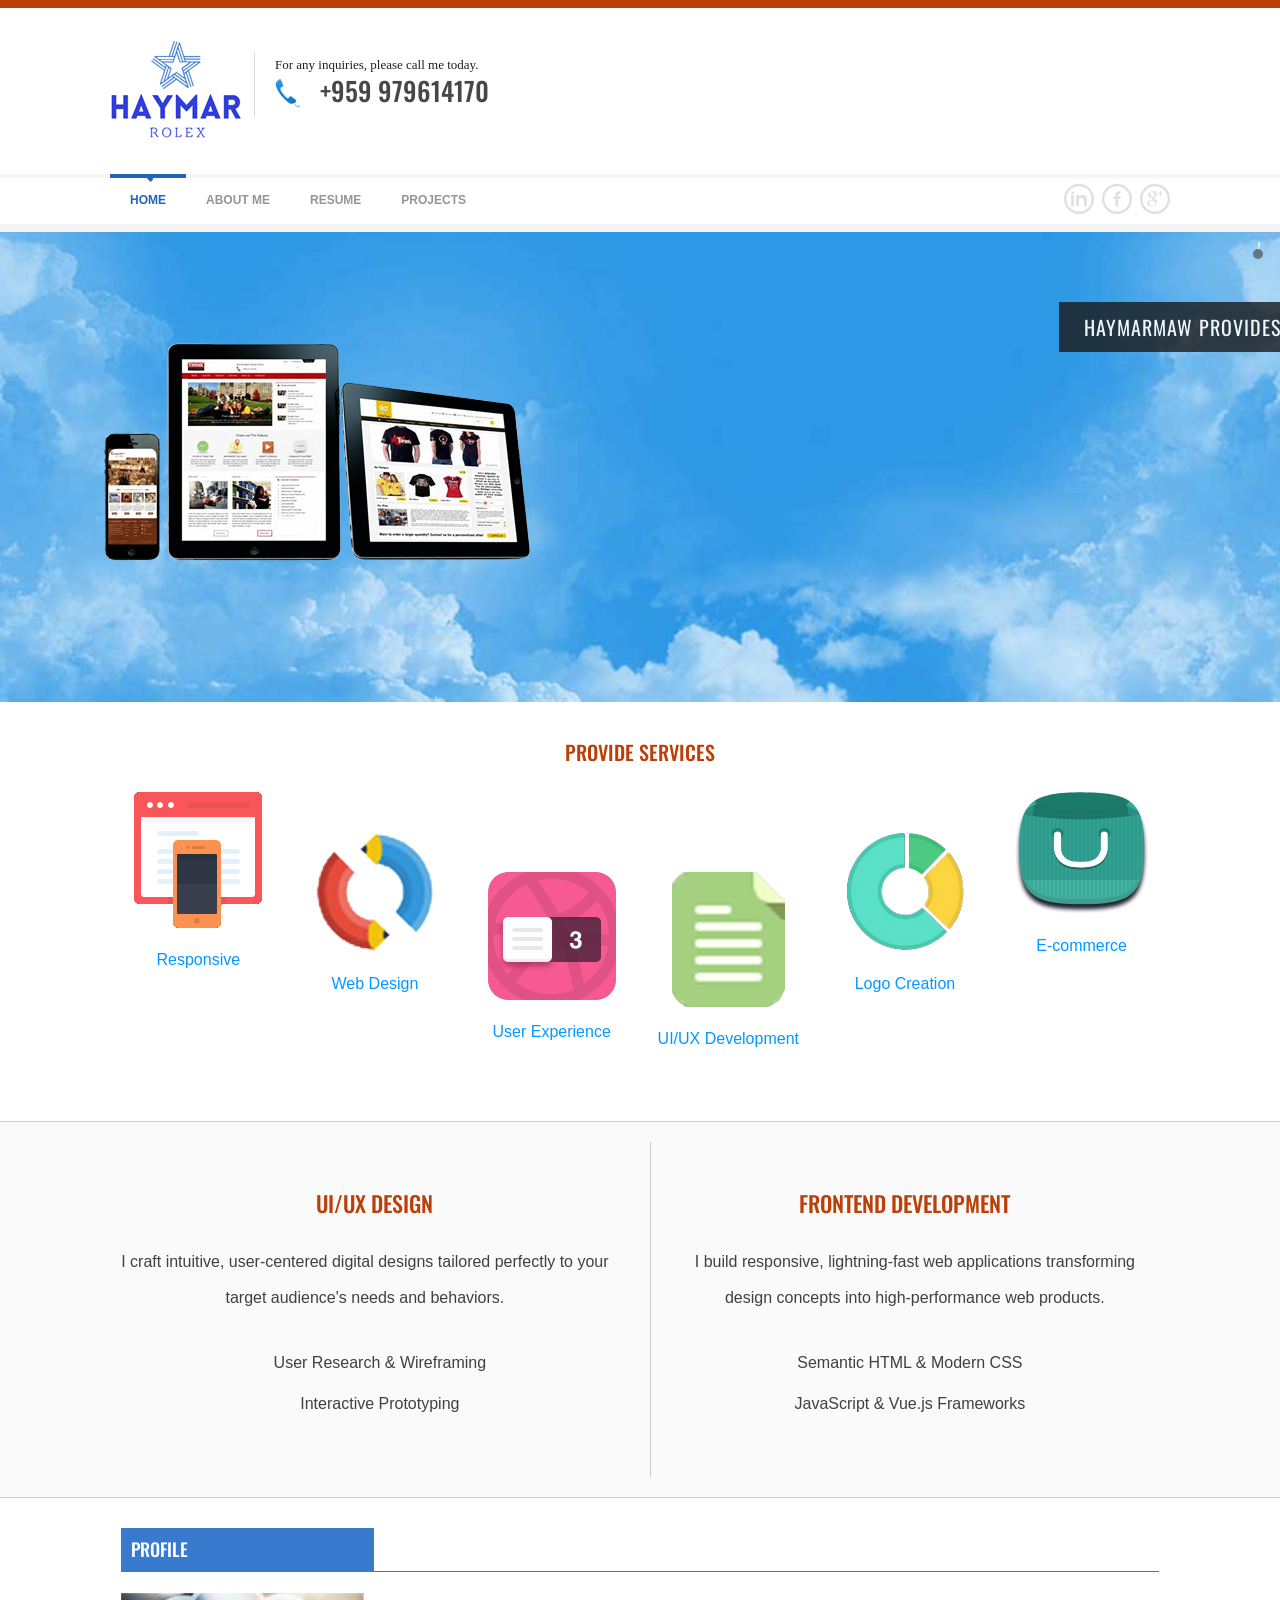
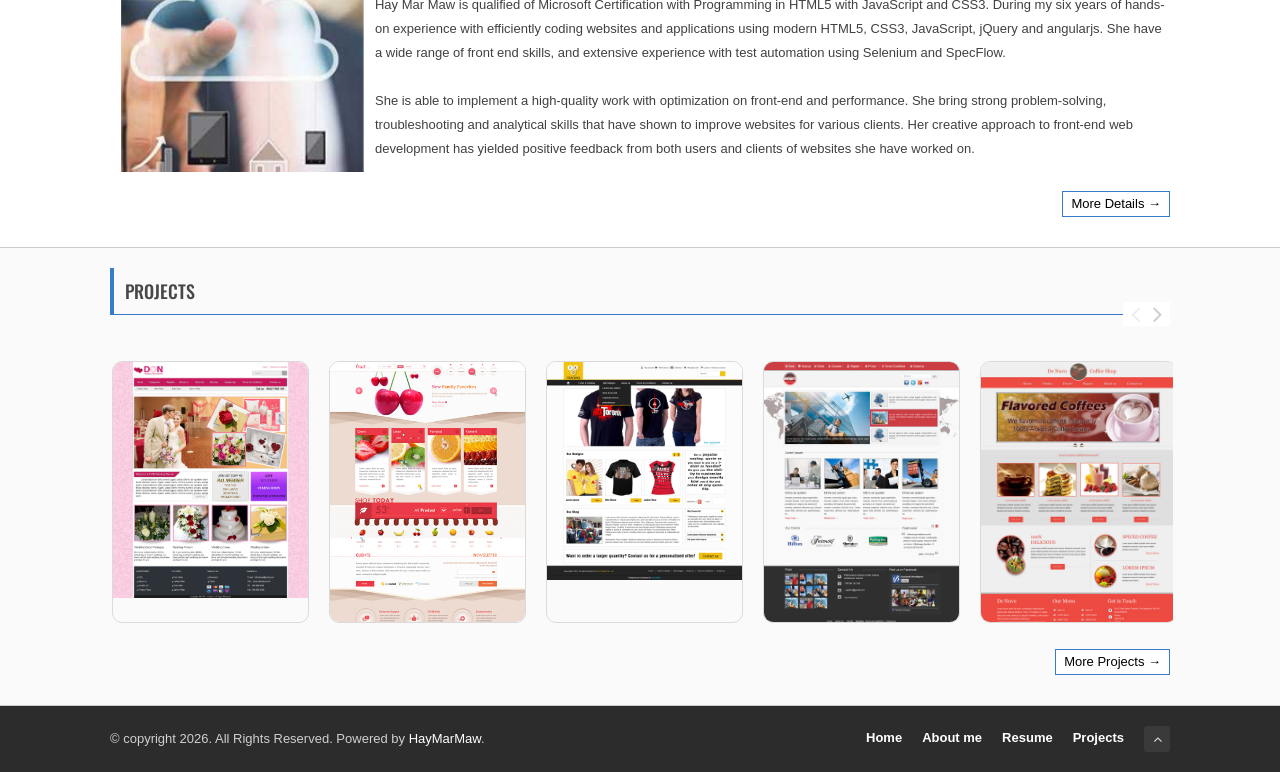
==== index.html @ 02888e71 "Initial commit" ====
<!DOCTYPE html>
<!--[if IE 7 ]><html class="ie7" lang="en"><![endif]-->
<!--[if IE 8 ]><html class="ie8" lang="en"><![endif]-->
<!--[if IE 9 ]><html class="ie9" lang="en"><![endif]-->
<!--[if (gte IE 10)|!(IE)]><!--><html xmlns="http://www.w3.org/1999/xhtml" lang="en-US"><!--<![endif]-->
<head>
	<title>Home - HayMarMaw Web & Software Development Services</title>
	<meta http-equiv="Content-Type" content="text/html; charset=utf-8"/>
	<meta name="viewport" content="width=device-width, initial-scale=1, maximum-scale=1" />
	<!-- Seo Meta -->
		<meta name="description" content="HayMarMaw - Web & Software Development Services">
		<meta name="keywords" content="HayMarMaw, responsive web design, web desing, development, web applications, logo creation, database services, e-commence, domain registration, web hosting, ip can cctv setup">

	<!-- Styles -->
		<link rel="stylesheet" type="text/css" href="style.css" media="screen" />
		<link rel="stylesheet" type="text/css" href="styles/icons.css" media="screen" />
		<link rel="stylesheet" type="text/css" href="styles/animate.css" media="screen" />
		<link rel="stylesheet" type="text/css" href="styles/responsive.css" media="screen" />
		<link rel="stylesheet" type="text/css" href="js/layerslider/css/layerslider.css">
		<link rel="stylesheet" type="text/css" href="js/layerslider/css/custom.css">
		<link href='http://fonts.googleapis.com/css?family=Oswald' rel='stylesheet' type='text/css'>

	<!-- Favicon -->
		<link rel="shortcut icon" href="images/favicon.png">

	<!--[if IE]>
		<meta http-equiv="X-UA-Compatible" content="IE=9; IE=8; IE=EmulateIE8; IE=EDGE" />
		<script src="http://html5shim.googlecode.com/svn/trunk/html5.js"></script>
	<![endif]-->
</head>
<body>
	<div id="frame_">
		<div id="layout" class="full">
			<!-- Header injected by js/menu.js -->
			<header id="site-header"></header>

		<!-- Start Layer Slider -->
			<div class="sliderr">
				<div id="layerslider-container-fw-second">
					<div id="layerslider" style="width: 100%; height: 470px; margin: 0px auto">

			<div class="ls-layer" style="slidedelay: 8000">							
				<img class="ls-bg" src="images/slides/jq_bg.jpg" alt="">
				<img class="ls-s2" src="images/slides/slide_1.png" alt="Various Devices" style="position: absolute; top: 110px; left: 30px; slidedirection : bottom; slideoutdirection : bottom; delayin : 400; scaleout : .8;">
				<h2  class="ls-s-1 text2" style="position: absolute; top:70px; left: 770px; slidedirection : right; slideoutdirection : top; durationin : 750; durationout : 400; easingin : easeOutBack; easingout : easeInBack; delayin : 1600; delayout : 0; showuntil : 0;"> HayMarMaw provides </h2>
				<span  class="ls-s-1 text2" style="position: absolute; top:124px; left: 770px; slidedirection : right; slideoutdirection : top; durationin : 750; durationout : 400; easingin : easeOutBack; easingout : easeInBack; delayin : 1900; delayout : 0; showuntil : 0; font-size:22px;font-weight:300;"> Responsive Web Design </span>
				<span  class="ls-s-1 text2" style="position: absolute; top:180px; left: 770px; slidedirection : right; slideoutdirection : right; durationin : 750; durationout : 400; easingin : easeOutBack; easingout : easeInBack; delayin : 2200; delayout : 0; showuntil : 0; font-size:22px;font-weight:300;"> Frontend Development </span>
				<span  class="ls-s-1 text2" style="position: absolute; top:236px; left: 770px; slidedirection : right; slideoutdirection : bottom; durationin : 750; durationout : 400; easingin : easeOutBack; easingout : easeInBack; delayin : 2500; delayout : 0; showuntil : 0; font-size:22px;font-weight:100;"> UI/UX Product Strategy </span>
				<span  class="ls-s-1" style="position: absolute; top:308px; left: 770px; slidedirection : right; slideoutdirection : bottom; durationin : 750; durationout : 400; easingin : easeOutBack; easingout : easeInBack; delayin : 2800; delayout : 0; showuntil : 0; font-size:22px;font-weight:100;"> <a href="projects.html" class="tbutton small"><span>Learn More</span></a> </span>
			</div>

			<div class="ls-layer" style="slidedelay: 8000">							
				<img class="ls-bg" src="images/slides/jq_bg.jpg" alt="">
				<img class="ls-s2" src="images/slides/ipad_wireframe.png" alt="iPad Wireframe" style="position: absolute; top: 36px; left: 30px; slidedirection : bottom; slideoutdirection : bottom; delayin : 400; scaleout : .8;">

				<h5 class="ls-s-1 text-f" style="top:50px; left: 620px; slidedirection : fade; slideoutdirection : fade; scalein : 0.5; scaleout : 0.5;">DESIGN COMPONENT</h5>
				<h5 class="ls-s-1 text7" style="top:150px; left: 684px; slidedirection : fade; slideoutdirection : fade; durationout : 750; easingin : easeOutQuint; delayin : 800; scalein : .8; scaleout : .8;">Wireframing & Prototyping</h5>
				<h5 class="ls-s-1 text7" style="top:215px; left: 684px; slidedirection : fade; slideoutdirection : fade; durationout : 750; easingin : easeOutQuint; delayin : 1300; scalein : .8; scaleout : .8;">User Research & Testing</h5>
				<h5 class="ls-s-1 text7" style="top:280px; left: 684px; slidedirection : fade; slideoutdirection : fade; durationout : 750; easingin : easeOutQuint; delayin : 1800; scalein : .8; scaleout : .8;">Visual Design Systems</h5>
				<h5 class="ls-s-1 plus4" style="top:140px; left: 620px; slidedirection : fade; slideoutdirection : fade; durationin : 750; durationout : 750; easingin : easeOutQuint; delayin : 500; rotatein : 90; rotateout : 90; scalein : .5; scaleout : .5;">+</h5>	
				<h5 class="ls-s-1 plus4" style="top:204px; left: 620px; slidedirection : fade; slideoutdirection : fade; durationin : 750; durationout : 750; easingin : easeOutQuint; delayin : 1000; rotatein : 90; rotateout : 90; scalein : .5; scaleout : .5;">+</h5>
				<h5 class="ls-s-1 plus4" style="top:270px; left: 620px; slidedirection : fade; slideoutdirection : fade; durationin : 750; durationout : 750; easingin : easeOutQuint; delayin : 1500; rotatein : 90; rotateout : 90; scalein : .5; scaleout : .5;">+</h5>
			</div>

			<div class="ls-layer"  style="slidedirection: top; slidedelay: 6000; durationin: 1000; durationout: 1500; easingin: easeInQuint; easingout: easeInOutQuint; delayin: 0; delayout: 0;">
				<img src="images/slides/jq_bg.jpg" class="ls-bg" alt="ls-bg">
				<img class="ls-s2"  src="images/slides/ipad_don.png" alt="iPad Don Wedding" style="position: absolute; top: 60px; left: 700px; slidedirection : bottom; slideoutdirection : bottom;  durationin : 1500; durationout : 750; easingin : easeInOutQuint; easingout : easeInBack; delayin : 500; delayout : 0; showuntil : 0; ">
				<div class="ls-s2" style="position: absolute; top: 100px; left: 673px; slidedirection : bottom; slideoutdirection : bottom;  durationin : 1500; durationout : 750; easingin : easeInOutQuint; easingout : easeInBack; delayin : 500; delayout : 0; showuntil : 0; "><iframe src="http://player.vimeo.com/video/68539687?title=0&amp;byline=0&amp;portrait=0&amp;color=ffffff" width="358" height="269"></iframe></div>
				<h2  class="ls-s-1 text2" style="position: absolute; top:70px; left: 60px; slidedirection : left; slideoutdirection : bottom; durationin : 1000; durationout : 750; easingin : easeOutBack; easingout : easeInBack; delayin : 2500; delayout : 0; showuntil : 0;"> Powerful Responsive and Clean Design </h2>
				<span  class="ls-s-1 text2" style="position: absolute; top:124px; left: 60px; slidedirection : left; slideoutdirection : bottom; durationin : 1000; durationout : 750; easingin : easeOutBack; easingout : easeInBack; delayin : 3000; delayout : 0; showuntil : 0; font-size:22px;font-weight:300;"> Seamless Design-to-Code </span>
				<span  class="ls-s-1 text2" style="position: absolute; top:180px; left: 60px; slidedirection : left; slideoutdirection : bottom; durationin : 1000; durationout : 750; easingin : easeOutBack; easingout : easeInBack; delayin : 3500; delayout : 0; showuntil : 0; font-size:22px;font-weight:300;"> Performance Optimization </span>
				<span  class="ls-s-1 text2" style="position: absolute; top:236px; left: 60px; slidedirection : left; slideoutdirection : bottom; durationin : 1000; durationout : 750; easingin : easeOutBack; easingout : easeInBack; delayin : 4000; delayout : 0; showuntil : 0; font-size:22px;font-weight:300;"> Accessible Web Standards </span>
				<span  class="ls-s-1 text2" style="position: absolute; top:292px; left: 60px; slidedirection : left; slideoutdirection : bottom; durationin : 1000; durationout : 750; easingin : easeOutBack; easingout : easeInBack; delayin : 4500; delayout : 0; showuntil : 0; font-size:22px;font-weight:300;"> Compatible with Major Browsers</span>
			</div>

					</div>		
				</div>
			</div>
		<!-- End Layer Slider -->
		<div class="row clearfix mbs">
			<div class="dev-services">
				<h3 class="animated" data-gen="slideLeft">Provide Services</h3>
				
				<div class="grid_2 service-item">
					<img src="images/home/dev-services/web-design.png" alt="Responsive"/>
					<a> Responsive</a>
				</div>
				
				<div class="grid_2 service-item mg1">
					<img src="images/home/dev-services/logo-creation.png" alt="web design"/>
					<a> Web Design</a>
				</div>
				
				<div class="grid_2 service-item mg2">
					<img src="images/home/dev-services/web-dev.png" alt="User Experience"/>
					<a> User Experience</a>
				</div>
				
				<div class="grid_2 service-item mg2">
					<img src="images/home/dev-services/application.png" alt="UI/UX Development"/>
					<a> UI/UX Development</a>
				</div>
				
				<div class="grid_2 service-item mg1">
					<img src="images/home/dev-services/seo.png" alt="Logo Creation"/>
					<a> Logo Creation</a>
				</div>
				
				<div class="grid_2 service-item">
					<img src="images/home/dev-services/e-commence.png" alt="E-commerce"/>
					<a> E-commerce</a>
				</div>
			</div>
		</div>

			<div class="page-content">	
				<div class="pd"><!-- padding start -->
					<div class="row clearfix txt-center">
						<div class="grid_6 custom_block1 animated" data-gen="bigEntrance">
							<h3>UI/UX DESIGN</h3>
							<p style="padding-right: 20px;">I craft intuitive, user-centered digital designs tailored perfectly to your target audience's needs and behaviors.</p><br />
							<p><i class="icons-check"></i>User Research & Wireframing</p>
							<p><i class="icons-check"></i>Interactive Prototyping</p>
						</div> <!-- end design -->
						
						<div class="grid_6 custom_block1 animated bd-left" data-gen="bigEntrance">
							<h3>FRONTEND DEVELOPMENT</h3>
							<p style="padding-left: 20px;">I build responsive, lightning-fast web applications transforming design concepts into high-performance web products.</p><br />
							<p><i class="icons-check"></i>Semantic HTML & Modern CSS</p>
							<p><i class="icons-check"></i>JavaScript & Vue.js Frameworks</p>
						</div> <!-- end frontend development -->
						
					</div><!-- end row -->
				</div><!-- padding end -->

				<div class="profile">
					<div class="row clearfix">
						<h4 class="grid_3">Profile</h4>
						<div class="grid_9"></div>
						<div class="grid_12 bd-bottom"></div>
						<p style="margin-top: 65px;">
							<img class="grid_3" src="images/home/profile.jpg" align="company profile" />
							Hay Mar Maw is qualified of Microsoft Certification with Programming in HTML5 with JavaScript and CSS3. During my six years of hands-on experience with efficiently coding websites and applications using modern HTML5, CSS3, JavaScript, jQuery and angularjs. She have a wide range of front end skills, and extensive experience with test automation using Selenium and SpecFlow.<br><br>

She is able to implement a high-quality work with optimization on front-end and performance. She bring strong problem-solving, troubleshooting and analytical skills that have shown to improve websites for various clients. Her creative approach to front-end web development has yielded positive feedback from both users and clients of websites she have worked on.
						</p>
						<a class="btn-color mbt righter" href="about.html">
							<span>More Details &rarr;</span>
						</a>
					</div><!-- end row -->
				</div><!-- end grey line -->

				<div class="pd">
					<div class="row clearfix animated" data-gen="expandUp">
						<h3 class="col-title">Projects</h3>
						<div class="portfolio-carousel">
							<div class="anyClass">
								<ul>
									<li>
										<img src="images/assets/portfolio_thumb_don.jpg" alt="#">
										<div class="p_details">
											<a class="p_icon" href="images/assets/portfolio_thumb_don.jpg" data-gal="lightbox[portfolio]"><i class="icons-plus"></i></a>
											<h3> <a href="http://don.democrystal.com/">DON Wedding Accessories</a> </h3>
										</div>
									</li><!-- portfolio item -->

									<li>
										<img src="images/assets/thumb_portfolio_jfruit.jpg" alt="#">
										<div class="p_details">
											<a class="p_icon" href="images/assets/thumb_portfolio_jfruit.jpg" data-gal="lightbox[portfolio]"><i class="icons-plus"></i></a>
											<h3> <a href="http://jfruits.democrystal.com/">JFruits</a> </h3>
										</div>
									</li><!-- portfolio item -->

									<li>
										<img src="images/assets/portfolio_thumb_ead.jpg" alt="#">
										<div class="p_details">
											<a class="p_icon" href="images/assets/portfolio_thumb_ead.jpg" data-gal="lightbox[portfolio]"><i class="icons-plus"></i></a>
											<h3> <a href="http://eadenterprise.democrystal.com/">EAD Trading</a> </h3>
										</div>
									</li><!-- portfolio item video -->

									<li>
										<img src="images/assets/portfolio_thumb_logistics.jpg" alt="#">
										<div class="p_details">
											<a class="p_icon" href="images/assets/portfolio_thumb_logistics.jpg" data-gal="lightbox[portfolio]"><i class="icons-plus"></i></a>
											<h3> <a href="http://logistics.democrystal.com/">Expedite logistics</a> </h3>
										</div>
									</li><!-- portfolio item -->

									<li>
										<img src="images/assets/portfolio_thumb_coffee.jpg" alt="#">
										<div class="p_details">
											<a class="p_icon" href="images/assets/portfolio_thumb_coffee.jpg" data-gal="lightbox[portfolio]"><i class="icons-plus"></i></a>
											<h3> <a href="#">De Nuvo Coffee Shop</a> </h3>
										</div>
									</li><!-- portfolio item -->

									<li>
										<img src="images/assets/portfolio_thumb_ue.jpg" alt="#">
										<div class="p_details">
											<a class="p_icon" href="images/assets/portfolio_thumb_ue.jpg" data-gal="lightbox[portfolio]"><i class="icons-plus"></i></a>
											<h3> <a href="http://mistermobile.democrystal.com/">United Express</a> </h3>
										</div>
									</li><!-- portfolio item video -->

									<li>
										<img src="images/assets/portfolio_thumb_your_wedding.jpg" alt="#">
										<div class="p_details">
											<a class="p_icon" href="images/assets/portfolio_thumb_your_wedding.jpg" data-gal="lightbox[portfolio]"><i class="icons-plus"></i></a>
											<h3> <a href="#">Your Wedding People</a> </h3>
										</div>
									</li><!-- portfolio item -->
									<!-- portfolio item -->
								</ul>
							</div>
							<div class="preve"><i class="fa fa-angle-left"></i></div><!-- portfolio left -->
							<div class="nexte"><i class="fa fa-angle-right"></i></div><!-- portfolio right -->
						</div><!-- portfolio carousel -->
						<a class="btn-color righter mbst" href="projects.html">
							<span>More Projects &rarr;</span>
						</a>
					</div><!-- end row -->
				</div>	

				
			</div><!-- end page content -->


			<!-- Footer injected by js/menu.js -->
			<footer id="site-footer"></footer>

		</div><!-- end layout -->
	</div><!-- end frame -->

	<!-- Scripts -->
		<script type="text/javascript" src="js/menu.js"></script>
		<script type="text/javascript" src="js/jquery.min.js"></script>
		<script type="text/javascript" src="js/theme20.js"></script>
		<script type="text/javascript" src="js/jquery.prettyPhoto.js"></script>
		<script type="text/javascript" src="js/jquery.flexslider-min.js"></script>
		<script type="text/javascript" src="js/custom.js"></script>
		<script src="js/layerslider/jQuery/jquery-transit-modified.js" type="text/javascript"></script>
		<script src="js/layerslider/js/layerslider.transitions.js" type="text/javascript"></script>
		<script src="js/layerslider/js/layerslider.kreaturamedia.jquery.js" type="text/javascript"></script>
		<script type="text/javascript">
		/* <![CDATA[ */
			$(document).ready(function(){
				$('#layerslider').layerSlider({
					skinsPath : 'js/layerslider/skins/',
					skin : 'fullwidth',
					thumbnailNavigation : 'hover',
					hoverPrevNext : false,
					responsive : true,
					pauseOnHover : true,
					responsiveUnder : 1140,
					sublayerContainer : 1140
				});
				$('#layerslider_2').layerSlider({
					skinsPath : 'js/layerslider/skins/',
					skin : 'fullwidth',
					thumbnailNavigation : 'disabled',
					hoverPrevNext : false,
					responsive : true,
					navPrevNext : false,
					navStartStop : false,
					navButtons : false,
					pauseOnHover : true,
					responsiveUnder : 1140,
					sublayerContainer : 1140
				});
			});
		/* ]]> */
		</script>

</body>
</html>
---- style.css ----
F/* 	Reset Styling
----------------------------------------------------------------------*/
html, body, div, span, applet, object, iframe,
h1, h2, h3, h4, h5, h6, p, blockquote, pre,
a, abbr, acronym, address, big, cite, code,
del, dfn, em, img, ins, kbd, q, s, samp,
small, strike, strong, sub, sup, tt, var,
b, u, i, center, dl, dt, dd, ol, ul, li,
fieldset, form, label, legend,
table, caption, tbody, tfoot, thead, tr, th, td,
article, aside, canvas, details, embed, 
figure, figcaption, footer, header, hgroup, 
menu, nav, output, ruby, section, summary,
time, mark, audio, video {
	margin: 0;
	padding: 0;
	border: 0;
	font-size: 100%;
	font: inherit;
	vertical-align: baseline;
}
article, aside, details, figcaption, figure, 
footer, header, hgroup, menu, nav, section, img {
	display: block;
}
body {
	line-height: 1;
}
ol, ul {
	list-style: none;
}
blockquote, q {
	quotes: none;
}
blockquote:before, blockquote:after,
q:before, q:after {
	content: '';
	content: none;
}
table {
	border-collapse: collapse;
	border-spacing: 0;
}
* {
	outline: none;
	padding: 0px;
	margin: 0px
}

/*	General Styling
----------------------------------------------------------------------*/
body {
	margin: 0 auto;
	color: #404040;
	line-height: 24px;
	font-family: "Tahoma", Helvetica, Arial;
	font-size: 13px
}
::selection{
	color:#fff;
	background:#387bce;
}
::-moz-selection{
	color:#fff;
	background:#387bce;
}
img {
	border: none;
	max-width: 100%
}
a {
	color: #000;
	text-decoration: none !important;
	-webkit-transition: color 0.1s ease-in-out;
	transition: color 0.1s ease-in-out
}
a:hover, 
.custom_block1 li.active a, 
.custom_block1 li.active a i,
.twitter_row .tweet a:hover,
.preve:hover, .nexte:hover,
.breadcrumbIn ul li a:hover,
.tags a:hover {
	color: #286fc8;
}
h1, h2, h3, h4, h5, h6 {
	color: #484747;
	padding: 0;
	margin: 0 0 10px 0;
	font-family: "Oswald", Tahoma, Arial;
	font-weight: 500;
	line-height: 1;
	text-transform: uppercase;
}
h1 { font-size: 32px }
h2 { font-size: 26px }
h3 { font-size: 20px }
h4 { font-size: 18px }
h5 { font-size: 14px }
h6 { font-size: 12px }
p {
	margin-bottom: 30px
}
p:last-child {
	margin-bottom: 0
}
strong {
	font-weight: bold
}
em {
	font-style: italic
}
ol {
	padding: 0;
	margin: 0
}
ol li {
	list-style: decimal;
	padding: 0 0 10px 0;
	margin: 0 0 0 20px;
	line-height: 24px
}
ul {
	padding: 0;
	margin: 0;
	list-style-type: none
}
cite {
	float: right;
	padding: 0 0 5px 0
}
hr {
	background: #e6e6e6;
	border: 0;
	clear: both;
	width: 100%;
	height: 1px;
	padding: 0;
	margin: 20px 0;
	position: relative
}
pre {
	color: #333;
	white-space: initial;
	border-radius: 3px;
	background: #ccc;
	border-left: 8px solid #1ABC9C;
	padding: 14px 20px;
	white-space: initial;
	margin: 5px 0 20px 0;
	overflow: auto;
	font-size: 12px;
	-webkit-box-sizing: border-box;
	-moz-box-sizing: border-box;
	-ms-box-sizing: border-box;
	-o-box-sizing: border-box;
	box-sizing: border-box;
}
code {
	color: #333;
	background: #ccc;
	border-left: 8px solid #1ABC9C;
	padding: 14px 20px;
	border-radius: 3px;
	margin: 5px 0 20px 0;
	clear: both;
	display: block;
	font-size: 12px;
	-webkit-box-sizing: border-box;
	-moz-box-sizing: border-box;
	-ms-box-sizing: border-box;
	-o-box-sizing: border-box;
	box-sizing: border-box;
}
iframe {
	max-width: 100%;
}
mark {
	padding: 3px 5px;
}
textarea { 
	white-space:pre; 
}
/*	Grid >> Global
----------------------------------------------------------------------------------------------------*/
.grid_1,
.grid_2,
.grid_3,
.grid_4,
.grid_5,
.grid_6,
.grid_7,
.grid_8,
.grid_9,
.grid_10,
.grid_11,
.grid_12 {
	display:inline;
	float: left;
	position: relative;
	margin-left: 1%;
	margin-right: 1%;
}

/*	Grid >> Children (Alpha ~ First, Omega ~ Last)
----------------------------------------------------------------------------------------------------*/
.alpha {
	margin-left: 0 !important
}
.omega {
	margin-right: 0 !important
}

/*	Grid >> 12 Columns
----------------------------------------------------------------------------------------------------*/
.grid_1 {
	width:6.333%;
}
.grid_2 {
	width:14.667%;
}

.grid_3 {
	width:23.0%;
}

.grid_4 {
	width:31.333%;
}

.grid_5 {
	width:39.667%;
}

.grid_6 {
	width:47.9%;
}

.grid_7 {
	width:56.333%;
}

.grid_8 {
	width:64.667%;
}

.grid_9 {
	width:73.0%;
}

.grid_10 {
	width:81.333%;
}

.grid_11 {
	width:89.667%;
}
.grid_12 {
	width:98.0%;
}
.grid_12:after {
	content: "";
	clear: both;
}
.grid_full {
	width:100%;
}
.grid_1_5 {
	width:18.0%;
}
.grid_2_5 {
	width:38.0%;
}
.grid_3_5 {
	width:58.0%;
}
.grid_4_5 {
	width:78.0%;
}
.grid_1.alpha,.grid_1.omega {
	width:7.333%;
}
.grid_2.alpha,.grid_2.omega {
	width:15.667%;
}
.grid_3.alpha,.grid_3.omega {
	width:24.0%;
}
.grid_4.alpha,.grid_4.omega {
	width:32.333%;
}
.grid_5.alpha,.grid_5.omega {
	width:40.667%;
}
.grid_6.alpha,.grid_6.omega {
	width:49.0%;
}
.grid_7.alpha,.grid_7.omega {
	width:57.333%;
}
.grid_8.alpha,.grid_8.omega {
	width:65.667%;
}
.grid_9.alpha,.grid_9.omega {
	width:74.0%;
}
.grid_10.alpha,.grid_10.omega {
	width:82.333%;
}
.grid_11.alpha,.grid_11.omega {
	width:90.667%;
}
.grid_12.alpha,.grid_12.omega {
	width:99.0%;
}
.grid_1_5.alpha,.grid_1_5.omega {
	width:19.0%;
}
.grid_2_5.alpha,.grid_2_5.omega {
	width:39.0%;
}
.grid_3_5.alpha,.grid_3_5.omega {
	width:59.0%;
}
.grid_4_5.alpha,.grid_4_5.omega {
	width:79.0%;
}
.row {
	width: 1060px;
	margin: 0 auto;
	position: relative;
}
.boxed {
	margin: 0 auto;
	width: 1140px;
	background: #fff;
	position: relative;
	box-shadow: 0 0 20px rgba(0, 0, 0, 0.3);
}
.boxed-margin {
	margin: 30px auto;
	width: 1140px;
	background: #fff;
	position: relative;
	overflow: hidden;
	box-shadow: 0 0 20px rgba(0, 0, 0, 0.3);
}
#layout {
	position: relative;
	-webkit-transition: all 0.3s;
	transition: all 0.3s;
}
.full {
	width: 100%;
	margin: 0 auto;
	background: #fff;
}
.left-sidebar .posts, 
.left-sidebar .shop {
	float: right
}

body div[class^="frame_"] .full, 
body div[class^="frame_"] .boxed, 
body div[class^="frame_"] .boxed-margin {
	margin: 0 auto;
	width: 1140px;
	box-shadow: none;
}
body div.frame_1 { background: url(images/frames/1.png) repeat-y center top;}
body div.frame_2 { background: url(images/frames/2.png) repeat-y center top }
body div.frame_3 { background: url(images/frames/3.png) repeat-y center top }
body div.frame_4 { background: url(images/frames/4.png) repeat-y center top }
body div.frame_5 { background: url(images/frames/5.png) repeat-y center top }
body div.frame_6 { background: url(images/frames/6.png) repeat-y center top }
body div.frame_7 { background: url(images/frames/7.png) repeat-y center top }
body div.frame_8 { background: url(images/frames/8.png) repeat-y center top }
body div.frame_9 { background: url(images/frames/9.png) repeat-y center top }
body div.frame_10 { background: url(images/frames/10.png) repeat-y center top }

/*	Clear Floated Elements
----------------------------------------------------------------------------------------------------*/
.clear {
	  clear: both;
	  display: block;
	  overflow: hidden;
	  visibility: hidden;
	  width: 0;
	  height: 0;
}
.clearfix:before,
.clearfix:after {
	  content: '\0020';
	  display: block;
	  overflow: hidden;
	  visibility: hidden;
	  width: 0;
	  height: 0;
}
.clearfix:after {
	clear: both;
}
.clearfix {
	zoom: 1;
}

/*	services
----------------------------------------------------------------------------------------------------*/
.services {
	border-bottom: 1px solid #C2C2C2;
	margin-bottom: -1px;
}
.services:hover [class^="grid_"] {
	opacity: 0.4;
	-webkit-transition: all 0.3s;
	transition: all 0.3s;
}
.services [class^="grid_"] {
	border-bottom: 1px solid transparent;
	margin-bottom: -1px;
	-webkit-transition: all 0.3s;
	transition: all 0.3s;
}
.services [class^="grid_"]:hover {
	opacity: 1;
	border-bottom: 1px solid #f60;
	padding-bottom: 19px;
	margin-top: -20px
}
.services .s_icon {
	width:23.0%;
	display:inline;
	float: left;
	position: relative;
	margin-left: 1%;
	margin-right: 1%;
	font-size: 76px;
	background: #FFF;
	border-radius: 45%;
	color: #c2c2c2;
	z-index: 1;
	-webkit-transition: all 0.3s;
	transition: all 0.3s;
}
.services [class^="grid_"]:hover .s_icon {
	-webkit-animation: expandOpen 1s;
	animation: expandOpen 1s;
	margin-top: -30px;
	color: #f60
}
.services [class^="grid_"]:after {
	height: 100%;
	width: 2px;
	content: close-quote;
	background: #c2c2c2;
	position: absolute;
	left: 41px;
	-webkit-transition: all 0.3s;
	transition: all 0.3s;
}
.services [class^="grid_"]:hover:after {
	background: #f60;
}
.services .s_info {
	width:70.0%;
	display:inline;
	float: left;
	position: relative;
	margin-left: 4%;
	margin-right: 1%;
	padding: 0 0 70px;
}
.services .s_info h3 {
	font-size: 18px;
	font-weight: 500;
}
.services .s_info .tbutton {
	position: absolute;
	bottom: 0;
	right: 10px;
	opacity: 0;
	-webkit-transition: all 0.3s;
	transition: all 0.3s;
}
.services [class^="grid_"]:hover .tbutton {
	bottom: 20px;
	opacity: 1
}
.services .tbutton {
	color: #f60;
	background: none;
	border-radius: 6px;
	border: 2px solid #f60;
	text-shadow: none;
}
.services .tbutton:hover, .services .tbutton:active {
	background: #f60;
	color: #fff;
}
.services .tbutton span, .services .tbutton:active span {
	background: none;
}
.services .tbutton i {
	font-size: 17px;
	vertical-align: sub;
	margin-right: 2px;
}

.custom_block1 {
	padding: 50px 0;
}
.section1 {
	background: #F2F2F2 url(images/backgrounds/2.png) repeat !important;
}
.section2 {
	background: url(images/backgrounds/s2.png) repeat 112% !important
}
.custom_block1 ul li {
	line-height: 38px;
	-webkit-transition: all 0.3s;
	transition: all 0.3s;
}
.custom_block1 ul li a:hover i {-webkit-animation: fadeInUp 1s;animation: fadeInUp 1s;}
.custom_block1 ul li i {
	font-size: 26px;
	color: #999;
	vertical-align: middle;
	margin-right: 8px;
	-webkit-transition: all 0.3s;
	transition: all 0.3s;
}
.custom_block1 h3 {
	font-size: 22px;
	font-weight: 500;
	margin: 0 0 30px 0;
}
.custom_block1_img .h_slider {
	display: none
}
.custom_block1_img .showme {
	-webkit-animation: bounceIn 1s;
	animation: bounceIn 1s;
	display: block;
}

/*	Blog
----------------------------------------------------------------------*/
.post_b {
	position: relative;
	margin: 0 0 60px 0;
}
.iframe_featured iframe, .img_featured {
	width: 100%
}
.post_format {
	color: #E1E1E1;
	font-size: 60px;
	position: absolute;
	top: 0;
	left: 0;
}
.post_social {
	position: absolute;
	left: 14px;
	top: 65px;
}
.post_social a {
	float: none !important;
	margin: 10px 0px !important;
	display: block;
}
.post_content {
	margin: 0 0 0 80px;
	border: 3px solid #F2F2F2;
	border-radius: 4px;
	position: relative;
}
.post_content:before {
	content: close-quote;
	position: absolute;
	left: -13px;
	top: 18px;
	width: 0;
	height: 0;
	border-top: 10px solid rgba(0, 0, 0, 0);
	border-bottom: 10px solid rgba(0, 0, 0, 0);
	border-right: 10px solid #F2F2F2;
}
.post_inner_content {
	padding: 30px 20px
}
.blockquote-post {
	position: relative;
	background: #323232;
	color: #FFF;
	padding: 32px 32px 40px;
	font-size: 18px;
	font-family: "Oswald", Tahoma, Arial;
	font-weight: 500;
	line-height: 26px;
	text-transform: uppercase;
}
.blockquote-post span {
	position: absolute;
	bottom: 10px;
	right: 20px;
	font-size: 11px;
	color: #ddd;
}
.f_blog .f_post {
	border: 3px solid #F2F2F2;
	border-radius: 6px;
}
.f_blog .f_post img:first-child {
	border-top-left-radius: 3px;
	border-top-right-radius: 3px;
}
.f_blog .f_content {
	padding: 30px 20px
}
.f_meta {
	background: #f2f2f2;
	padding: 10px 20px;
	color: #cdcdcd
}
.f_meta a {
	-webkit-transition: all 0.2s ease;
	transition: all 0.2s ease;
	color: #cdcdcd
}
.f_meta a:hover {
	color: #F60
}
.f_meta div {
	float: left;
	line-height: 30px;
	margin-right: 20px
}
.f_blog h3 {
	font-size: 18px;
}
.f_meta .f_btn {
	float: right;
	display: inline-block;
	position: relative;
	word-spacing: 0.2em;
	background: #F2F2F2;
	border-radius: 4px;
	color: #a4a4a4;
	font-size:14px;
	white-space: nowrap;
	border: 2px solid #fff;
	-webkit-transition: all 0.2s ease;
	transition: all 0.2s ease;
}
.f_meta .f_btn span {
	padding: 0 14px;
	line-height: 2em;
}
.f_meta .f_btn:hover {
	background: #fff
}
.pagination-tt ul {
	float: left;
}
.pagination-tt ul li {
	display: inline-block;
	margin: 0;
}
.pagination-tt ul li span {
	display: block;
	padding: 8px 14px;
	color: #696969;
}
.pagination-tt ul li a {
	display: block;
	padding: 8px 14px;
	color: #fff;
	background: #161616;
	border-radius: 3px;
	-webkit-transition: all 0.2s ease;
	transition: all 0.2s ease;
}
.pagination-tt ul li a:hover {
	background: #f60
}
.pagination-tt .pages {
	float: right;
	padding: 10px 12px;
}

/*	Portfolio
----------------------------------------------------------------------*/
.portfolio {
	width: 100% !important;
}
.portfolio-carousel, .client-carousel {
	width: 100% !important;
	overflow: visible !important;
}
.portfolio-carousel iframe {
	width: 100%
}
.anyClass {
	float: left;
	overflow: hidden !important;
	width: 101% !important;
	margin-left: -8px;
}
.anyClass ul {
	margin: 0;
	padding: 0;
	list-style-type: none;
}
.portfolio-carousel li {
	float: left;
	width: 195px;
	height: 260px;
	margin: 6px 10px;
	padding: 0;
	border-radius: 10px;
	border: 1px solid #dadada;
	position: relative;
}
.client-carousel li {
	float: left;
	width: 160px;
	height: 70px;
	margin: 6px 10px;
	padding: 0;
	position: relative;
}
.p_details {
	position: absolute;
	width: 100%;
	height: 100%;
	background: #000;
	background: rgba(0, 0, 0, 0.7);
	border-radius: 10px;
	z-index: 99;
	top: 0;
	text-align: center;
	opacity: 0;
	-webkit-transition: all 0.3s;
	transition: all 0.3s;
}
.anyClass li:hover .p_details {
	opacity: 1;
}
.p_details h3 {
	position: absolute;
	bottom: 20px;
	text-align: center;
	width: 100%;
	padding: 0 10px;
	font-size: 14px;
	line-height: 18px;
	-webkit-transition: all 0.3s;
	transition: all 0.3s;
}
.anyClass li:hover .p_details h3 {
	bottom: 4px;
}
.p_details a {
	color: #fff;
	-webkit-transition: all 0.3s;
	transition: all 0.3s;
}
.p_details a:hover {
	color: #ce4a0f;
}
.p_icon {
	position: absolute;
	top: 35%;
	font-size: 40px;
	left: 42%;
	transform: rotate(-90deg);
	-ms-transform: rotate(-90deg);
	-webkit-transform: rotate(-90deg);
	-webkit-transition: all 1.2s;
	transition: all 1.2s;
}
.anyClass li:hover .p_icon {
	top: 25%;
	transform: rotate(0deg);
	-ms-transform: rotate(0deg);
	-webkit-transform: rotate(0deg);
}
.preve, .nexte {
	position: absolute;
	top: -53px;
	color: #cecece;
	font-size: 26px;
	cursor: pointer;
	background: #FFF;
	-webkit-transition: all 0.3s;
	transition: all 0.3s;
}
.preve { right: 22px;padding: 0 8px 0 }
.nexte { right: 0;padding: 0 8px 0 }
.disabled {
	color: #EEE !important;
	cursor: default !important;
}
.portfolio li {
	float: left;
	padding: 0;
	margin: 0 1% 20px;
	overflow: hidden;
	position: relative;
	height: 285px;
	width: 188px;
}
.portfolio img, .portfolio iframe {
	border-radius: 10px;
	width: 100%;
	border: 1px solid #e1e1e1;
}
.live_preview {
	float: right
}
.project_links {
	float: left
}
.project_links a {
	font-size: 14px;
	margin-left: 10px
}
.project_links a:first-child {
	margin-left: 0
}

/* 	Filters
----------------------------------------------------------------------------------------------------*/
.filterable { position : relative }
.filterable:before {
	background: #E4E4E4;
	position: absolute;
	height: 1px;
	width: 100%;
	display: block;
	content: close-quote;
	top: 12px;
	z-index: 0;
}
.filterable ul.filter {
	padding: 0;
	margin: 0 auto;
	text-align: center;
}
.filterable ul.filter li {
	display: inline-block;
	position: relative;
	z-index: 2;
}
.filterable li a, .load_more_portfolio a {
	padding: 6px 16px;
	font-size: 13px;
	color: #CCC;
	border-radius: 6px;
	border: 2px solid #EBEBEB;
	background: #fff;
	z-index: 10;
	-webkit-transition: all 0.2s;
	transition: all 0.2s;
	cursor: pointer
}
.filterable li.current a, .filterable li a:hover, .load_more_portfolio a:hover {
	border-color: #2164c0;
	color: #2164c0;
}

.head {
	position: relative;
	border-top: 8px solid #bc3f07;
}
.headBG {
	width: 100%;
	height: 100%;
	position: absolute;
	top: 0;
	left: 0;
}
.logo {
	float: left;
	margin: 30px 0;
}
.logo a, #footer a{
	outline: 0;
}
#footer a:hover {
	color: #f60 !important
}
.site_description {
	text-transform: none;
	font-size: 13px;
	font-family: Tahoma;
	font-weight: normal;
	color: #202020;
	margin: 44px 0 0px 10px;
	border-left: 1px solid #DCDCDC;
	float: left;
	padding: 0 0 0 20px;
	line-height: 26px;
}
.inquiry{
	margin: 0px 0;
	float: left;
}
.call-us{
	font-size: 13px;
	font-weight: normal;
	line-height: 22px;
	margin-left: 35px;
	
}
.header_ads {
	margin: 20px 0;
	float: right;
}
.social-head {
	float: right;
	margin: 6px 0;
}
.social a {
	float: left;
	text-align: center;
	margin: 0 0 0 8px;
	border: 0;
	color: #e0e0e0;
	-webkit-transition: all 0.1s ease;
	transition: all 0.1s ease;
}
.social a i {
	padding: 0;
	display: block;
	font-size: 30px;
	-webkit-transition: all 0.4s ease;
	transition: all 0.4s ease;
}
.social a:hover .icon-twitter, .social a:hover .icons-social-twitter, .with_color a .icon-twitter, .with_color a .icons-social-twitter { color: #00abdc; }
.social a:hover .icon-facebook, .social a:hover .icons-social-facebook, .with_color a .icon-facebook, .with_color a .icons-social-facebook { color: #325c94; }
.social a:hover .icon-dribbble, .social a:hover .icons-social-dribbble, .with_color a .icon-dribbble, .with_color a .icons-social-dribbble { color: #fa4086; }
.social a:hover .icon-rss, .social a:hover .icons-rss, .with_color a .icon-rss, .with_color a .icons-rss { color: #f1862f; }
.social a:hover .icon-github, .social a:hover .icons-social-github, .with_color a .icon-github, .with_color a .icons-social-github { color: #333; }
.social a:hover .icon-instagram, .with_color a .icon-instagram { background-color: #964b00; }
.social a:hover .icon-linkedin, .social a:hover .icons-social-linkedin, .with_color a .icon-linkedin, .with_color a .icons-social-linkedin { color: #0073b2; }
.social a:hover .icon-pinterest, .social a:hover .icons-social-pinterest, .with_color a .icon-pinterest, .with_color a .icons-social-pinterest { color: #d9031f; }
.social a:hover .icon-google-plus, .social a:hover .icons-social-google-plus, .with_color a .icon-google-plus, .with_color a .icons-social-google-plus { color: #d9031f; }
.social a:hover .icon-foursquare, .with_color a .icon-foursquare { background-color: #0cbadf }
.social a:hover .icon-skype, .social a:hover .icons-social-skype, .with_color a .icon-skype, .with_color a .icons-social-skype { color: #00b9e5 }
.social a:hover .icon-cloud, .social a:hover .icons-social-soundcloud, .with_color a .icon-cloud, .with_color a .icons-social-soundcloud { color: #ff7700 }
.social a:hover .icon-youtube, .social a:hover .icons-social-youtube, .with_color a .icon-youtube, .with_color a .icons-social-youtube { color: #d9031f }
.social a:hover .icon-tumblr, .social a:hover .icons-social-tumblr, .with_color a .icon-tumblr, .with_color a .icons-social-tumblr { color: #325c94 }
.social a:hover .icon-stackexchange, .with_color a .icon-stackexchange { color: #4e4e4e; }
.social a:hover .icon-flickr, .social a:hover .icons-social-flickr, .with_color a .icon-flickr, .with_color a .icons-social-flickr { color: #fa4086 }

.info {
	float: right;
	margin: 56px 20px 56px
}
.info span {
	margin: 0 10px 0 0
}
.headdown {
	border-top: 4px solid #f5f5f5;
	border-bottom: 8px solid #f5f5f5;
	color: #000
}

/*	Superfish
----------------------------------------------------------------------*/
.sf-menu, .sf-menu * {
	margin: 0;
	padding: 0;
	list-style: none;
	z-index: 999;
}
.sf-menu {
	line-height: 1.0;
	float: left;
	padding: 0;
	position: relative;
	margin: 0
}
.sf-menu ul {
	position: absolute;
	top: -999em;
	width: 172px;
}
.sf-menu ul li { 
	width: 100%;
	margin: 0;
	padding: 10px 0;
	background: #3a3a3a
}
.sf-menu ul li:hover, .sf-menu li li.current { 
	background: #303030
}
.sf-menu li:hover { visibility: inherit }
.sf-menu li {
	float: left;
	position: relative;
	padding: 0
}
.sf-menu li li {
	border-top: 1px solid #474747;
	border-bottom: 1px solid #303030;
	margin:0;
	padding: 0;
	-webkit-transition: all 0.2s ease;
	transition: all 0.2s ease
}
.sf-menu li li:first-child {border-top: 0}
.sf-menu li li:last-child {border-bottom: 1px solid transparent}
.sf-menu li li li:first-child {border-top: 1px solid transparent}
.sf-menu li li a {
	padding: 8px 15px;
	line-height: 20px;
	color: #fff;
	text-transform: none;
	letter-spacing: 0;
	-webkit-transition: all 0.2s ease-in-out;
	transition: all 0.2s ease-in-out;
}
.sf-menu ul ul:before {
	position: absolute;
	width: 0 !important; 
	padding: 0 !important; 
	margin: 0 !important; 
	height: 0 !important;
	border-top: 6px solid transparent;
	border-bottom: 6px solid transparent;
	border-left: 6px solid #fff;
	left: 0;
	top: 0
}
.sf-menu i {
	margin-right: 8px
}
.sf-menu a {
	display: block;
	position: relative;
	color: #969595;
	text-transform: uppercase;
	font-size: 12px;
	font-weight: bold;
	padding: 16px 20px;
	margin-bottom: -8px;
	border-bottom: 6px solid transparent;
	-webkit-transition: all 0.2s ease-in-out;
	transition: all 0.2s ease-in-out;
}
.sf-menu li li a {
	border:0
}
.sf-menu li:hover > a, .sf-menu li > a:hover, .sf-menu li.current > a {
	color: #2164c0;
	border-top: 4px solid #2164c0;
	top: -4px;
}
.sf-menu li.current > a:before {
	border-top: 4px solid #2164C0;
    content: "";
    display: block;
    height: 5px;
    left: 50%;
    margin: 0 0 0 -2.5px;
    position: absolute;
    top: -2.5px;
    transform: rotate(45deg);
    width: 5px;
}
.sf-menu li li:hover > a:before, .sf-menu li li > a:before:hover, .sf-menu li li.current > a:before {
	content: '';
	border: 0
}
.sf-menu li li:hover > a, .sf-menu li li > a:hover, .sf-menu li li.current > a {
	border-bottom: 0;
	color: #fff;
}
.sf-menu li li a {
	font-size: 12px;
	font-weight: normal;
	margin-bottom: 0;
}
.sf-menu li:hover ul,
.sf-menu li.sfHover ul {
	left: 0px;
	z-index:	 999;
	top: 52px;
	padding: 0;
	-webkit-animation: floating .5s;
	animation: floating .5s;
}
.sf-menu li:hover ul li ul,
.sf-menu li.sfHover ul li ul, 
.sf-menu li:hover ul li ul li ul,
.sf-menu li.sfHover ul li ul li ul  {
	left: 172px;
	z-index: 999;
	top: -1px !important
}
ul.sf-menu li:hover li ul,
ul.sf-menu li.sfHover li ul {
	top: -999em;
}
ul.sf-menu li li:hover ul,
ul.sf-menu li li.sfHover ul {
	left: 172px;
	top: -1px !important;
	padding: 0;
}
ul.sf-menu li li:hover li ul,
ul.sf-menu li li.sfHover li ul {
	top: -999em;
}
ul.sf-menu li li li:hover ul,
ul.sf-menu li li li.sfHover ul {
	left: 172px;
	top: 0;
}
.sf-menu li:hover, .sf-menu li.sfHover,
.sf-menu a:focus, .sf-menu a:hover, .sf-menu a:active {
	outline: 0;
}

/*** arrows **/
.sf-menu a.sf-with-ul {padding-right: 30px;min-width: 1px}
.sf-sub-indicator {
	position: absolute;
	display: block;
	overflow: hidden;
}
a > .sf-sub-indicator { 
	position: absolute;
	right: 8%;
	top: 18px;
	font-size: 9px;
}
li li a .sf-sub-indicator { 
	top: 10px;
	right: 1%;
}
.first-head li:hover > a { color: red }


.sticky {
	position: fixed !important;
	z-index: 1000;
	top: 0;
	left:0;
	width: 100%;
	box-shadow: 0 0 10px rgba(0, 0, 0, 0.2);
	background: #FFF;
	background: rgba(255, 255, 255, 0.94);
}
/*  Dev services
------------------------------- */

.dev-services h3{
	color: #bc3f07;
	text-align: center;
	margin: 40px 0 30px;
}
.dev-services a{
	text-align: center;
	font-size: 16px;
	color:#09f;
}
.mg1{
	margin-top: 40px;
}
.mg2{
	margin-top: 80px;
}
/*	Page Content
----------------------------------------------------------------------*/
.page-content {
	/*background: #fafafa;*/
}
.pd{
	padding: 20px 0;
	border-bottom: 1px solid #ccc;
	border-top: 1px solid #ccc;
	background: #FAFAFA;
}
.sg{

}
.bd-bottom{
	border-bottom: 1px solid #387bce;
}
.txt-center{
	text-align: center; 
}
.txt-center h3{
	color: #bc3f07;
}
.txt-center p{
	font-size: 16px;
	color: #404040;
	line-height: 36px;
	margin-bottom: 5px;
}
.txt-center i{
	margin-right: 10px;
}
.bd-left{
	border-left: 1px ridge #ccc;
}
.profile{
	margin-top: 30px;
}
.profile h4{
	background: #387bce;
	color: #fff;
	line-height: 43px;
	padding-left: 10px;
	margin-bottom: 0px !important;
}
.h-address{
	color: #BC3F07;
	text-transform: capitalize;
}
.ttem {
	/*width: 80px;*/
	display: inline-block;
	margin: 0 0 14px;
}
.btn-color{
	background: #fff;
	border: 1px solid #387bce;
}
.btn-color:hover{
	background: #387bce;
	border: 1px solid #286fc8;
	color: #fff;
}
.btn-color span{
	padding: 8px;
}
.grey-line {
	width: 100%;
	padding: 40px 0;
	background: #F2F2F2 url(images/backgrounds/48.png) repeat;
	border-top: 2px solid #e9e9e9;
	border-bottom: 2px solid #e9e9e9;
}
.col-title {
	padding: 11px 0 11px 11px;
	margin: 0 0 40px;
	font-size: 18px;
	line-height: 24px;
	border-bottom: 1px solid #387bce;
	border-left: 4px solid #387bce;
	display: block;
}
.col-title i {
	font-size: 32px;
	vertical-align: sub;
}
.col-title small {
	color: #A9A9A9;
	font-size: 12px;
	text-transform: none;
	font-family: Tahoma;
	display: block;
	margin-top: 10px;
}
.col-ten {
	border-bottom: 1px solid #ddd; 
	font-weight: 300; 
	font-size: 1.846em; 
	line-height: 1em;
}
.col-ten span {
	margin-bottom: -30px; 
	padding: 0 10px 5px 0; 
	border: none; 
	background: #fff; 
	line-height: 1em;
}
.col-eleven {
	background: url("images/backgrounds/48.png"); 
	color: #3f3f3f; 
	font-size: 1.538em; 
	line-height: 0.8em; 
	text-transform: uppercase;
}
.col-eleven span {
	margin-top: -5px; 
	padding-right: 10px; 
	padding-bottom: 0; 
	border-bottom: none; 
	background: #fff; 
	line-height: 1em;
}
.tac .col-eleven span {
	padding: 0 10px;
}
.tar .col-eleven span {
	padding: 0 0 0 10px;
}
.liner {
	display: block;
	width: 100%;
	border-bottom: 1px solid #E6E6E6;
	margin: -1px 0 20px;
}
.liner.double {
	border-bottom: 4px double #E6E6E6;
}
.liner.doublepress {
	border-bottom: 1px solid #E0E0E0;
	border-top: 2px solid #E0E0E0;
	height: 1px;
}
.portfolio_single .col-title {
	padding: 0 0 20px 20px;
	margin: 0 0 20px;
}
.list, .tower {
	line-height: 24px;
}
.list i {
	margin-right: 2px;
}

.breadcrumb-place {
	height: 110px;
	background: #0B0B0B url(images/breadcrumb0.jpg) repeat center left;
}
.page-title {
	display: block;
	margin: 0;
	font-weight: normal;
	color: #fff;
	padding: 32px 0 0 20px
}
.breadcrumbIn {
	display: block;
	padding: 5px 0 40px 20px
}
.breadcrumbIn ul {
	display: inline-block;
}
.breadcrumbIn ul li {
	color : #8b8b8b;
	font-size: 12px;
	padding: 0 10px;
	font-weight: normal;
	display: inline-block;
	white-space: nowrap;
	position: relative;
}
.breadcrumbIn ul li:first-child {
	padding: 0 10px 0 0;
}
.breadcrumbIn ul li a {
	color : #8b8b8b
}
.breadcrumbIn li:before {
	font-family: FontAwesome;
	content: "\f0da";
	position: absolute;
	display: block;
	font-size: 12px;
	left: -4px;
	top: 2px;
}
.breadcrumbIn li:first-child:before {
	content: "";
	height: 0;
	width: 0;
	border: 0;
}

.blockquote {
	font-family:'Philosopher', serif;
	font-size:16px;
	font-style:italic;
	text-shadow:1px 1px 3px transparent;
	color:#888;
	line-height: 24px;
	margin: 40px 20px;
	padding: 20px;
	overflow:hidden;
	border-left:5px solid #E6E6E6
}
.blockquote.left {
	width:33%;
	float:left;
}
div.blockquote.right {
	width:33%;
	float:right;
}

.text_block {
	background: #F7F7FA;
	padding: 20px 30px;
}

/*	Sidebar
----------------------------------------------------------------------*/
.widget {
	margin: 0 0 40px 0
}
.widget .col-title {
	padding: 0 0 0 20px !important;
	margin: 0 0 20px !important;
	border: 0 !important;
}
.widget iframe {
	width: 100%
}
.widget .list li a {
	display: block;
	border-bottom: 1px solid #E6E6E6;
	line-height: 32px;
	position: relative;
	-webkit-transition: all 0.2s ease;
	transition: all 0.2s ease;
}
.widget .list li a span {
	float: right
}
.widget .list li.current a, .widget .list li:hover a {
	color: #f60;
	border-bottom: 1px solid #f60
}
.widget .right-arrow a i {
	position: absolute;
	top: 12px;
	right: 0;
	display: none
}
.widget .right-arrow li.current a i {
	display: block
}
.widget .right-arrow a:hover i, .widget .right-arrow a:hover i {
	-webkit-animation: fadeInRight .5s;
	animation: fadeInRight .5s;
	display: block
}
.widget #searchwidget, #newsletters {
	position: relative;
}
.widget #searchwidget input, #newsletters input, .coupon_input {
	margin: 0;
	padding: 0 10px;
	line-height: 24px;
	height: 34px;
	border: 1px solid #EBEBEB;
	background: #F7F7F7;
	border-radius: 3px;
	font-size: 11px;
	color: #A7A7A7;
	cursor: text;
	width: 100%;
	-webkit-box-sizing: border-box;
	-moz-box-sizing: border-box;
	box-sizing: border-box;
	-webkit-transition: all 0.2s ease;
	transition: all 0.2s ease;
}
.widget #searchwidget input:focus, #newsletters input:focus, .coupon_input:focus {
	background: #fff;
	border: 1px solid #f60;
	box-shadow: 0 0 5px rgba(255, 102, 0, 0.1);
}
.coupon_input {
	margin: 0 0 10px 0;
	padding: 10px 12px;
}
.coupon_button {float: right}
.widget #searchwidget button, #newsletters button {
	position: absolute;
	top: 4px;
	right: 14px;
	background: none;
	border: 0;
	color: #DDD;
	font-size: 11px;
	cursor: pointer;
	-webkit-transition: all 0.2s ease;
	transition: all 0.2s ease;
}
.widget #searchwidget button:hover, #newsletters button:hover {
	color: #f60;
}
.widget.ads img {
	margin: 0 auto
}
.newsletter_row #newsletters input {
	padding: 0 20px;
	line-height: 24px;
	height: 42px;
	font-size: 12px;
	width: 400px;
}
.newsletter_row #newsletters button {
	top: 10px;
	right: 14px;
	font-size: 14px;
}
.tags i {
	margin-right: 4px
}
.tags a {
	background: #2C2C2C;
	color: #ddd;
	padding: 6px 10px;
	margin: 0 0px 4px 0;
	display: inline-block;
	border-radius: 2px;
	-webkit-transition: all 0.2s ease;
	transition: all 0.2s ease;
	text-decoration: none !important;
}
.tags a:hover {
	background: #fff
}
.tab-content-items li {
	width: 100%;
	display: block;
	padding: 20px 0 0 0;
	margin: 20px 0 0 0;
	border-top: 1px solid #CCC;
}
.tab-content-items li:first-child {
	padding: 0;
	margin: 0;
	border-top: 0
}
.tab-content-items .post-thumbnail {
	float: left;
	width: 60px;
	height: 60px;
	margin: 0 10px 0 0;
}
.tab-content-items h3 {
	font-size: 12px;
	line-height: 18px;
	margin: 0 0 2px 0;
	font-weight: 400;
}
.tab-content-items .post-meta {
	font-size: 11px;
	text-align: left;
	font-style: italic;
}

.side-navigation {
	margin: 0 0 30px 0;
	padding: 0;
	box-shadow: 0 2px 3px rgba(0,0,0,0.02);
	list-style: none;
	background: #fff;
	background: -webkit-gradient(linear, left top, left bottom, color-stop(2%,#ffffff), color-stop(100%,#fbfbfb));
	background: -webkit-linear-gradient(top,  #ffffff 2%,#fbfbfb 100%);
	background: linear-gradient(to bottom,  #ffffff 2%,#fbfbfb 100%);
	border-top: 1px solid #e2e2e2;
}
.side-navigation a {
	display: block;
	position: relative;
	padding: 7.5px 16px;
	border: 1px solid #e2e2e2;
	border-top: none;
	-webkit-transition: color 0.2s ease-in-out, background-color 0.2s ease-in-out;
	transition: color 0.2s ease-in-out, background-color 0.2s ease-in-out;
}
.side-navigation a.active {
	margin-top: -1px;
	border-color: #191919;
	background: #191919;
	color: #fff;
}

/*	Testimonials
----------------------------------------------------------------------*/
.testimonial-wrapper {
	margin-bottom: 32px;
}
.testimonial {
	color:#373737;
	background-color:#f3f3f3;
	margin-bottom:14px;
	padding: 24px 28px;
	position:relative;
	border-radius: 2px;
	-webkit-border-radius:2px;
	float:left;
}
.testimonial p {
	font-size:14px;
	font-style:italic;
	font-family: serif;
	text-shadow:1px 1px 3px #e4e4e4;
	margin: 0;
}
.testimonial-arrow {
	border-color:#f3f3f3 transparent transparent transparent;
	border-style:solid;
	border-width: 20px 0 0 20px;
	height:0;
	width:0;
	position:absolute;
	bottom:-20px;
	left: 20px;
}
.testimonial-arrow2 {
	border-color:#f3f3f3 transparent transparent transparent;
	border-style:solid;
	border-width:20px 20px 0 0;
	height:0;
	width:0;
	position:absolute;
	bottom:-20px;
	left: 20px;
}
.testimonial-s strong {
	color:#232323;
	font-style: normal;
	font-size: 12px;
	display: block;
}
.testimonial-s .testimonial-details {
	margin: 0px 0px 8px 50px;
	display:block;
	float:left;
	font-style: italic;
	color: #B4B4B4;
	font-size: 11px;
}
.testimonial-details2 {
	padding: 10px 0 0 10px;
	display: inline-block;
}
.testimonial-details2 strong {
	display: inline-block;
}
.client-avat {
	position: absolute;
	bottom: 12px;
	left: 2px;
}
.dark  .testimonial {
	color:#fff;
	background-color:#272727;
}
.dark  .testimonial p {
	text-shadow: none;
}
.dark  .testimonial-arrow {
	border-color:#272727 transparent transparent transparent;
}
.dark  .testimonial-arrow2 {
	border-color:#272727 transparent transparent transparent;
}

/* 	Testimonials Slides
----------------------------------------------------------------------*/
#testimonials .slides img { width: auto !important; border-radius: 50%; }
#testimonials li {
	margin: 0;
}
.m_zero li {
	margin: 0 1% 40px !important;
}
#testimonials .flex-direction-nav a {
	display: block;
	background: none;
	position: absolute;
	padding: 0;
	top: -28px;
	cursor: pointer;
	opacity: 1;
	-webkit-transition: all .3s ease;
	transition: all .3s ease;
}
#testimonials .flex-direction-nav a i {
	font-size: 18px;
	color: #dedede;
	display: block;
	font-weight: bold;
	-webkit-transition: all .3s ease;
	transition: all .3s ease;
}
#testimonials .flex-direction-nav a i:hover {
	color: #949494;
}
#testimonials .flex-direction-nav .flex-prev {
	right: 18px;
	left: auto;
}
#testimonials .flex-direction-nav .flex-next {
	right: 0px;
}

/*	Accordion, Toggle
----------------------------------------------------------------------*/
.accordion-head,
.toggle-head {
	padding: 10px 40px;
	margin: 8px 0 0 0;
	font-size: 14px;
	cursor: pointer;
	border-bottom: 0;
	color: #6F6F6F;
	background: #FAFAFA;
	border-radius: 6px;
	transition: all 0.3s;
	-webkit-transition: all 0.3s;
}
.accordion-head i,
.toggle-head i {
	padding-right: 8px;
}
.sub-accordion:first-child .accordion-head,
.sub-toggle:first-child .toggle-head {
	margin: 0;
}
.active .accordion-head,
.active .toggle-head, 
.accordion-head:hover,
.toggle-head:hover {
	background: #f1f1f1
}
.active .accordion-content,
.active .toggle-content {
	border: 0;
	-webkit-animation: fadeInDown 1s;
	animation: fadeInDown 1s
}
.active .icon-minus-sign {
	-webkit-animation: fadeInDown 1s;
	animation: fadeInDown 1s
}
.active .icon-plus-sign {
	-webkit-animation: fadeInDown 1s;
	animation: fadeInDown 1s
}
.accordion-content,
.toggle-content {
	padding:16px;
	overflow:hidden;
}
.accordion-head-sign,
.toggle-head-sign {
	float:left;
	margin: 0 10px 0 -20px;
	cursor:pointer;
}
.accordion-head-sign i,
.toggle-head-sign i {
	padding: 0;
	margin: 0;
}

/*	Tabs
----------------------------------------------------------------------*/
.tabs {
	display:block;
	padding:0;
	list-style:none;
}
.tabs li {
	display:block;
	width:auto;
	padding:0;
	float:left;
	margin: 0 3px 0 0;
}
.tabs li a {
	display: block;
	padding: 10px 20px;
	margin: 0 0 -1px -3px;
	font-size: 12px;
	cursor: pointer;
	color: #B1B1B1;
	border: 1px solid #eee;
	border-left: 0;
	border-bottom: 0;
}
.grid_3 .tabs li a {
	padding: 10px 16px;
}
.tabs li:first-child a {
	margin: 0 0 -1px 0;
	border-left: 1px solid #eee;
}
.tabs li a.active {
	border: 1px solid #eee;
	border-top: 2px solid #f60;
	border-bottom: 1px solid #eee;
	color: #000;
}
.tabs-content {
	padding: 16px;
	display:block;
	list-style:none;
	border: 1px solid #eee;
}
.tabs-content > li {
	display:none;
}
.tabs-content > li.active {
	display:block;
	overflow:hidden;
	-webkit-animation: bigEntrance 0.4s;
	animation: bigEntrance 0.4s;
}
.tabs:before,
.tabs:after {
	content:'\0020';
	display:block;
	overflow:hidden;
	visibility:hidden;
	width:0;
	height:0;
}
.tabs:after {
	clear:both;
}
.vert-tab {
	border-bottom: 0px;
	text-align: right;
}
.vert-tab li {
	float: none;
}
.vert-tab a {
	padding: 8px 10px !important;
	border: 0 !important;
	border-right: 1px solid #DFDFDF !important;
	background: none !important;
	transition:all 0.2s;
	-webkit-transition:all 0.2s;
}
.vert-tab a:hover {
	color: #47C0FF;
}
.vert-tab a.active {
	border: 1px solid #DFDFDF !important;
	border-bottom: 1px solid #DFDFDF !important;
	border-right: 0 !important;
	box-shadow: -3px 0 5px rgba(39, 39, 39, 0.1) !important;
	color: #47C0FF;
}
.vert-content {
	padding: 0 0 0 16px !important;
	border: 0;
}
@keyframes prot {
	20%, 40%, 60%, 80%, 100% { transform-origin: top center; }
	20% { transform: rotate(15deg); }	
	40% { transform: rotate(-10deg); }
	60% { transform: rotate(5deg); }	
	80% { transform: rotate(-5deg); }	
	100% { transform: rotate(0deg); }
}
@-webkit-keyframes prot {
	20%, 40%, 60%, 80%, 100% { -webkit-transform-origin: top center; }
	20% { -webkit-transform: rotate(15deg); }	
	40% { -webkit-transform: rotate(-10deg); }
	60% { -webkit-transform: rotate(5deg); }	
	80% { -webkit-transform: rotate(-5deg); }	
	100% { -webkit-transform: rotate(0deg); }
}
.tabs li a:hover i {
	opacity: 1;
	-webkit-animation: prot 1s;
	animation: prot 1s;
	z-index: 11;
}

/*	Action Box
----------------------------------------------------------------------*/
.action-simple {
	text-align: center
}
.action-simple h5 {
	color: #919191
}
.action-one .action-t {
	float: left;
	width: 80%;
}
.action-one .action-t i {
	float: left;
	font-size: 76px;
	color: #DDD;
	margin-right: 16px;
	-webkit-transition: all 0.5s ease;
	transition: all 0.5s ease;
}
.grey-line:hover .action-t i {
	color: #696969;
	-webkit-animation: bounceIn 0.8s;
	animation: bounceIn 0.8s
}
.action-one .action-t h3 {
	margin: 4px 0 10px 0;
}
.action-one .action-t p {
	margin: 0;
	padding: 0;
}
.action-one .action-button {
	float: right;
	width: 20%;
	text-align: center
}
.action-one .action-button span {line-height: 30px;}
.action {
	border-left: 2px solid;
	border-radius: 2px;
	-moz-border-radius: 2px;
	-webkit-border-radius: 2px;
}
.inner {
	border: 1px solid #eee;
	border-left: none;
	padding: 28px;
	border-radius: 2px;
	-moz-border-radius: 2px;
	-webkit-border-radius: 2px;
}
.action .matn {
	display: inline;	
}
.action .tbutton {
	margin-top:8px;
}
.rev .matn {
	text-align: right;
}
.dark_action {
	border-left: 2px solid #00ADFF;
	background: #191A1D;
}
.dark_action .inner {
	border: 2px solid #191A1D;
}
.dark_action h4 {
	color: #FFF;
}
.dropcap { 
	font-size: 32px;
	margin: 0px 16px 8px 0px;
	text-transform: uppercase;
	float: left;
	position: relative;
	top: 5px;
	color: white;
	line-height: 54px;
	padding: 0px 16px;
	background: #2B2B2B
}
.dropcap-txt { 
	font-size: 50px;
	margin: 0px 16px 8px 0px;
	text-transform: uppercase;
	float: left;
	position: relative;
	top: 5px;
	color: #2B2B2B;
	line-height: 54px;
	padding: 0px 16px;
}
.dropcap-border { 
	font-size: 32px;
	margin: 0px 16px 8px 0px;
	border: 1px solid #2B2B2B;
	color: #2B2B2B;
	text-transform: uppercase;
	float: left;
	position: relative;
	top: 5px;
	line-height: 54px;
	padding: 0px 16px;
}
.highlighter {
	padding: 2px 6px;
	margin: 0 6px;
}
hr.line {
	margin-bottom: 32px;
}
hr.dotted {
	border-bottom: 1px dotted #777;
	margin-bottom: 32px;
	background: transparent
}
hr.double {
	border-bottom: 1px solid #ddd;
	border-top: 1px solid #ddd;
	margin-bottom: 32px;
	background: transparent
}	
hr.theme20-1 {
	border: 0;
	height: 1px;
	background-image: -webkit-linear-gradient(left, rgba(0,0,0,0), rgba(0,0,0,1), rgba(0,0,0,0)); 
	background-image:    -moz-linear-gradient(left, rgba(0,0,0,0), rgba(0,0,0,1), rgba(0,0,0,0)); 
	background-image:     -ms-linear-gradient(left, rgba(0,0,0,0), rgba(0,0,0,1), rgba(0,0,0,0)); 
	background-image:      -o-linear-gradient(left, rgba(0,0,0,0), rgba(0,0,0,1), rgba(0,0,0,0)); 
	margin-bottom: 32px;
}

/* 	Revolution Slider
----------------------------------------------------------------------*/
.sliderr {
	overflow: hidden;
}

/* 	Flex Slider
----------------------------------------------------------------------*/
.flex-container a:active,
.flexslider a:active,
.flex-container a:focus,
.flexslider a:focus  {outline: none;}
.slides,
.flex-control-nav,
.flex-direction-nav {margin: 0; padding: 0; list-style: none;} 

/* FlexSlider Necessary Styles */ 
.flexslider {margin: 0; padding: 0;}
.flexslider .slides > li {display: none; -webkit-backface-visibility: hidden;} /* Hide the slides before the JS is loaded. Avoids image jumping */
.flexslider .slides img {display: block; width: 100%}
.flex-pauseplay span {text-transform: capitalize;}

/* Clearfix for the .slides element */
.slides:after {content: "."; display: block; clear: both; visibility: hidden; line-height: 0; height: 0;} 
html[xmlns] .slides {display: block;} 
* html .slides {height: 1%;}

/* If you are not using another script, such as Modernizr, make sure you
 * include js that eliminates this class on page load */
.no-js .slides > li:first-child {display: block;}

/* FlexSlider Default Theme
*********************************/
.flexslider {margin: 0 0 60px 0; background: #fff; border: 4px solid #fff; position: relative; -webkit-border-radius: 4px; -moz-border-radius: 4px; -o-border-radius: 4px; border-radius: 4px; box-shadow: 0 1px 4px rgba(0,0,0,.2); -webkit-box-shadow: 0 1px 4px rgba(0,0,0,.2); -moz-box-shadow: 0 1px 4px rgba(0,0,0,.2); -o-box-shadow: 0 1px 4px rgba(0,0,0,.2);}
.flex-viewport {max-height: 2000px; -webkit-transition: all 1s ease; -moz-transition: all 1s ease; transition: all 1s ease;}
.loading .flex-viewport {max-height: 300px;}
.carousel li {margin-right: 5px}

/* Direction Nav */
.flex-direction-nav a {margin: -20px 0 0; display: block;background-color: #272727; padding: 8px; position: absolute; top: 50%; cursor: pointer; opacity: 0; -webkit-transition: all .3s ease;
	border-radius: 3px;
	-webkit-border-radius: 3px;
}
.flex-direction-nav a:hover {background-color: #696969;}
.flex-direction-nav a i {color: #fff;}
.flex-direction-nav a:hover i {color: #FFF;}
.flex-direction-nav .flex-next {background-position: 100% 0; right: -36px; }
.flex-direction-nav .flex-prev {left: -36px;}
.flexslider:hover .flex-next {opacity: 0.8; right: 8px;}
.flexslider:hover .flex-prev {opacity: 0.8; left: 8px;}
.flexslider:hover .flex-next:hover, .flexslider:hover .flex-prev:hover {opacity: 0.8;}
.flex-direction-nav .flex-disabled {opacity: 0.3 !important; cursor: default;}

/* Control Nav */
.flex-control-nav {position: absolute; text-align: center;right: 20px;bottom: 10px;}
.flex-control-nav li {margin: 0 6px; display: inline-block;}
.flex-control-paging li a {background-color: #BDBEC4;width: 8px; height: 8px; display: block; cursor: pointer; text-indent: -9999px; -webkit-border-radius: 20px; -moz-border-radius: 20px; -o-border-radius: 20px; border-radius: 20px; box-shadow: inset 0 0 3px rgba(0,0,0,0.3);}
.m-thumb .flex-control-paging li a:hover { background: #333; background: rgba(0,0,0,0.7); }
.flex-control-paging li a.flex-active { background-color: #696969; cursor: default; }

.flex-control-thumbs {margin: 5px 0 0; position: static; overflow: hidden;}
.flex-control-thumbs li {width: 25%; float: left; margin: 0;}
.flex-control-thumbs img {width: 100%; display: block; opacity: .7; cursor: pointer;}
.flex-control-thumbs img:hover {opacity: 1;}
.flex-control-thumbs .flex-active {opacity: 1; cursor: default;}

@media screen and (max-width: 860px) {
	.flex-direction-nav .flex-prev {opacity: 1; left: 0;}
	.flex-direction-nav .flex-next {opacity: 1; right: 0;}
}

/**	Overwrite original style     **/
.flexslider {
	margin: 0 ;
	background-color : transparent;
	border: none;
	position: relative;
	-webkit-border-radius: 0px;
	border-radius: 0px;
	box-shadow: none;
	-webkit-box-shadow: none;
	-moz-box-shadow: none;
	-o-box-shadow: none;
}
/**	Control nav	**/
.flex-control-nav li {
	padding: 4px;
	margin: 0;
}
.flexslider.position-nav-under .flex-control-nav {
	position : absolute;
	top: 4px;
	right: 4px;
}
.testimonial-wrapper .flex-control-nav {
	position : absolute;
	bottom: 4px;
	right: 4px;
}
.flexslider.flexslider.position-nav-under {
	margin-bottom: 0px;
}
.flexslider.position-nav-bottom .flex-control-nav {
	position : absolute;
	bottom:9px;
}
.flexslider.position-nav-top .flex-control-nav {
	position : absolute;
	top:9px;
}
.color-nav-dark .flex-control-paging li a {
	background-color : #A7A7A7;
	background-color: rgba(236, 236, 236, 0.3);
	box-shadow: inset -1px 1px 1px rgba(0,0,0,0.5);
}
.color-nav-dark .flex-control-paging li a:hover, .color-nav-dark .flex-control-paging li a.flex-active {
	background-color: #618BD3
}
.color-nav-light .flex-control-paging li a {
	background-color : #999;
	background-color: rgba(255,255,255,0.55);
	box-shadow: inset -1px 1px 1px rgba(0,0,0,0.5);
}
.color-nav-light .flex-control-paging li a:hover {
	background-color: #bbb;
	background-color: rgba(255,255,255,0.70);
}
.color-nav-active-black .flex-control-paging li a.flex-active {
	background-color: #111;
}
.color-nav-active-green .flex-control-paging li a.flex-active {
	background-color: #359BED;
}
.color-nav-active-orange .flex-control-paging li a.flex-active {
	background-color: #ec6104;
}
.flex-active {
	background-color: #fff;
}
.color-nav-active-red .flex-control-paging li a.flex-active {
	background-color: #c61013;
}
.color-nav-active-white .flex-control-paging li a.flex-active {
	background-color: #fff;
}

/**	Slide theme 	**/
.flex-slide-theme-horizontal {
	margin-top:25px;
	margin-bottom:30px;
	border-left:1px solid #555;
	border-right:1px solid #555;
	border-color:rgba(0,0,0,0.6);
}
.flex-slide-theme-horizontal .slide-theme {
	display: block;
	height: 100%;
	top:0;
	left: 0;
	position: absolute;
	width:100%;
	z-index:-1;
}
.flex-slide-theme-horizontal .slide-theme-side {
	display: block;
	height: 26px;
	position: absolute;
	width: 45px;
}
.flex-slide-theme-horizontal .slide-theme-side.slide-bottom-left {
	background-position: -2px -28px;
	bottom: -26px;
	left: -1px;
}
.flex-slide-theme-horizontal .slide-theme-side.slide-top-left {
	background-position: -2px 0px;
	top: -26px;
	left: -1px;
}
.flex-slide-theme-horizontal .slide-theme-side.slide-bottom-right {
	background-position: -64px -28px;
	bottom: -26px;
	right: -2px;
}
.flex-slide-theme-horizontal .slide-theme-side.slide-top-right {
	background-position: -64px 0px;
	top: -26px;
	right: -2px;
}
.flex-slide-theme-vertical {
	margin-left:25px;
	margin-right:25px;
	border-top:1px solid #555;
	border-bottom:1px solid #555;
	border-color:rgba(0,0,0,0.6);
}
.flex-slide-theme-vertical .slide-theme {
	display: block;
	height: 100%;
	top:0;
	left: 0;
	position: absolute;
	width:100%;
	z-index:-1;
}
.flex-slide-theme-vertical .slide-theme-side {
	display: block;
	height: 40px;
	position: absolute;
	width: 25px;
}
.flex-slide-theme-vertical .slide-theme-side.slide-bottom-left {
	background-position: -111px -13px;
	bottom: -1px;
	left: -25px;
}
.flex-slide-theme-vertical .slide-theme-side.slide-top-left {
	background-position: -167px -16px;
	top: -1px;
	left: -25px;
}
.flex-slide-theme-vertical .slide-theme-side.slide-bottom-right {
	background-position: -139px -13px;
	bottom: -1px;
	right: -25px;
}
.flex-slide-theme-vertical .slide-theme-side.slide-top-right {
	background-position: -195px -16px;
	top: -1px;
	right: -25px;
}

/**	Custom theme	**/
.theme-border-radius-01, .theme-border-radius-01 ul.slides li img {
	-webkit-border-radius: 4px;
	border-radius: 4px;
}
.theme-border-radius-01.position-caption-bottom-left .flex-caption, .theme-border-radius-01.position-caption-bottom-right .flex-caption, .theme-border-radius-01.position-caption-bottom-centered .flex-caption {
	-webkit-border-radius: 0 0 4px 4px;
	border-radius: 0 0 4px 4px;
}
.theme-border-radius-01.position-caption-top-left .flex-caption, .theme-border-radius-01.position-caption-top-right .flex-caption, .theme-border-radius-01.position-caption-top-centered .flex-caption {
	-webkit-border-radius: 4px 4px 0 0;
	border-radius: 4px 4px 0 0;
}

.theme-border-radius-02, .theme-border-radius-02 ul.slides li img {
	-webkit-border-radius: 8px;
	border-radius: 8px;
}
.theme-border-radius-02.position-caption-bottom-left .flex-caption, .theme-border-radius-02.position-caption-bottom-right .flex-caption, .theme-border-radius-02.position-caption-bottom-centered .flex-caption {
	-webkit-border-radius: 0 0 8px 8px;
	border-radius: 0 0 8px 8px;
}
.theme-border-radius-02.position-caption-top-left .flex-caption, .theme-border-radius-02.position-caption-top-right .flex-caption, .theme-border-radius-02.position-caption-top-centered .flex-caption {
	-webkit-border-radius: 8px 8px 0 0;
	border-radius: 8px 8px 0 0;
}

.theme-border-radius-03, .theme-border-radius-03 ul.slides li img {
	-webkit-border-radius: 12px;
	border-radius: 12px;
}
.theme-border-radius-03.position-caption-bottom-left .flex-caption, .theme-border-radius-03.position-caption-bottom-right .flex-caption, .theme-border-radius-03.position-caption-bottom-centered .flex-caption {
	-webkit-border-radius: 0 0 12px 12px;
	border-radius: 0 0 12px 12px;
}
.theme-border-radius-03.position-caption-top-left .flex-caption, .theme-border-radius-03.position-caption-top-right .flex-caption, .theme-border-radius-03.position-caption-top-centered .flex-caption {
	-webkit-border-radius: 12px 12px 0 0;
	border-radius: 12px 12px 0 0;
}

.theme-border-radius-04, .theme-border-radius-04 ul.slides li img {
	-webkit-border-radius: 24px;
	border-radius: 24px;
}
.theme-border-radius-04.position-caption-bottom-left .flex-caption, .theme-border-radius-04.position-caption-bottom-right .flex-caption, .theme-border-radius-04.position-caption-bottom-centered .flex-caption {
	-webkit-border-radius: 0 0 24px 24px;
	border-radius: 0 0 24px 24px;
}
.theme-border-radius-04.position-caption-top-left .flex-caption, .theme-border-radius-04.position-caption-top-right .flex-caption, .theme-border-radius-04.position-caption-top-centered .flex-caption {
	-webkit-border-radius: 24px 24px 0 0;
	border-radius: 24px 24px 0 0;
}
.theme-border-01 ul.slides {
	padding: 2px;
}
.theme-border-02 {
	padding: 4px;
}
.theme-border-03 ul.slides {
	padding: 7px;
}
.theme-border-04 ul.slides {
	padding: 10px;
}
.theme-shadow-normal {
	-webkit-box-shadow: 0 1px 4px rgba(0,0,0,0.6);
	box-shadow: 0 1px 4px rgba(0,0,0,0.6);
}
.theme-shadow-large {
	-webkit-box-shadow: 0 1px 15px rgba(0,0,0,0.4);
	box-shadow: 0 1px 15px rgba(0,0,0,0.4);
	margin:10px;
}
/** Custom CSS by JoomSpirit **/
.flexslider {
	overflow:visible !important;
}
.flexslider ul.slides {
	background-color: transparent;
}
.flexslider .slides > li {
	position:relative;
}
.flexslider ul.slides li a {
	display:block;
}
.flexslider .flex-caption {
	position : absolute ;
	left:0;
	margin: 20px;
	padding:10px 10px;
	z-index:10;
}
.flexslider ul.slides li a, .flexslider ul.slides li a:hover {
	color : inherit;
}
.flexslider ul.slides li .flex-caption a {
	display:inline;
	color: #359BED;
}
.flexslider ul.slides li .flex-caption a:hover {
	color : inherit;
	text-decoration: underline;
}
.flexslider ul.slides li a .flex-caption:hover {
	text-decoration: none;
	color : inherit;
	cursor:pointer;
}
.flexslider.position-caption-bottom-left .flex-caption{
	bottom:0;
	text-align:left;
}
.flexslider.position-caption-bottom-right .flex-caption {
	bottom:0;
	text-align:right;
}
.flexslider.position-caption-bottom-centered .flex-caption {
	bottom:0;
	text-align:center;
}
.flexslider.position-caption-top-left .flex-caption {
	top:0;
	text-align:left;
}
.flexslider.position-caption-top-right .flex-caption {
	top:0;
	text-align:right;
}
.flexslider.position-caption-top-centered .flex-caption {
	top:0;
	text-align:center;
}
.flexslider.bg-caption-black-00 .flex-caption {
	background-color : #000;
	background-image : none;
}
.flexslider.bg-caption-white-00 .flex-caption {
	background-color : #fff;
	background-image : none;
}
.flexslider.bg-caption-white-09 .flex-caption, .flexslider.bg-caption-black-09 .flex-caption {
	background-color : transparent;
	background-image : none;
}
.flexslider.bg-caption-black-02 .flex-caption {
	background: black;
	opacity: 0.8;
}
.projectslider .flex-direction-nav .flex-next {
	background-position: 100% 0;
	right: 20px !important;
	bottom: 20px !important;
	top: auto;
	opacity: 1 !important;
}
.projectslider .flex-direction-nav .flex-prev {
	left: auto !important;
	right: 57px !important;
	bottom: 20px !important;
	top: auto;
	opacity: 1 !important;
}
.projectslider .flex-direction-nav a {
	padding: 8px 14px !important;
	font-size: 20px !important;
	background-color: #FFF;
	color: #191919;
}
.projectslider .flex-direction-nav a:hover {background-color: #f60;}
.projectslider .flex-direction-nav a i {color: #f60;}
.projectslider .flex-direction-nav a:hover i {color: #FFF;}

/*	Comments
----------------------------------------------------------------------*/
ul.showcomments {
	margin: 0;
}
ul.showcomments li {
	margin: 0 0 40px 0;
	min-height: 110px;
}
ul.showcomments li.child {
	margin: 0 0px 40px 112px;
}
ul.showcomments li.admin-comment h4.entry-title i {
	color: #FFF;
	background: #1ABC9C;
	padding: 1px 6px;
	margin: 0 0 0 8px;
	-webkit-border-radius: 3px;
	-moz-border-radius: 3px;
	-ms-border-radius: 3px;
	-o-border-radius: 3px;
	border-radius: 3px;
}
ul.showcomments .reply {
	position: relative;
	bottom: -10px;
	left: 0;
	font-size: 10px;
	text-align: center;
	font-style: italic;
}
ul.showcomments .reply a {
	background: #1C1C1C;
	padding: 4px 8px;
	opacity: .7;
	color: #FFF;
	-webkit-border-radius: 3px;
	-moz-border-radius: 3px;
	border-radius: 3px;
	-webkit-transition: all 0.3s;
	transition: all 0.3s;
}
ul.showcomments .reply a:hover {
	background: #191919;
	opacity: 1;
}
ul.showcomments .thumb {
	float: left;
	margin: 0 30px 0 0;
}
ul.showcomments .thumb img {
	width: 80px;
	height: 80px;
	-webkit-border-radius: 50%;
	-moz-border-radius: 50%;
	border-radius: 50%;
}
ul.showcomments .entry-title {
	margin: 0 0 12px 0;
	font-size: 14px;
	font-weight: bold;
	padding-top: 6px;
}
ul.showcomments .entry-title i {
	padding-left: 8px;
	font-style: italic;
	font-weight: normal;
	font-size: 11px;
	color: #888;
}
ul.showcomments span.date {
	float: right;
	padding: 0;
	font-size: 11px;
	color: #888;
	background: none;
	font-family: Tahoma, Arial;
	font-weight: normal;
	text-transform: none;
}
ul.showcomments .entry-meta {
	font-style: italic;
	font-size: 11px;
	margin: 0 0 6px 0;
}
ul.showcomments .social {
	margin-top: -8px;
	float: right;
}

#commentform input {
	display: block;
	width: 100%;
	border: 1px solid #EAEAEA;
	-webkit-border-radius: 2px;
	-moz-border-radius: 2px;
	border-radius: 2px;
	padding: 0 10px;
	line-height: 24px;
	height: 34px;
	background: #F7F7F7;
	-webkit-box-sizing: border-box;
	-moz-box-sizing: border-box;
	box-sizing: border-box;
	-webkit-transition: all 0.3s;
	transition: all 0.3s;
}
#commentform input:focus {
	background: #fff;
	border: 1px solid #C5C5C5;
	-webkit-box-shadow: 0 0 5px rgba(0, 0, 0, 0.1);
	box-shadow: 0 0 5px rgba(0, 0, 0, 0.1);
}
#commentform textarea {
	width: 100%;
	padding: 10px;
	background: #F7F7F7;
	margin: 0 0 20px 0 !important;
	-webkit-box-sizing: border-box;
	-moz-box-sizing: border-box;
	box-sizing: border-box;
	-webkit-transition: all 0.3s;
	transition: all 0.3s;
}
#commentform textarea:focus {
	background: #fff;
	border: 1px solid #C5C5C5;
	-webkit-box-shadow: 0 0 5px rgba(0, 0, 0, 0.1);
	box-shadow: 0 0 5px rgba(0, 0, 0, 0.1);
}
#commentform .send-message {
	float: right;
	max-width: 140px;
	position: relative;
	padding: 5px 10px;
	background: #191919;
	-webkit-border-radius: 2px;
	border-radius: 2px;
	color: #fff;
	white-space: nowrap;
	text-transform: uppercase;
	text-shadow:0 -1px 0 rgba(0,0,0,0.2);
	border:1px solid rgba(0,0,0,0.1);
	background-image: linear-gradient(bottom, rgba(0,0,0,0.08) 0%, rgba(128,128,128,0.08) 50%, rgba(255,255,255,0.08) 100%);
	background-image: -o-linear-gradient(bottom, rgba(0,0,0,0.08) 0%, rgba(128,128,128,0.08) 50%, rgba(255,255,255,0.08) 100%);
	background-image: -moz-linear-gradient(bottom, rgba(0,0,0,0.08) 0%, rgba(128,128,128,0.08) 50%, rgba(255,255,255,0.08) 100%);
	background-image: -webkit-linear-gradient(bottom, rgba(0,0,0,0.08) 0%, rgba(128,128,128,0.08) 50%, rgba(255,255,255,0.08) 100%);
	background-image: -ms-linear-gradient(bottom, rgba(0,0,0,0.08) 0%, rgba(128,128,128,0.08) 50%, rgba(255,255,255,0.08) 100%);
	background-image: -webkit-gradient(linear,left bottom,left top,color-stop(0, rgba(0,0,0,0.08)),color-stop(0.5, rgba(128,128,128,0.08)),color-stop(1, rgba(255,255,255,0.08)));
	-moz-box-shadow:inset 0 0 1px rgba(0,0,0,0.1);
	-webkit-box-shadow:inset 0 0 1px rgba(0,0,0,0.1);
	box-shadow:inset 0 0 1px rgba(0,0,0,0.1);
	-webkit-transition: all 0.2s ease;
	transition: all 0.2s ease;
}
#commentform .send-message:hover {
	background:#333
}
#commentform .send-message:active {
	background:#888
}

.dropcap { 
	font-size: 32px;
	margin: 0px 16px 8px 0px;
	text-transform: uppercase;
	float: left;
	position: relative;
	top: 5px;
	color: white;
	line-height: 54px;
	padding: 0px 16px;
	background: #2B2B2B
}
.dropcap-txt { 
	font-size: 50px;
	margin: 0px 16px 8px 0px;
	text-transform: uppercase;
	float: left;
	position: relative;
	top: 5px;
	color: #2B2B2B;
	line-height: 54px;
	padding: 0px 16px;
}
.dropcap-border { 
	font-size: 32px;
	margin: 0px 16px 8px 0px;
	border: 1px solid #2B2B2B;
	color: #2B2B2B;
	text-transform: uppercase;
	float: left;
	position: relative;
	top: 5px;
	line-height: 54px;
	padding: 0px 16px;
}
.highlighter {
	padding: 2px 6px;
	margin: 0 6px;
}
hr.line {
	margin-bottom: 32px;
}
hr.dotted {
	border-bottom: 1px dotted #777;
	margin-bottom: 32px;
	background: transparent
}
hr.double {
	border-bottom: 1px solid #ddd;
	border-top: 1px solid #ddd;
	margin-bottom: 32px;
	background: transparent
}	
hr.theme20-1 {
	border: 0;
	height: 1px;
	background-image: -webkit-linear-gradient(left, rgba(0,0,0,0), rgba(0,0,0,1), rgba(0,0,0,0)); 
	background-image:    -moz-linear-gradient(left, rgba(0,0,0,0), rgba(0,0,0,1), rgba(0,0,0,0)); 
	background-image:     -ms-linear-gradient(left, rgba(0,0,0,0), rgba(0,0,0,1), rgba(0,0,0,0)); 
	background-image:      -o-linear-gradient(left, rgba(0,0,0,0), rgba(0,0,0,1), rgba(0,0,0,0)); 
	margin-bottom: 32px;
}

/*	Progress
----------------------------------------------------------------------*/
.progress-bar {
	float: none;
	width: 100%;
	height: 32px;
	text-align: left;
	position: relative;
	margin-bottom: 16px;
	overflow: hidden;
	background-image: -moz-linear-gradient(top,#f5f5f5,#f9f9f9);
	background-image: -webkit-gradient(linear,0 0,0 100%,from(#f5f5f5),to(#f9f9f9));
	background-image: -webkit-linear-gradient(top,#f5f5f5,#f9f9f9);
	background-image: -o-linear-gradient(top,#f5f5f5,#f9f9f9);
	background-image: linear-gradient(to bottom,#f5f5f5,#f9f9f9);
	background-repeat: repeat-x;
	filter: progid:DXImageTransform.Microsoft.gradient(startColorstr='#fff5f5f5',endColorstr='#fff9f9f9',GradientType=0);
	-webkit-box-shadow: inset 0 1px 2px rgba(0,0,0,0.1);
	box-shadow: inset 0 1px 2px rgba(0,0,0,0.1);    
	-webkit-border-radius: 3px;
	border-radius: 3px;
}
.progress-bar span {
	display: inline-block;
	height: 100%;	
	background-color: #2164c0;
	-webkit-transition: width .4s ease-in-out;
	transition: width .4s ease-in-out;    
}
.progress-bar span.red {background-color: red}
.progress-bar span.blue {background-color: blue}
.progress-bar span.black {background-color: black}
.progress-bar span.yellow {background-color: yellow}
.stripes span {
	-webkit-background-size: 30px 30px;
	-moz-background-size: 30px 30px;
	background-size: 30px 30px;			
	background-image: -webkit-gradient(linear, left top, right bottom,
						color-stop(.25, rgba(255, 255, 255, .15)), color-stop(.25, transparent),
						color-stop(.5, transparent), color-stop(.5, rgba(255, 255, 255, .15)),
						color-stop(.75, rgba(255, 255, 255, .15)), color-stop(.75, transparent),
						to(transparent));
	background-image: -webkit-linear-gradient(135deg, rgba(255, 255, 255, .15) 25%, transparent 25%,
						transparent 50%, rgba(255, 255, 255, .15) 50%, rgba(255, 255, 255, .15) 75%,
						transparent 75%, transparent);
	background-image: -moz-linear-gradient(135deg, rgba(255, 255, 255, .15) 25%, transparent 25%,
						transparent 50%, rgba(255, 255, 255, .15) 50%, rgba(255, 255, 255, .15) 75%,
						transparent 75%, transparent);
	background-image: -ms-linear-gradient(135deg, rgba(255, 255, 255, .15) 25%, transparent 25%,
						transparent 50%, rgba(255, 255, 255, .15) 50%, rgba(255, 255, 255, .15) 75%,
						transparent 75%, transparent);
	background-image: -o-linear-gradient(135deg, rgba(255, 255, 255, .15) 25%, transparent 25%,
						transparent 50%, rgba(255, 255, 255, .15) 50%, rgba(255, 255, 255, .15) 75%,
						transparent 75%, transparent);
	background-image: linear-gradient(135deg, rgba(255, 255, 255, .15) 25%, transparent 25%,
						transparent 50%, rgba(255, 255, 255, .15) 50%, rgba(255, 255, 255, .15) 75%,
						transparent 75%, transparent);            
	-webkit-animation: animate-stripes 3s linear infinite;
	-moz-animation: animate-stripes 3s linear infinite;
}
@-webkit-keyframes animate-stripes { 
	0% {background-position: 0 0;} 100% {background-position: 60px 0;}
}
@-moz-keyframes animate-stripes {
	0% {background-position: 0 0;} 100% {background-position: 60px 0;}
}
.progress-bar  .progress-bar-text {
	position: absolute;
	bottom: 5px;
	left: 10px;
	font-size: 12px;
	color: white;
	text-shadow: 1px 1px 1px rgba(73, 73, 73, 0.66);
}
.progress-bar  .progress-bar-text > span {
	background: none;
}

.team2 img {
	margin: 0 0 20px;
	width: 100%
}
.team2 h6 {
	margin: 0 0 6px 0;
}
.team2 small {
	margin-bottom: 10px;
	padding-bottom: 10px;
	border-bottom: 1px solid #E2E2E2;
	display: block;
}
.team2 .teaminfo {
	padding: 0 0 10px;
	border-bottom: 1px solid #E2E2E2;
	margin: 0 0 10px;
}
.team2 .teaminfo span {
	display: block;
	padding: 0 0 4px;
}
.team2.tac .social a {
	float: none;
	display: inline-table;
}

/*	Notification Boxes
----------------------------------------------------------------------*/
.notification-box {
	position: relative;
	margin-bottom: 10px;
	-webkit-border-radius: 3px;
	-moz-border-radius: 3px;
	border-radius: 3px;
	padding: 20px 32px 20px 20px;
	color:#fff;
	font-size: 14px;
	font-weight: normal;
	font-family: "Oswald", Tahoma, Arial;
	-webkit-animation: fadeInUp 1.3s;
	animation: fadeInUp 1.3s;
}
a.notification-close {
	position: absolute;
	right: 20px;
	top: 20px;
	font-size: 12px;
}
.notification-box p {
	margin: 0;	
}
.notification-box p i {
	padding-right: 10px;
	border-right: 1px solid;
	margin-right: 10px;
}
.notification-box-info {
	color: #65cad3;
	border: 1px solid #65cad3;
}
.notification-box-success {
	color: #1abc9c;
	border: 1px solid #1abc9c;
}
.notification-box-warning {
	color: #eed880;
	border: 1px solid #eed880;
}
.notification-box-error {
	color: #e06f6f;
	border: 1px solid #e06f6f;
}
.notification-box-info a {
	color: #65cad3;
}
.notification-box-success a {
	color: #1abc9c;
}
.notification-box-warning a {
	color: #eed880;
}
.notification-box-error a {
	color: #e06f6f;
}

/*	Countdown
----------------------------------------------------------------------*/
.countdown {
	margin: 0 auto;
	text-align: center;
	font-family: "Oswald", Tahoma, Arial;
	font-weight: bold;
	text-transform: uppercase;
}
.countdown li {
	display: inline-block;
	width: 210px;
	padding: 40px 10px;
}
.countdown li:first-child {
	border-left: 0
}
.countdown li span {
	font-size: 100px;
	color: #191919;
	position: relative;
}
.countdown li p.timeRefDays,
.countdown li p.timeRefHours,
.countdown li p.timeRefMinutes,
.countdown li p.timeRefSeconds {
	margin-top: 24px;
	color: #f60;
	font-size: 24px;
}

.the-list li {
	line-height: 24px
}
.the-list li i {
	font-size: 14px;
	margin-right: 8px;
}

/*	Buttons
----------------------------------------------------------------------*/
.tbutton {
	display:inline-block;
	cursor:pointer;
	position:relative;
	word-spacing:0.2em;
	background:#f60;
	-webkit-border-radius: 2px;
	border-radius: 2px;
	color:#fff;
	white-space: nowrap;
	text-shadow:0 -1px 0 rgba(0,0,0,0.2);
	border:1px solid rgba(0,0,0,0.1);
	background-image: linear-gradient(bottom, rgba(0,0,0,0.08) 0%, rgba(128,128,128,0.08) 50%, rgba(255,255,255,0.08) 100%);
	background-image: -o-linear-gradient(bottom, rgba(0,0,0,0.08) 0%, rgba(128,128,128,0.08) 50%, rgba(255,255,255,0.08) 100%);
	background-image: -moz-linear-gradient(bottom, rgba(0,0,0,0.08) 0%, rgba(128,128,128,0.08) 50%, rgba(255,255,255,0.08) 100%);
	background-image: -webkit-linear-gradient(bottom, rgba(0,0,0,0.08) 0%, rgba(128,128,128,0.08) 50%, rgba(255,255,255,0.08) 100%);
	background-image: -ms-linear-gradient(bottom, rgba(0,0,0,0.08) 0%, rgba(128,128,128,0.08) 50%, rgba(255,255,255,0.08) 100%);
	background-image: -webkit-gradient(linear,left bottom,left top,color-stop(0, rgba(0,0,0,0.08)),color-stop(0.5, rgba(128,128,128,0.08)),color-stop(1, rgba(255,255,255,0.08)));
	-moz-box-shadow:inset 0 0 1px rgba(0,0,0,0.1);
	-webkit-box-shadow:inset 0 0 1px rgba(0,0,0,0.1);
	box-shadow:inset 0 0 1px rgba(0,0,0,0.1);
	-webkit-transition: all 0.2s ease;
	transition: all 0.2s ease;
}
.tbutton:hover {
	color: #fff;
	background:#bc3f07
}
.tbutton.color2 {
	background:#9AD147
}
.tbutton.color2:hover {
	color: #fff;
	background:#6F9733
}
.tbutton.color3 {
	background: #5200FF
}
.tbutton.color3:hover {
	color: #fff;
	background: #4203C7;
}
.tbutton.color4 {
	background: #09F;
}
.tbutton.color4:hover {
	color: #fff;
	background: #0C6BAA;
}
.tbutton.color5 {
	background: #F00;
}
.tbutton.color5:hover {
	color: #fff;
	background: #971919;
}
.tbutton.color6 {
	background: #2FEFF7;
}
.tbutton.color6:hover {
	color: #fff;
	background: #28C7CE;
}
.tbutton.color7 {
	background: #A58080;
}
.tbutton.color7:hover {
	color: #fff;
	background: #6F5656;
}
.tbutton.color8 {
	background: #809FA5;
}
.tbutton.color8:hover {
	color: #fff;
	background: #5E767A;
}
.tbutton.color9 {
	background: #3DE4B5;
}
.tbutton.color9:hover {
	color: #fff;
	background: #33C49B;
}
.tbutton span {
	display: block;
	background: url(images/button_bg.png) 0 0 repeat-x;
	overflow: hidden;
}
.tbutton:active span {
	background: url(images/button_bg.png) bottom repeat-x;
}
.tbutton span {
	padding: 0 10px;
	line-height: 2.4em;
}
.tbutton.small {
	font-size: 12px;
}
.tbutton.medium {
	font-size: 14px;
}
.tbutton.large {
	font-size: 16px;
}
.tbutton.small span {
	padding: 0 14px;
	line-height: 2.3em;
}
.tbutton.medium span {
	padding: 0 16px;
	line-height: 2.5em;
}
.tbutton.large span {
	padding: 0 18px;
	line-height: 2.7em;
}

/*	Top Scroll
----------------------------------------------------------------------*/
#toTop {
	position: relative;
	width: 26px;
	height: 26px;
	float: right;
	background: #3A3A3A;
	color: #E2E2E2;
	margin: 20px 0;
	border-radius: 3px;
	cursor: pointer;
	-webkit-transition: all 0.4s ease;
	transition: all 0.4s ease;
}
#toTop i {
	padding: 1px 0 0 9px;
	display: block;
	font-size: 14px;
}
#toTop:hover {
	background: #F60;
	color: #fff;
}

/* 	Tables
----------------------------------------------------------------------*/
.pricing {
	overflow:hidden;
	display: block; 
	position: static; 
	visibility: visible;	
}
.pricing-table {
	color:#222;
	margin-bottom:30px;
}
.pricing-table .price-content {
	border:solid #ecedf3;
	border-width:0 1px 1px;
	padding: 30px;
	text-align:center;
	background-color:#fff;
	-webkit-border-bottom-left-radius: 4px;
	border-bottom-left-radius: 4px;
	-moz-border-radius-bottomleft: 4px;
	-webkit-border-bottom-right-radius: 4px;
	border-bottom-right-radius: 4px;
	-moz-border-radius-bottomright: 4px;
}
.pricing-table .head {
	color:#fff;
	padding:15px 30px 15px;
	border-top: 0;
}
.pricing-table .head h4 {
	color:#fff;
	font: bold 14px/20px 'Oswald', Arial, Sans-serif;
	text-transform: uppercase;
	text-align:center;
	padding-bottom:13px;
}
.pricing-table .head h1 {
	color:#fff;
	margin: 0 0 8px 0;
	text-transform: uppercase;
	font: bold 50px/40px 'Oswald', Arial, Sans-serif;
	position:relative;
	text-align:center;
}
.pricing-table .head h1 span {
	color:#fff;
	margin-bottom:5px;
	text-transform: uppercase;
	font: normal 20px/40px 'Oswald', Arial, Sans-serif;
	position:absolute;
	top:-10px;
	left:48px;
	padding:0;
}
.pricing-table .head span{
	text-align:center;
	font: normal 14px/18px 'Oswald', Arial, Sans-serif;
	display:block;
}
.package-content {
	margin-bottom:24px;
}
.package-content li {
	padding:9px 0 9px;
	border-bottom:1px solid #ecedf3;
	text-align:center;
}
.package-content li:first-child {
	
	padding-top:0;
}
.package-content li:last-child {
	border-bottom:none;
}
.reds{background-color:#ef4e39; color:#fff;}
.black{background-color:#3A3A3A; color:#fff;}
.yellow{background-color:#fecd3c; color:#6b5002;}
.blue{background-color:#00abfa; color:#fff;}
.charcoal{background-color:#313131;}
.red{background-color:#ef4e39;}
.grey{background-color:#ddd;}
.blacks{background-color:#000;}
.blues{background-color:#00abfa;}
.themecolor{background-color:#FD7F67;}
.whites{background-color:#eaeaea;}

.table {
	background:transparent !important;
	font-size:13px;
	text-align:center;
	border-collapse:collapse;
	margin:0;
	padding:0;
	width:100%;
	overflow:hidden;
	-webkit-border-radius: 5px;
	-moz-border-radius: 5px;
	border-radius: 5px;
}
.table th {
	font-size:14px;
	font-weight:normal;
	font-family:"Lucida Sans Unicode", "Lucida Grande", sans-serif;
	text-align:center;
	padding:16px 12px;
	color:#ffffff;
	background-color:#191919;
	text-shadow:none;
}
.table td { 
	padding:14px 7px 14px 7px;
	text-align: center;
}
.table tr {
	border-bottom:1px solid #fff;
	background-color:#f8f8f8;
	-moz-transition:all .2s;
	-webkit-transition:all .2s;
	-o-transition:all .2s;
}
.table tr:hover, tr.topic-sticky {
	background: #F0F0F0;
	-webkit-transition:all .2s;
	transition:all .2s;
}
.table tfoot td {
	padding:10px 16px;
	text-align: left;
	background:#191919;
	color:#ffffff;
	font-size:11px;
	text-shadow:none;
}
.table tfoot tr:hover {
	background:#63b1be;
}

.tt-table {
	margin: 0 auto;
	text-align: center;
}
.head-t {
	padding: 16px 26px 0;
	border-bottom: 1px solid #5C6575;
}
.head-t img {
	display: inline-block;
}
.head-t h3 {
	color: #FFF;
	text-align: left;
	line-height: 46px;
	text-transform: uppercase;
	font-family: Oswald;
	padding: 0 17px;
	font-size: 22px;
	font-weight: normal;
	display: inline-block;
}

/* 	Tipsy
----------------------------------------------------------------------*/
.tipsy { padding: 5px; font-size: 10px; position: absolute; z-index: 100000}
.tipsy-inner { padding: 5px 8px 4px 8px; background-color: #F60; color: white; max-width: 200px; text-align: center; }
.tipsy-inner { border-radius: 3px; -moz-border-radius:3px; -webkit-border-radius:3px; }
.tipsy-arrow { position: absolute; width: 9px; height: 5px; }
.tipsy-n .tipsy-arrow { top: 0; left: 50%; margin-left: -4px}
.tipsy .tipsy-arrow:before {content: close-quote;position: absolute;width: 0px;height: 0px}
.tipsy-n .tipsy-arrow:before {bottom: -1px;left: -15px;border-left: 6px solid rgba(0, 0, 0, 0);border-bottom: 6px solid #F60}
.tipsy-nw .tipsy-arrow { top: 0; left: 10px}
.tipsy-ne .tipsy-arrow { top: 0; right: 10px}
.tipsy-s .tipsy-arrow { bottom: 0; left: 50%; margin-left: -4px}
.tipsy-s .tipsy-arrow:before {bottom: -1px;left: -10px;border-left: 6px solid rgba(0, 0, 0, 0);border-top: 6px solid #F60}
.tipsy-sw .tipsy-arrow { bottom: 0; left: 10px}
.tipsy-se .tipsy-arrow { bottom: 0; right: 10px}
.tipsy-e .tipsy-arrow { top: 50%; margin-top: -4px; right: 0; width: 5px; height: 9px }
.tipsy-e .tipsy-arrow:before {bottom: -6px;right: 0px;border-right: 6px solid rgba(0, 0, 0, 0);border-top: 6px solid #F60}
.tipsy-w .tipsy-arrow { top: 50%; margin-top: -4px; left: 0; width: 5px; height: 9px}
.tipsy-w .tipsy-arrow:before {bottom: 6px;left: -1px;border-bottom: 6px solid rgba(0, 0, 0, 0);border-right: 6px solid #F60}
.tipsy-n div {-webkit-animation: fadeInRight 0.2s;animation: fadeInRight 0.2s;}
.tipsy-s div {-webkit-animation: fadeInRight 0.3s;animation: fadeInRight 0.3s;}
.tipsy-w div {-webkit-animation: fadeInRight 0.2s;animation: fadeInRight 0.2s;}
.tipsy-e div {-webkit-animation: fadeInLeft 0.2s;animation: fadeInLeft 0.2s;}

/* --	Pretty Photo	-- */
div.pp_default .pp_top,div.pp_default .pp_top .pp_middle,div.pp_default .pp_top .pp_left,div.pp_default .pp_top .pp_right,div.pp_default .pp_bottom,div.pp_default .pp_bottom .pp_left,div.pp_default .pp_bottom .pp_middle,div.pp_default .pp_bottom .pp_right{height:13px}
div.pp_default .pp_top .pp_left{background:url(images/prettyPhoto/default/sprite.png) -78px -93px no-repeat}
div.pp_default .pp_top .pp_middle{background:url(images/prettyPhoto/default/sprite_x.png) top left repeat-x}
div.pp_default .pp_top .pp_right{background:url(images/prettyPhoto/default/sprite.png) -112px -93px no-repeat}
div.pp_default .pp_content .ppt{color:#f8f8f8}
div.pp_default .pp_content_container .pp_left{background:url(images/prettyPhoto/default/sprite_y.png) -7px 0 repeat-y;padding-left:13px}
div.pp_default .pp_content_container .pp_right{background:url(images/prettyPhoto/default/sprite_y.png) top right repeat-y;padding-right:13px}
div.pp_default .pp_next:hover{background:url(images/prettyPhoto/default/sprite_next.png) center right no-repeat;cursor:pointer}
div.pp_default .pp_previous:hover{background:url(images/prettyPhoto/default/sprite_prev.png) center left no-repeat;cursor:pointer}
div.pp_default .pp_expand{background:url(images/prettyPhoto/default/sprite.png) 0 -29px no-repeat;cursor:pointer;width:28px;height:28px}
div.pp_default .pp_expand:hover{background:url(images/prettyPhoto/default/sprite.png) 0 -56px no-repeat;cursor:pointer}
div.pp_default .pp_contract{background:url(images/prettyPhoto/default/sprite.png) 0 -84px no-repeat;cursor:pointer;width:28px;height:28px}
div.pp_default .pp_contract:hover{background:url(images/prettyPhoto/default/sprite.png) 0 -113px no-repeat;cursor:pointer}
div.pp_default .pp_close{width:30px;height:30px;background:url(images/prettyPhoto/default/sprite.png) 2px 1px no-repeat;cursor:pointer}
div.pp_default .pp_gallery ul li a{background:url(images/prettyPhoto/default/default_thumb.png) center center #f8f8f8;border:1px solid #aaa}
div.pp_default .pp_social{margin-top:7px}
div.pp_default .pp_gallery a.pp_arrow_previous,div.pp_default .pp_gallery a.pp_arrow_next{position:static;left:auto}
div.pp_default .pp_nav .pp_play,div.pp_default .pp_nav .pp_pause{background:url(images/prettyPhoto/default/sprite.png) -51px 1px no-repeat;height:30px;width:30px}
div.pp_default .pp_nav .pp_pause{background-position:-51px -29px}
div.pp_default a.pp_arrow_previous,div.pp_default a.pp_arrow_next{background:url(images/prettyPhoto/default/sprite.png) -31px -3px no-repeat;height:20px;width:20px;margin:4px 0 0}
div.pp_default a.pp_arrow_next{left:52px;background-position:-82px -3px}
div.pp_default .pp_content_container .pp_details{margin-top:5px}
div.pp_default .pp_nav{clear:none;height:30px;width:110px;position:relative}
div.pp_default .pp_nav .currentTextHolder{font-family:Georgia;font-style:italic;color:#999;font-size:11px;left:75px;line-height:25px;position:absolute;top:2px;margin:0;padding:0 0 0 10px}
div.pp_default .pp_close:hover,div.pp_default .pp_nav .pp_play:hover,div.pp_default .pp_nav .pp_pause:hover,div.pp_default .pp_arrow_next:hover,div.pp_default .pp_arrow_previous:hover{opacity:0.7}
div.pp_default .pp_description{font-size:11px;font-weight:700;line-height:14px;margin:5px 50px 5px 0}
div.pp_default .pp_bottom .pp_left{background:url(images/prettyPhoto/default/sprite.png) -78px -127px no-repeat}
div.pp_default .pp_bottom .pp_middle{background:url(images/prettyPhoto/default/sprite_x.png) bottom left repeat-x}
div.pp_default .pp_bottom .pp_right{background:url(images/prettyPhoto/default/sprite.png) -112px -127px no-repeat}
div.pp_default .pp_loaderIcon{background:url(images/prettyPhoto/default/loader.gif) center center no-repeat}
div.light_rounded .pp_top .pp_left{background:url(images/prettyPhoto/light_rounded/sprite.png) -88px -53px no-repeat}
div.light_rounded .pp_top .pp_right{background:url(images/prettyPhoto/light_rounded/sprite.png) -110px -53px no-repeat}
div.light_rounded .pp_next:hover{background:url(images/prettyPhoto/light_rounded/btnNext.png) center right no-repeat;cursor:pointer}
div.light_rounded .pp_previous:hover{background:url(images/prettyPhoto/light_rounded/btnPrevious.png) center left no-repeat;cursor:pointer}
div.light_rounded .pp_expand{background:url(images/prettyPhoto/light_rounded/sprite.png) -31px -26px no-repeat;cursor:pointer}
div.light_rounded .pp_expand:hover{background:url(images/prettyPhoto/light_rounded/sprite.png) -31px -47px no-repeat;cursor:pointer}
div.light_rounded .pp_contract{background:url(images/prettyPhoto/light_rounded/sprite.png) 0 -26px no-repeat;cursor:pointer}
div.light_rounded .pp_contract:hover{background:url(images/prettyPhoto/light_rounded/sprite.png) 0 -47px no-repeat;cursor:pointer}
div.light_rounded .pp_close{width:75px;height:22px;background:url(images/prettyPhoto/light_rounded/sprite.png) -1px -1px no-repeat;cursor:pointer}
div.light_rounded .pp_nav .pp_play{background:url(images/prettyPhoto/light_rounded/sprite.png) -1px -100px no-repeat;height:15px;width:14px}
div.light_rounded .pp_nav .pp_pause{background:url(images/prettyPhoto/light_rounded/sprite.png) -24px -100px no-repeat;height:15px;width:14px}
div.light_rounded .pp_arrow_previous{background:url(images/prettyPhoto/light_rounded/sprite.png) 0 -71px no-repeat}
div.light_rounded .pp_arrow_next{background:url(images/prettyPhoto/light_rounded/sprite.png) -22px -71px no-repeat}
div.light_rounded .pp_bottom .pp_left{background:url(images/prettyPhoto/light_rounded/sprite.png) -88px -80px no-repeat}
div.light_rounded .pp_bottom .pp_right{background:url(images/prettyPhoto/light_rounded/sprite.png) -110px -80px no-repeat}
div.dark_rounded .pp_top .pp_left{background:url(images/prettyPhoto/dark_rounded/sprite.png) -88px -53px no-repeat}
div.dark_rounded .pp_top .pp_right{background:url(images/prettyPhoto/dark_rounded/sprite.png) -110px -53px no-repeat}
div.dark_rounded .pp_content_container .pp_left{background:url(images/prettyPhoto/dark_rounded/contentPattern.png) top left repeat-y}
div.dark_rounded .pp_content_container .pp_right{background:url(images/prettyPhoto/dark_rounded/contentPattern.png) top right repeat-y}
div.dark_rounded .pp_next:hover{background:url(images/prettyPhoto/dark_rounded/btnNext.png) center right no-repeat;cursor:pointer}
div.dark_rounded .pp_previous:hover{background:url(images/prettyPhoto/dark_rounded/btnPrevious.png) center left no-repeat;cursor:pointer}
div.dark_rounded .pp_expand{background:url(images/prettyPhoto/dark_rounded/sprite.png) -31px -26px no-repeat;cursor:pointer}
div.dark_rounded .pp_expand:hover{background:url(images/prettyPhoto/dark_rounded/sprite.png) -31px -47px no-repeat;cursor:pointer}
div.dark_rounded .pp_contract{background:url(images/prettyPhoto/dark_rounded/sprite.png) 0 -26px no-repeat;cursor:pointer}
div.dark_rounded .pp_contract:hover{background:url(images/prettyPhoto/dark_rounded/sprite.png) 0 -47px no-repeat;cursor:pointer}
div.dark_rounded .pp_close{width:75px;height:22px;background:url(images/prettyPhoto/dark_rounded/sprite.png) -1px -1px no-repeat;cursor:pointer}
div.dark_rounded .pp_description{margin-right:85px;color:#fff}
div.dark_rounded .pp_nav .pp_play{background:url(images/prettyPhoto/dark_rounded/sprite.png) -1px -100px no-repeat;height:15px;width:14px}
div.dark_rounded .pp_nav .pp_pause{background:url(images/prettyPhoto/dark_rounded/sprite.png) -24px -100px no-repeat;height:15px;width:14px}
div.dark_rounded .pp_arrow_previous{background:url(images/prettyPhoto/dark_rounded/sprite.png) 0 -71px no-repeat}
div.dark_rounded .pp_arrow_next{background:url(images/prettyPhoto/dark_rounded/sprite.png) -22px -71px no-repeat}
div.dark_rounded .pp_bottom .pp_left{background:url(images/prettyPhoto/dark_rounded/sprite.png) -88px -80px no-repeat}
div.dark_rounded .pp_bottom .pp_right{background:url(images/prettyPhoto/dark_rounded/sprite.png) -110px -80px no-repeat}
div.dark_rounded .pp_loaderIcon{background:url(images/prettyPhoto/dark_rounded/loader.gif) center center no-repeat}
div.dark_square .pp_left,div.dark_square .pp_middle,div.dark_square .pp_right,div.dark_square .pp_content{background:#000}
div.dark_square .pp_description{color:#fff;margin:0 85px 0 0}
div.dark_square .pp_loaderIcon{background:url(images/prettyPhoto/dark_square/loader.gif) center center no-repeat}
div.dark_square .pp_expand{background:url(images/prettyPhoto/dark_square/sprite.png) -31px -26px no-repeat;cursor:pointer}
div.dark_square .pp_expand:hover{background:url(images/prettyPhoto/dark_square/sprite.png) -31px -47px no-repeat;cursor:pointer}
div.dark_square .pp_contract{background:url(images/prettyPhoto/dark_square/sprite.png) 0 -26px no-repeat;cursor:pointer}
div.dark_square .pp_contract:hover{background:url(images/prettyPhoto/dark_square/sprite.png) 0 -47px no-repeat;cursor:pointer}
div.dark_square .pp_close{width:75px;height:22px;background:url(images/prettyPhoto/dark_square/sprite.png) -1px -1px no-repeat;cursor:pointer}
div.dark_square .pp_nav{clear:none}
div.dark_square .pp_nav .pp_play{background:url(images/prettyPhoto/dark_square/sprite.png) -1px -100px no-repeat;height:15px;width:14px}
div.dark_square .pp_nav .pp_pause{background:url(images/prettyPhoto/dark_square/sprite.png) -24px -100px no-repeat;height:15px;width:14px}
div.dark_square .pp_arrow_previous{background:url(images/prettyPhoto/dark_square/sprite.png) 0 -71px no-repeat}
div.dark_square .pp_arrow_next{background:url(images/prettyPhoto/dark_square/sprite.png) -22px -71px no-repeat}
div.dark_square .pp_next:hover{background:url(images/prettyPhoto/dark_square/btnNext.png) center right no-repeat;cursor:pointer}
div.dark_square .pp_previous:hover{background:url(images/prettyPhoto/dark_square/btnPrevious.png) center left no-repeat;cursor:pointer}
div.light_square .pp_expand{background:url(images/prettyPhoto/light_square/sprite.png) -31px -26px no-repeat;cursor:pointer}
div.light_square .pp_expand:hover{background:url(images/prettyPhoto/light_square/sprite.png) -31px -47px no-repeat;cursor:pointer}
div.light_square .pp_contract{background:url(images/prettyPhoto/light_square/sprite.png) 0 -26px no-repeat;cursor:pointer}
div.light_square .pp_contract:hover{background:url(images/prettyPhoto/light_square/sprite.png) 0 -47px no-repeat;cursor:pointer}
div.light_square .pp_close{width:75px;height:22px;background:url(images/prettyPhoto/light_square/sprite.png) -1px -1px no-repeat;cursor:pointer}
div.light_square .pp_nav .pp_play{background:url(images/prettyPhoto/light_square/sprite.png) -1px -100px no-repeat;height:15px;width:14px}
div.light_square .pp_nav .pp_pause{background:url(images/prettyPhoto/light_square/sprite.png) -24px -100px no-repeat;height:15px;width:14px}
div.light_square .pp_arrow_previous{background:url(images/prettyPhoto/light_square/sprite.png) 0 -71px no-repeat}
div.light_square .pp_arrow_next{background:url(images/prettyPhoto/light_square/sprite.png) -22px -71px no-repeat}
div.light_square .pp_next:hover{background:url(images/prettyPhoto/light_square/btnNext.png) center right no-repeat;cursor:pointer}
div.light_square .pp_previous:hover{background:url(images/prettyPhoto/light_square/btnPrevious.png) center left no-repeat;cursor:pointer}
div.facebook .pp_top .pp_left{background:url(images/prettyPhoto/facebook/sprite.png) -88px -53px no-repeat}
div.facebook .pp_top .pp_middle{background:url(images/prettyPhoto/facebook/contentPatternTop.png) top left repeat-x}
div.facebook .pp_top .pp_right{background:url(images/prettyPhoto/facebook/sprite.png) -110px -53px no-repeat}
div.facebook .pp_content_container .pp_left{background:url(images/prettyPhoto/facebook/contentPatternLeft.png) top left repeat-y}
div.facebook .pp_content_container .pp_right{background:url(images/prettyPhoto/facebook/contentPatternRight.png) top right repeat-y}
div.facebook .pp_expand{background:url(images/prettyPhoto/facebook/sprite.png) -31px -26px no-repeat;cursor:pointer}
div.facebook .pp_expand:hover{background:url(images/prettyPhoto/facebook/sprite.png) -31px -47px no-repeat;cursor:pointer}
div.facebook .pp_contract{background:url(images/prettyPhoto/facebook/sprite.png) 0 -26px no-repeat;cursor:pointer}
div.facebook .pp_contract:hover{background:url(images/prettyPhoto/facebook/sprite.png) 0 -47px no-repeat;cursor:pointer}
div.facebook .pp_close{width:22px;height:22px;background:url(images/prettyPhoto/facebook/sprite.png) -1px -1px no-repeat;cursor:pointer}
div.facebook .pp_description{margin:0 37px 0 0}
div.facebook .pp_loaderIcon{background:url(images/prettyPhoto/facebook/loader.gif) center center no-repeat}
div.facebook .pp_arrow_previous{background:url(images/prettyPhoto/facebook/sprite.png) 0 -71px no-repeat;height:22px;margin-top:0;width:22px}
div.facebook .pp_arrow_previous.disabled{background-position:0 -96px;cursor:default}
div.facebook .pp_arrow_next{background:url(images/prettyPhoto/facebook/sprite.png) -32px -71px no-repeat;height:22px;margin-top:0;width:22px}
div.facebook .pp_arrow_next.disabled{background-position:-32px -96px;cursor:default}
div.facebook .pp_nav{margin-top:0}
div.facebook .pp_nav p{font-size:15px;padding:0 3px 0 4px}
div.facebook .pp_nav .pp_play{background:url(images/prettyPhoto/facebook/sprite.png) -1px -123px no-repeat;height:22px;width:22px}
div.facebook .pp_nav .pp_pause{background:url(images/prettyPhoto/facebook/sprite.png) -32px -123px no-repeat;height:22px;width:22px}
div.facebook .pp_next:hover{background:url(images/prettyPhoto/facebook/btnNext.png) center right no-repeat;cursor:pointer}
div.facebook .pp_previous:hover{background:url(images/prettyPhoto/facebook/btnPrevious.png) center left no-repeat;cursor:pointer}
div.facebook .pp_bottom .pp_left{background:url(images/prettyPhoto/facebook/sprite.png) -88px -80px no-repeat}
div.facebook .pp_bottom .pp_middle{background:url(images/prettyPhoto/facebook/contentPatternBottom.png) top left repeat-x}
div.facebook .pp_bottom .pp_right{background:url(images/prettyPhoto/facebook/sprite.png) -110px -80px no-repeat}
div.pp_pic_holder a:focus{outline:none}
div.pp_overlay{background:#000;display:none;left:0;position:absolute;top:0;width:100%;z-index:9500}
div.pp_pic_holder{display:none;position:absolute;width:100px;z-index:10000}
.pp_content{height:40px;min-width:40px}
* html .pp_content{width:40px}
.pp_content_container{position:relative;text-align:left;width:100%}
.pp_content_container .pp_left{padding-left:20px}
.pp_content_container .pp_right{padding-right:20px}
.pp_content_container .pp_details{float:left;margin:10px 0 2px}
.pp_description{display:none;margin:0}
.pp_social{float:left;margin:0}
.pp_social .facebook{float:left;margin-left:5px;width:55px;overflow:hidden}
.pp_social .twitter{float:left}
.pp_nav{clear:right;float:left;margin:3px 10px 0 0}
.pp_nav p{float:left;white-space:nowrap;margin:2px 4px}
.pp_nav .pp_play,.pp_nav .pp_pause{float:left;margin-right:4px;text-indent:-10000px}
a.pp_arrow_previous,a.pp_arrow_next{display:block;float:left;height:15px;margin-top:3px;overflow:hidden;text-indent:-10000px;width:14px}
.pp_hoverContainer{position:absolute;top:0;width:100%;z-index:2000}
.pp_gallery{display:none;left:50%;margin-top:-50px;position:absolute;z-index:10000}
.pp_gallery div{float:left;overflow:hidden;position:relative}
.pp_gallery ul{float:left;height:35px;position:relative;white-space:nowrap;margin:0 0 0 5px;padding:0}
.pp_gallery ul a{border:1px rgba(0,0,0,0.5) solid;display:block;float:left;height:33px;overflow:hidden}
.pp_gallery ul a img{border:0}
.pp_gallery li{display:block;float:left;margin:0 5px 0 0;padding:0}
.pp_gallery li.default a{background:url(images/prettyPhoto/facebook/default_thumbnail.gif) 0 0 no-repeat;display:block;height:33px;width:50px}
.pp_gallery .pp_arrow_previous,.pp_gallery .pp_arrow_next{margin-top:7px!important}
a.pp_next{background:url(images/prettyPhoto/light_rounded/btnNext.png) 10000px 10000px no-repeat;display:block;float:right;height:100%;text-indent:-10000px;width:49%}
a.pp_previous{background:url(images/prettyPhoto/light_rounded/btnNext.png) 10000px 10000px no-repeat;display:block;float:left;height:100%;text-indent:-10000px;width:49%}
a.pp_expand,a.pp_contract{cursor:pointer;display:none;height:20px;position:absolute;right:30px;text-indent:-10000px;top:10px;width:20px;z-index:20000}
a.pp_close{position:absolute;right:0;top:0;display:block;line-height:22px;text-indent:-10000px}
.pp_loaderIcon{display:block;height:24px;left:50%;position:absolute;top:50%;width:24px;margin:-12px 0 0 -12px}
#pp_full_res{line-height:1!important}
#pp_full_res .pp_inline{text-align:left}
#pp_full_res .pp_inline p{margin:0 0 15px}
.pp_content h1, .pp_content h2, .pp_content h3, .pp_content h4, .pp_content h5, .pp_content h6 {color: #fff}
div.ppt{color:#fff;display:none;font-size:0;z-index:9999;margin:0 0 5px 15px}
div.pp_default .pp_content,div.light_rounded .pp_content{background-color:#fff}
div.pp_default #pp_full_res .pp_inline,div.light_rounded .pp_content .ppt,div.light_rounded #pp_full_res .pp_inline,div.light_square .pp_content .ppt,div.light_square #pp_full_res .pp_inline,div.facebook .pp_content .ppt,div.facebook #pp_full_res .pp_inline{color:#000}
div.pp_default .pp_gallery ul li a:hover,div.pp_default .pp_gallery ul li.selected a,.pp_gallery ul a:hover,.pp_gallery li.selected a{border-color:#fff}
div.pp_default .pp_details,div.light_rounded .pp_details,div.dark_rounded .pp_details,div.dark_square .pp_details,div.light_square .pp_details,div.facebook .pp_details{position:relative}
div.light_rounded .pp_top .pp_middle,div.light_rounded .pp_content_container .pp_left,div.light_rounded .pp_content_container .pp_right,div.light_rounded .pp_bottom .pp_middle,div.light_square .pp_left,div.light_square .pp_middle,div.light_square .pp_right,div.light_square .pp_content,div.facebook .pp_content{background:#fff}
div.light_rounded .pp_description,div.light_square .pp_description{margin-right:85px}
div.light_rounded .pp_gallery a.pp_arrow_previous,div.light_rounded .pp_gallery a.pp_arrow_next,div.dark_rounded .pp_gallery a.pp_arrow_previous,div.dark_rounded .pp_gallery a.pp_arrow_next,div.dark_square .pp_gallery a.pp_arrow_previous,div.dark_square .pp_gallery a.pp_arrow_next,div.light_square .pp_gallery a.pp_arrow_previous,div.light_square .pp_gallery a.pp_arrow_next{margin-top:12px!important}
div.light_rounded .pp_arrow_previous.disabled,div.dark_rounded .pp_arrow_previous.disabled,div.dark_square .pp_arrow_previous.disabled,div.light_square .pp_arrow_previous.disabled{background-position:0 -87px;cursor:default}
div.light_rounded .pp_arrow_next.disabled,div.dark_rounded .pp_arrow_next.disabled,div.dark_square .pp_arrow_next.disabled,div.light_square .pp_arrow_next.disabled{background-position:-22px -87px;cursor:default}
div.light_rounded .pp_loaderIcon,div.light_square .pp_loaderIcon{background:url(images/prettyPhoto/light_rounded/loader.gif) center center no-repeat}
div.dark_rounded .pp_top .pp_middle,div.dark_rounded .pp_content,div.dark_rounded .pp_bottom .pp_middle{background:url(images/prettyPhoto/dark_rounded/contentPattern.png) top left repeat}
div.dark_rounded .currentTextHolder,div.dark_square .currentTextHolder{color:#c4c4c4}
div.dark_rounded #pp_full_res .pp_inline,div.dark_square #pp_full_res .pp_inline{color:#fff}
.pp_top,.pp_bottom{height:20px;position:relative}
* html .pp_top,* html .pp_bottom{padding:0 20px}
.pp_top .pp_left,.pp_bottom .pp_left{height:20px;left:0;position:absolute;width:20px}
.pp_top .pp_middle,.pp_bottom .pp_middle{height:20px;left:20px;position:absolute;right:20px}
* html .pp_top .pp_middle,* html .pp_bottom .pp_middle{left:0;position:static}
.pp_top .pp_right,.pp_bottom .pp_right{height:20px;left:auto;position:absolute;right:0;top:0;width:20px}
.pp_fade,.pp_gallery li.default a img{display:none}
.pp_gallery ul a img { width: 50px !important; }

/* 	Icons
----------------------------------------------------------------------*/
.the-icons .span3, #glyphs .box1 {margin: 0 1% !important; width: 23% !important}
.the-icons{margin-top:22px;}
.the-icons .span3 a{display:block;cursor:pointer;line-height:32px;height:32px;padding-left:10px;-webkit-border-radius:6px;-moz-border-radius:6px;border-radius:6px;-webkit-transition: all 0.2s ease;transition: all 0.2s ease;}
.the-icons .span3 a,.the-icons .span3 a:hover{color:#979797;}
.the-icons .span3 a [class^="icon-"],.the-icons .span3 a [class*=" icon-"]{width:32px;font-size:14px;display:inline-block;text-align:right;margin-right:10px;}
.the-icons .span3 a:hover{background-color:#414141;color:#fff;text-decoration:none;}.the-icons .span3 a:hover [class^="icon-"],.the-icons .span3 a:hover [class*=" icon-"]{*font-size:28px;*vertical-align:middle;}
.the-icons .span3 a:hover [class^="icon-"]:before,.the-icons .span3 a:hover [class*=" icon-"]:before{font-size:28px;vertical-align:-5px;}
#glyphs .box1 {width:46% !important; font-size: 30px;display: inline-block;-webkit-transition: all 0.2s ease;transition: all 0.2s ease;}
#glyphs .box1:hover { -webkit-transform: scale(1.4);}

/* 	Contact Ft Map
----------------------------------------------------------------------*/
#map {
	width: 100%;
	height:310px;
}
#map img {
	width: auto !important;
	max-width: none !important;
}
.contact_page {
	position: relative;
}
.contact_section {
	width: 430px;
	position: absolute;
	top: -440px;
	right: 0;
	background: #FFF;
	background: rgba(255, 255, 255, 0.94);
	padding: 20px;
	border-radius: 3px;
	box-shadow: 0 0 20px rgba(0, 0, 0, 0.22);
}
.contact_page .col-title {
	padding: 0 0 0 20px;
	margin: 0 0 20px;
	border: 0
}


.errori {
	font-size: 15em;
	color: #ccc;
}
.error-page h2 small {
	font-size: 14px;
	display: block;
	line-height: 24px;
	margin: 14px 0 30px 0;
	font-family: tahoma;
	text-transform: none;
}

/*	Footer
----------------------------------------------------------------------*/
.twitter_row {
	background: #45BCFF url(images/twitter_img.png) repeat left
}
.twitter_row i.tww {
	color: #FFF;
	font-size: 40px;
	margin: 26px 20px 26px 0;
	padding: 4px 0;
	display: block;
	float: left;
}
.twitter_row .tweet {
	float: left;
	width: 92%;
	color: #DDD;
	text-align: left;
	margin: 30px 0 0;
	font-size: 14px;
}
.twitter_row .tweet a {
	color: #fff;
	-webkit-transition: all 0.2s ease;
	transition: all 0.2s ease;
}
.twitter_row .tweet .flex-direction-nav a {
	margin: 0;
	display: block;
	background: none;
	padding: 0;
	opacity: 1;
	-webkit-transform: rotate(-90deg);
	-moz-transform: rotate(-90deg);
	-ms-transform: rotate(-90deg);
	-o-transform: rotate(-90deg);
	filter: progid:DXImageTransform.Microsoft.BasicImage(rotation=3);
}
.twitter_row .tweet .flex-direction-nav a i {
	font-size: 18px;
	padding: 0;
}
.twitter_row .tweet .flex-direction-nav .flex-next {
	right: 0;
	top: 20px;
}
.twitter_row .tweet .flex-direction-nav .flex-prev {
	right: 0;
	left: auto;
	top: 40px;
}

#footer {
	background: #3A3A3A;
	color: #d0d0d0;
	
}
.pad_foot {
	padding: 60px 0
}
#footer .col-title {
	border: 0;
	margin: 0 0 5px;
	color: #fff
}
#footer a {
	color: #fff;
	-webkit-transition: all 0.2s ease;
	transition: all 0.2s ease;
}
#footer a:hover {
	color: #2164c0;
}
.tten {
	width: 80px;
	display: inline-block;
	margin: 0 0 14px;
}
.xx {
	font-size: 32px;
	vertical-align: middle;
}
.footer-last {
	background: #2C2C2C;
}
.copyright {
	line-height: 5;
	float: left;
}
.foot-menu {
	float: right;
	padding: 20px 10px
}
.foot-menu li {
	float: left;
	position: relative;
	padding: 0 10px;
}
.foot-menu li a {
	font-weight: 600;
}
.foot_logo {
	
}



/*	More Styles
----------------------------------------------------------------------*/
.mi { margin-right: 4px !important }
.mid { margin-right: 8px !important }
.mii { margin-left: 4px !important }
.miid { margin-left: 8px !important }

.mt { margin-top: 20px !important }
.mtt { margin-top: 30px !important }
.mtf { margin-top: 40px !important }
.mtff { margin-top: 50px !important }
.mts { margin-top: 70px !important }

.mb { margin-bottom: 20px !important }
.mbt { margin-bottom: 30px !important }
.mbf { margin-bottom: 40px !important }
.mbff { margin-bottom: 50px !important }
.mbs { margin-bottom: 70px !important  }

.mbst { margin: 20px 0 10px; }
.pt { padding-top: 120px }


.fll { float: left; margin: 0 20px 10px 0 !important }
.flr { float: right; margin: 0 0 10px 20px !important }
.tac { text-align: center !important }
.tar { text-align: right !important }
.tal { text-align: left !important }
.tacIMG, .tacIMG img {margin: 0 auto !important; text-align: center;}

.two-radius { border-radius: 2px !important; -webkit-border-radius: 2px !important }
.three-radius { border-radius: 3px !important; -webkit-border-radius: 3px !important }
.four-radius { border-radius: 4px !important; -webkit-border-radius: 4px !important }
.five-radiu { border-radius: 5px !important; -webkit-border-radius: 5px !important }
.six-radius { border-radius:6px !important; -webkit-border-radius: 6px !important }
.ten-radius { border-radius: 10px !important; -webkit-border-radius: 10px !important }
.circle-radius { border-radius: 100% !important; -webkit-border-radius: 100% !important }

.relative {position: relative !important}
.righter {float: right !important}
.lefter {float: left !important}
.hidden { display: none }
.tt {
	display: block;
	padding: 10px 0;
	border-bottom: 3px solid #DDD;
	text-align: center;
}
.without_border a {border:0 !important}

/*	IE Hacks
----------------------------------------------------------------------*/
.ie8 .services:hover [class^="grid_"], .ie8 .services .s_info .tbutton, .ie8 .p_details {-ms-filter: "progid:DXImageTransform.Microsoft.Alpha(Opacity=0)";}
.ie8 .services [class^="grid_"]:hover, .ie8 .services [class^="grid_"]:hover .tbutton, .ie8 .anyClass li:hover .p_details {-ms-filter: "progid:DXImageTransform.Microsoft.Alpha(Opacity=100)";}
.ie8 .accordion-head p {margin: 0}

/*	Display
----------------------------------------------------------------------*/
#mobilepro {
	font-size: 20px;
	font-weight: bold;
	display: none;
	-webkit-border-radius: 2px;
	-moz-border-radius: 2px;
	-ms-border-radius: 2px;
	-o-border-radius: 2px;
	border-radius: 2px;
	padding: 4px 8px;
	cursor: pointer;
	float: left;
	background-color: #2164c0;
	color: #FFF;
	margin: 4px 0
}
.subarrow {
	display: none
}
.personal_particular{
	display: block;
}
.p_label, .p_value{
	display: inline-block;
}
.p_label{
	width: 40%;
}
.p_value{
	width: 58%;
}
.p_value a{
	outline: 0;
}
.education{
	font-weight: bold;
}
.projects{

}
.project_title{

}
.project_list{
	list-style-type: circle;
}
.project_list a{
	color: #007cff;
}
.responsibility_list{
	list-style-type: square;
}
.grid_2 img{
	margin: 0 auto;
}
.dev-services a{
	display: block;
}
.service-item {
	transition: transform 0.3s ease, box-shadow 0.3s ease;
	cursor: pointer;
}
.service-item a {
	padding-top: 20px;
}
.service-item:hover {
	transform: scale(1.15);
	/* box-shadow: 0 8px 25px rgba(0, 0, 0, 0.2); */
	z-index: 10;
}
.service-item img {
	transition: transform 0.3s ease;
}
.service-item:hover img {
	transform: scale(1.1);
}
@media only screen and (max-width: 768px) and (min-width: 480px){
	.bd-left {
   		 border-left: 0;
	}
}
---- styles/icons.css ----
@font-face{font-family:'FontAwesome';src:url('font/fontawesome-webfont.eot?v=4.0.1');src:url('font/fontawesome-webfont.eot?#iefix&v=4.0.1') format('embedded-opentype'),url('font/fontawesome-webfont.woff?v=4.0.1') format('woff'),url('font/fontawesome-webfont.ttf?v=4.0.1') format('truetype'),url('font/fontawesome-webfont.svg?v=4.0.1#fontawesomeregular') format('svg');font-weight:normal;font-style:normal}.fa, {display:inline-block;font-family:FontAwesome;font-style:normal;font-weight:normal;line-height:1;-webkit-font-smoothing:antialiased;-moz-osx-font-smoothing:grayscale}
.fa-lg{font-size:1.3333333333333333em;line-height:.75em;vertical-align:-15%}
[class^="fa-"],[class*=" fa-"]{font-family:FontAwesome;font-weight:normal;font-style:normal;text-decoration:inherit;-webkit-font-smoothing:antialiased;*margin-right:.3em}
[class^="fa-"]:before,[class*=" fa-"]:before{text-decoration:inherit;display:inline-block;speak:none}
.fa-2x{font-size:2em}
.fa-3x{font-size:3em}
.fa-4x{font-size:4em}
.fa-5x{font-size:5em}
.fa-fw{width:1.2857142857142858em;text-align:center}
.fa-ul{padding-left:0;margin-left:2.142857142857143em;list-style-type:none}.fa-ul>li{position:relative}
.fa-li{position:absolute;left:-2.142857142857143em;width:2.142857142857143em;top:.14285714285714285em;text-align:center}.fa-li.fa-lg{left:-1.8571428571428572em}
.fa-border{padding:.2em .25em .15em;border:solid .08em #eee;border-radius:.1em}
.pull-right{float:right}
.pull-left{float:left}
.pull-left{margin-right:.3em}
.pull-right{margin-left:.3em}
.fa-spin{-webkit-animation:spin 2s infinite linear;-moz-animation:spin 2s infinite linear;-o-animation:spin 2s infinite linear;animation:spin 2s infinite linear}
@-moz-keyframes spin{0%{-moz-transform:rotate(0deg)} 100%{-moz-transform:rotate(359deg)}}@-webkit-keyframes spin{0%{-webkit-transform:rotate(0deg)} 100%{-webkit-transform:rotate(359deg)}}@-o-keyframes spin{0%{-o-transform:rotate(0deg)} 100%{-o-transform:rotate(359deg)}}@-ms-keyframes spin{0%{-ms-transform:rotate(0deg)} 100%{-ms-transform:rotate(359deg)}}@keyframes spin{0%{transform:rotate(0deg)} 100%{transform:rotate(359deg)}}.fa-rotate-90{filter:progid:DXImageTransform.Microsoft.BasicImage(rotation=1);-webkit-transform:rotate(90deg);-moz-transform:rotate(90deg);-ms-transform:rotate(90deg);-o-transform:rotate(90deg);transform:rotate(90deg)}
.fa-rotate-180{filter:progid:DXImageTransform.Microsoft.BasicImage(rotation=2);-webkit-transform:rotate(180deg);-moz-transform:rotate(180deg);-ms-transform:rotate(180deg);-o-transform:rotate(180deg);transform:rotate(180deg)}
.fa-rotate-270{filter:progid:DXImageTransform.Microsoft.BasicImage(rotation=3);-webkit-transform:rotate(270deg);-moz-transform:rotate(270deg);-ms-transform:rotate(270deg);-o-transform:rotate(270deg);transform:rotate(270deg)}
.fa-flip-horizontal{filter:progid:DXImageTransform.Microsoft.BasicImage(rotation=0, mirror=1);-webkit-transform:scale(-1, 1);-moz-transform:scale(-1, 1);-ms-transform:scale(-1, 1);-o-transform:scale(-1, 1);transform:scale(-1, 1)}
.fa-flip-vertical{filter:progid:DXImageTransform.Microsoft.BasicImage(rotation=2, mirror=1);-webkit-transform:scale(1, -1);-moz-transform:scale(1, -1);-ms-transform:scale(1, -1);-o-transform:scale(1, -1);transform:scale(1, -1)}
.fa-stack{position:relative;display:inline-block;width:2em;height:2em;line-height:2em;vertical-align:middle}
.fa-stack-1x,.fa-stack-2x{position:absolute;left:0;width:100%;text-align:center}
.fa-stack-1x{line-height:inherit}
.fa-stack-2x{font-size:2em}
.fa-inverse{color:#fff}
.fa-glass:before{content:"\f000"}
.fa-music:before{content:"\f001"}
.fa-search:before{content:"\f002"}
.fa-envelope-o:before{content:"\f003"}
.fa-heart:before{content:"\f004"}
.fa-star:before{content:"\f005"}
.fa-star-o:before{content:"\f006"}
.fa-user:before{content:"\f007"}
.fa-film:before{content:"\f008"}
.fa-th-large:before{content:"\f009"}
.fa-th:before{content:"\f00a"}
.fa-th-list:before{content:"\f00b"}
.fa-check:before{content:"\f00c"}
.fa-times:before{content:"\f00d"}
.fa-search-plus:before{content:"\f00e"}
.fa-search-minus:before{content:"\f010"}
.fa-power-off:before{content:"\f011"}
.fa-signal:before{content:"\f012"}
.fa-gear:before,.fa-cog:before{content:"\f013"}
.fa-trash-o:before{content:"\f014"}
.fa-home:before{content:"\f015"}
.fa-file-o:before{content:"\f016"}
.fa-clock-o:before{content:"\f017"}
.fa-road:before{content:"\f018"}
.fa-download:before{content:"\f019"}
.fa-arrow-circle-o-down:before{content:"\f01a"}
.fa-arrow-circle-o-up:before{content:"\f01b"}
.fa-inbox:before{content:"\f01c"}
.fa-play-circle-o:before{content:"\f01d"}
.fa-rotate-right:before,.fa-repeat:before{content:"\f01e"}
.fa-refresh:before{content:"\f021"}
.fa-list-alt:before{content:"\f022"}
.fa-lock:before{content:"\f023"}
.fa-flag:before{content:"\f024"}
.fa-headphones:before{content:"\f025"}
.fa-volume-off:before{content:"\f026"}
.fa-volume-down:before{content:"\f027"}
.fa-volume-up:before{content:"\f028"}
.fa-qrcode:before{content:"\f029"}
.fa-barcode:before{content:"\f02a"}
.fa-tag:before{content:"\f02b"}
.fa-tags:before{content:"\f02c"}
.fa-book:before{content:"\f02d"}
.fa-bookmark:before{content:"\f02e"}
.fa-print:before{content:"\f02f"}
.fa-camera:before{content:"\f030"}
.fa-font:before{content:"\f031"}
.fa-bold:before{content:"\f032"}
.fa-italic:before{content:"\f033"}
.fa-text-height:before{content:"\f034"}
.fa-text-width:before{content:"\f035"}
.fa-align-left:before{content:"\f036"}
.fa-align-center:before{content:"\f037"}
.fa-align-right:before{content:"\f038"}
.fa-align-justify:before{content:"\f039"}
.fa-list:before{content:"\f03a"}
.fa-dedent:before,.fa-outdent:before{content:"\f03b"}
.fa-indent:before{content:"\f03c"}
.fa-video-camera:before{content:"\f03d"}
.fa-picture-o:before{content:"\f03e"}
.fa-pencil:before{content:"\f040"}
.fa-map-marker:before{content:"\f041"}
.fa-adjust:before{content:"\f042"}
.fa-tint:before{content:"\f043"}
.fa-edit:before,.fa-pencil-square-o:before{content:"\f044"}
.fa-share-square-o:before{content:"\f045"}
.fa-check-square-o:before{content:"\f046"}
.fa-move:before{content:"\f047"}
.fa-step-backward:before{content:"\f048"}
.fa-fast-backward:before{content:"\f049"}
.fa-backward:before{content:"\f04a"}
.fa-play:before{content:"\f04b"}
.fa-pause:before{content:"\f04c"}
.fa-stop:before{content:"\f04d"}
.fa-forward:before{content:"\f04e"}
.fa-fast-forward:before{content:"\f050"}
.fa-step-forward:before{content:"\f051"}
.fa-eject:before{content:"\f052"}
.fa-chevron-left:before{content:"\f053"}
.fa-chevron-right:before{content:"\f054"}
.fa-plus-circle:before{content:"\f055"}
.fa-minus-circle:before{content:"\f056"}
.fa-times-circle:before{content:"\f057"}
.fa-check-circle:before{content:"\f058"}
.fa-question-circle:before{content:"\f059"}
.fa-info-circle:before{content:"\f05a"}
.fa-crosshairs:before{content:"\f05b"}
.fa-times-circle-o:before{content:"\f05c"}
.fa-check-circle-o:before{content:"\f05d"}
.fa-ban:before{content:"\f05e"}
.fa-arrow-left:before{content:"\f060"}
.fa-arrow-right:before{content:"\f061"}
.fa-arrow-up:before{content:"\f062"}
.fa-arrow-down:before{content:"\f063"}
.fa-mail-forward:before,.fa-share:before{content:"\f064"}
.fa-resize-full:before{content:"\f065"}
.fa-resize-small:before{content:"\f066"}
.fa-plus:before{content:"\f067"}
.fa-minus:before{content:"\f068"}
.fa-asterisk:before{content:"\f069"}
.fa-exclamation-circle:before{content:"\f06a"}
.fa-gift:before{content:"\f06b"}
.fa-leaf:before{content:"\f06c"}
.fa-fire:before{content:"\f06d"}
.fa-eye:before{content:"\f06e"}
.fa-eye-slash:before{content:"\f070"}
.fa-warning:before,.fa-exclamation-triangle:before{content:"\f071"}
.fa-plane:before{content:"\f072"}
.fa-calendar:before{content:"\f073"}
.fa-random:before{content:"\f074"}
.fa-comment:before{content:"\f075"}
.fa-magnet:before{content:"\f076"}
.fa-chevron-up:before{content:"\f077"}
.fa-chevron-down:before{content:"\f078"}
.fa-retweet:before{content:"\f079"}
.fa-shopping-cart:before{content:"\f07a"}
.fa-folder:before{content:"\f07b"}
.fa-folder-open:before{content:"\f07c"}
.fa-resize-vertical:before{content:"\f07d"}
.fa-resize-horizontal:before{content:"\f07e"}
.fa-bar-chart-o:before{content:"\f080"}
.fa-twitter-square:before{content:"\f081"}
.fa-facebook-square:before{content:"\f082"}
.fa-camera-retro:before{content:"\f083"}
.fa-key:before{content:"\f084"}
.fa-gears:before,.fa-cogs:before{content:"\f085"}
.fa-comments:before{content:"\f086"}
.fa-thumbs-o-up:before{content:"\f087"}
.fa-thumbs-o-down:before{content:"\f088"}
.fa-star-half:before{content:"\f089"}
.fa-heart-o:before{content:"\f08a"}
.fa-sign-out:before{content:"\f08b"}
.fa-linkedin-square:before{content:"\f08c"}
.fa-thumb-tack:before{content:"\f08d"}
.fa-external-link:before{content:"\f08e"}
.fa-sign-in:before{content:"\f090"}
.fa-trophy:before{content:"\f091"}
.fa-github-square:before{content:"\f092"}
.fa-upload:before{content:"\f093"}
.fa-lemon-o:before{content:"\f094"}
.fa-phone:before{content:"\f095"}
.fa-square-o:before{content:"\f096"}
.fa-bookmark-o:before{content:"\f097"}
.fa-phone-square:before{content:"\f098"}
.fa-twitter:before{content:"\f099"}
.fa-facebook:before{content:"\f09a"}
.fa-github:before{content:"\f09b"}
.fa-unlock:before{content:"\f09c"}
.fa-credit-card:before{content:"\f09d"}
.fa-rss:before{content:"\f09e"}
.fa-hdd-o:before{content:"\f0a0"}
.fa-bullhorn:before{content:"\f0a1"}
.fa-bell:before{content:"\f0f3"}
.fa-certificate:before{content:"\f0a3"}
.fa-hand-o-right:before{content:"\f0a4"}
.fa-hand-o-left:before{content:"\f0a5"}
.fa-hand-o-up:before{content:"\f0a6"}
.fa-hand-o-down:before{content:"\f0a7"}
.fa-arrow-circle-left:before{content:"\f0a8"}
.fa-arrow-circle-right:before{content:"\f0a9"}
.fa-arrow-circle-up:before{content:"\f0aa"}
.fa-arrow-circle-down:before{content:"\f0ab"}
.fa-globe:before{content:"\f0ac"}
.fa-wrench:before{content:"\f0ad"}
.fa-tasks:before{content:"\f0ae"}
.fa-filter:before{content:"\f0b0"}
.fa-briefcase:before{content:"\f0b1"}
.fa-fullscreen:before{content:"\f0b2"}
.fa-group:before{content:"\f0c0"}
.fa-chain:before,.fa-link:before{content:"\f0c1"}
.fa-cloud:before{content:"\f0c2"}
.fa-flask:before{content:"\f0c3"}
.fa-cut:before,.fa-scissors:before{content:"\f0c4"}
.fa-copy:before,.fa-files-o:before{content:"\f0c5"}
.fa-paperclip:before{content:"\f0c6"}
.fa-save:before,.fa-floppy-o:before{content:"\f0c7"}
.fa-square:before{content:"\f0c8"}
.fa-reorder:before{content:"\f0c9"}
.fa-list-ul:before{content:"\f0ca"}
.fa-list-ol:before{content:"\f0cb"}
.fa-strikethrough:before{content:"\f0cc"}
.fa-underline:before{content:"\f0cd"}
.fa-table:before{content:"\f0ce"}
.fa-magic:before{content:"\f0d0"}
.fa-truck:before{content:"\f0d1"}
.fa-pinterest:before{content:"\f0d2"}
.fa-pinterest-square:before{content:"\f0d3"}
.fa-google-plus-square:before{content:"\f0d4"}
.fa-google-plus:before{content:"\f0d5"}
.fa-money:before{content:"\f0d6"}
.fa-caret-down:before{content:"\f0d7"}
.fa-caret-up:before{content:"\f0d8"}
.fa-caret-left:before{content:"\f0d9"}
.fa-caret-right:before{content:"\f0da"}
.fa-columns:before{content:"\f0db"}
.fa-unsorted:before,.fa-sort:before{content:"\f0dc"}
.fa-sort-down:before,.fa-sort-asc:before{content:"\f0dd"}
.fa-sort-up:before,.fa-sort-desc:before{content:"\f0de"}
.fa-envelope:before{content:"\f0e0"}
.fa-linkedin:before{content:"\f0e1"}
.fa-rotate-left:before,.fa-undo:before{content:"\f0e2"}
.fa-legal:before,.fa-gavel:before{content:"\f0e3"}
.fa-dashboard:before,.fa-tachometer:before{content:"\f0e4"}
.fa-comment-o:before{content:"\f0e5"}
.fa-comments-o:before{content:"\f0e6"}
.fa-flash:before,.fa-bolt:before{content:"\f0e7"}
.fa-sitemap:before{content:"\f0e8"}
.fa-umbrella:before{content:"\f0e9"}
.fa-paste:before,.fa-clipboard:before{content:"\f0ea"}
.fa-lightbulb-o:before{content:"\f0eb"}
.fa-exchange:before{content:"\f0ec"}
.fa-cloud-download:before{content:"\f0ed"}
.fa-cloud-upload:before{content:"\f0ee"}
.fa-user-md:before{content:"\f0f0"}
.fa-stethoscope:before{content:"\f0f1"}
.fa-suitcase:before{content:"\f0f2"}
.fa-bell-o:before{content:"\f0a2"}
.fa-coffee:before{content:"\f0f4"}
.fa-cutlery:before{content:"\f0f5"}
.fa-file-text-o:before{content:"\f0f6"}
.fa-building:before{content:"\f0f7"}
.fa-hospital:before{content:"\f0f8"}
.fa-ambulance:before{content:"\f0f9"}
.fa-medkit:before{content:"\f0fa"}
.fa-fighter-jet:before{content:"\f0fb"}
.fa-beer:before{content:"\f0fc"}
.fa-h-square:before{content:"\f0fd"}
.fa-plus-square:before{content:"\f0fe"}
.fa-angle-double-left:before{content:"\f100"}
.fa-angle-double-right:before{content:"\f101"}
.fa-angle-double-up:before{content:"\f102"}
.fa-angle-double-down:before{content:"\f103"}
.fa-angle-left:before{content:"\f104"}
.fa-angle-right:before{content:"\f105"}
.fa-angle-up:before{content:"\f106"}
.fa-angle-down:before{content:"\f107"}
.fa-desktop:before{content:"\f108"}
.fa-laptop:before{content:"\f109"}
.fa-tablet:before{content:"\f10a"}
.fa-mobile-phone:before,.fa-mobile:before{content:"\f10b"}
.fa-circle-o:before{content:"\f10c"}
.fa-quote-left:before{content:"\f10d"}
.fa-quote-right:before{content:"\f10e"}
.fa-spinner:before{content:"\f110"}
.fa-circle:before{content:"\f111"}
.fa-mail-reply:before,.fa-reply:before{content:"\f112"}
.fa-github-alt:before{content:"\f113"}
.fa-folder-o:before{content:"\f114"}
.fa-folder-open-o:before{content:"\f115"}
.fa-expand-o:before{content:"\f116"}
.fa-collapse-o:before{content:"\f117"}
.fa-smile-o:before{content:"\f118"}
.fa-frown-o:before{content:"\f119"}
.fa-meh-o:before{content:"\f11a"}
.fa-gamepad:before{content:"\f11b"}
.fa-keyboard-o:before{content:"\f11c"}
.fa-flag-o:before{content:"\f11d"}
.fa-flag-checkered:before{content:"\f11e"}
.fa-terminal:before{content:"\f120"}
.fa-code:before{content:"\f121"}
.fa-reply-all:before{content:"\f122"}
.fa-mail-reply-all:before{content:"\f122"}
.fa-star-half-empty:before,.fa-star-half-full:before,.fa-star-half-o:before{content:"\f123"}
.fa-location-arrow:before{content:"\f124"}
.fa-crop:before{content:"\f125"}
.fa-code-fork:before{content:"\f126"}
.fa-unlink:before,.fa-chain-broken:before{content:"\f127"}
.fa-question:before{content:"\f128"}
.fa-info:before{content:"\f129"}
.fa-exclamation:before{content:"\f12a"}
.fa-superscript:before{content:"\f12b"}
.fa-subscript:before{content:"\f12c"}
.fa-eraser:before{content:"\f12d"}
.fa-puzzle-piece:before{content:"\f12e"}
.fa-microphone:before{content:"\f130"}
.fa-microphone-slash:before{content:"\f131"}
.fa-shield:before{content:"\f132"}
.fa-calendar-o:before{content:"\f133"}
.fa-fire-extinguisher:before{content:"\f134"}
.fa-rocket:before{content:"\f135"}
.fa-maxcdn:before{content:"\f136"}
.fa-chevron-circle-left:before{content:"\f137"}
.fa-chevron-circle-right:before{content:"\f138"}
.fa-chevron-circle-up:before{content:"\f139"}
.fa-chevron-circle-down:before{content:"\f13a"}
.fa-html5:before{content:"\f13b"}
.fa-css3:before{content:"\f13c"}
.fa-anchor:before{content:"\f13d"}
.fa-unlock-o:before{content:"\f13e"}
.fa-bullseye:before{content:"\f140"}
.fa-ellipsis-horizontal:before{content:"\f141"}
.fa-ellipsis-vertical:before{content:"\f142"}
.fa-rss-square:before{content:"\f143"}
.fa-play-circle:before{content:"\f144"}
.fa-ticket:before{content:"\f145"}
.fa-minus-square:before{content:"\f146"}
.fa-minus-square-o:before{content:"\f147"}
.fa-level-up:before{content:"\f148"}
.fa-level-down:before{content:"\f149"}
.fa-check-square:before{content:"\f14a"}
.fa-pencil-square:before{content:"\f14b"}
.fa-external-link-square:before{content:"\f14c"}
.fa-share-square:before{content:"\f14d"}
.fa-compass:before{content:"\f14e"}
.fa-toggle-down:before,.fa-caret-square-o-down:before{content:"\f150"}
.fa-toggle-up:before,.fa-caret-square-o-up:before{content:"\f151"}
.fa-toggle-right:before,.fa-caret-square-o-right:before{content:"\f152"}
.fa-euro:before,.fa-eur:before{content:"\f153"}
.fa-gbp:before{content:"\f154"}
.fa-dollar:before,.fa-usd:before{content:"\f155"}
.fa-rupee:before,.fa-inr:before{content:"\f156"}
.fa-cny:before,.fa-rmb:before,.fa-yen:before,.fa-jpy:before{content:"\f157"}
.fa-ruble:before,.fa-rouble:before,.fa-rub:before{content:"\f158"}
.fa-won:before,.fa-krw:before{content:"\f159"}
.fa-bitcoin:before,.fa-btc:before{content:"\f15a"}
.fa-file:before{content:"\f15b"}
.fa-file-text:before{content:"\f15c"}
.fa-sort-alpha-asc:before{content:"\f15d"}
.fa-sort-alpha-desc:before{content:"\f15e"}
.fa-sort-amount-asc:before{content:"\f160"}
.fa-sort-amount-desc:before{content:"\f161"}
.fa-sort-numeric-asc:before{content:"\f162"}
.fa-sort-numeric-desc:before{content:"\f163"}
.fa-thumbs-up:before{content:"\f164"}
.fa-thumbs-down:before{content:"\f165"}
.fa-youtube-square:before{content:"\f166"}
.fa-youtube:before{content:"\f167"}
.fa-xing:before{content:"\f168"}
.fa-xing-square:before{content:"\f169"}
.fa-youtube-play:before{content:"\f16a"}
.fa-dropbox:before{content:"\f16b"}
.fa-stack-overflow:before{content:"\f16c"}
.fa-instagram:before{content:"\f16d"}
.fa-flickr:before{content:"\f16e"}
.fa-adn:before{content:"\f170"}
.fa-bitbucket:before{content:"\f171"}
.fa-bitbucket-square:before{content:"\f172"}
.fa-tumblr:before{content:"\f173"}
.fa-tumblr-square:before{content:"\f174"}
.fa-long-arrow-down:before{content:"\f175"}
.fa-long-arrow-up:before{content:"\f176"}
.fa-long-arrow-left:before{content:"\f177"}
.fa-long-arrow-right:before{content:"\f178"}
.fa-apple:before{content:"\f179"}
.fa-windows:before{content:"\f17a"}
.fa-android:before{content:"\f17b"}
.fa-linux:before{content:"\f17c"}
.fa-dribbble:before{content:"\f17d"}
.fa-skype:before{content:"\f17e"}
.fa-foursquare:before{content:"\f180"}
.fa-trello:before{content:"\f181"}
.fa-female:before{content:"\f182"}
.fa-male:before{content:"\f183"}
.fa-gittip:before{content:"\f184"}
.fa-sun-o:before{content:"\f185"}
.fa-moon-o:before{content:"\f186"}
.fa-archive:before{content:"\f187"}
.fa-bug:before{content:"\f188"}
.fa-vk:before{content:"\f189"}
.fa-weibo:before{content:"\f18a"}
.fa-renren:before{content:"\f18b"}
.fa-pagelines:before{content:"\f18c"}
.fa-stack-exchange:before{content:"\f18d"}
.fa-arrow-circle-o-right:before{content:"\f18e"}
.fa-arrow-circle-o-left:before{content:"\f190"}
.fa-toggle-left:before,.fa-caret-square-o-left:before{content:"\f191"}
.fa-dot-circle-o:before{content:"\f192"}
.fa-wheelchair:before{content:"\f193"}
.fa-vimeo-square:before{content:"\f194"}
.fa-turkish-lira:before,.fa-try:before{content:"\f195"}
@font-face{font-family:'Metrize-Icons';src:url('font/Metrize-Icons.eot');src:url('font/Metrize-Icons.eot?#iefix') format('embedded-opentype'),url('font/Metrize-Icons.svg#Metrize-Icons') format('svg'),url('font/Metrize-Icons.ttf') format('truetype');font-weight:normal;font-style:normal}
.icons-plus,.icons-social-linkedin,.icons-social-facebook,.icons-social-google-plus{font-family:'Metrize-Icons';speak:none;font-style:normal;font-weight:normal;font-variant:normal;text-transform:none;line-height:1;-webkit-font-smoothing:antialiased}
.icons-plus:before{content:"\e06a"}
.icons-social-linkedin:before{content:"\e03e"}
.icons-social-facebook:before{content:"\e045"}
.icons-social-google-plus:before{content:"\e041"}
---- styles/responsive.css ----
/* #Tablet (Landscape)
----------------------------------------------------------------------*/
@media only screen and (min-width: 959px) and (max-width: 1177px) {
	body {overflow-x: hidden}
	.boxed, .boxed-margin, body[class^="frame_"] .full, body[class^="frame_"] .boxed, body[class^="frame_"] .boxed-margin {width: 96%;margin: 0 auto !important}
	.boxed-margin {margin: 10px auto}
	.row { width: 870px }
	.tabs li a {padding: 10px 12px}
	.grid_3 .tabs li a {padding: 10px 8px}
	.sticky {width: 96%}
	.sf-menu li {padding: 0}
	.services .s_info {width: 67%;margin-left: 7%;}
	.f_meta .f_btn span, .product_meta .f_btn span {padding: 0 10px}
	.f_meta div {margin-right: 6px}
	.tten {width: 60px}
	.portfolio-carousel li {width: 273px;height: 172px}
	.contact_section {right: -20px}
	.media-grid a img {width: 90px !important;height: 90px !important;}
	.dev-services h3 {margin: 40px 0 30px;}
}

/* #Tablet (Portrait)
----------------------------------------------------------------------*/
@media only screen and (min-width: 768px) and (max-width: 959px) {
	body {overflow-x: hidden}
	.boxed, .boxed-margin, body[class^="frame_"] .full, body[class^="frame_"] .boxed, body[class^="frame_"] .boxed-margin {width: 100%;margin: 0 !important}
	.row { width: 700px }
	.grid_9 {width: 100%;}
	.sidebar, .post {width: 100%;margin: 0 0 40px}
	.sf-menu a {padding: 16px 10px}
	.pagination-tt {margin: 0 0 60px 0}
	.twitter_row .tweet {width: 90%}
	.copyright {float: none;display: table;margin: 0 auto}
	.foot-menu {float: none;text-align: center;display: table;margin: 0 auto 0;padding: 4px 10px}
	.foot-menu li {float: none;display: inline-block}
	.portfolio-carousel li {width: 223px;height: 122px}
	.services .s_info {width: 60%;margin-left: 14%}
	.action-one .action-button {width: 26%}
	.action-one .action-t {width: 70%}
	#footer .grid_3, #footer .grid_4, #footer .grid_9 {width: 48%; margin: 0 1% 30px}
	.price-table.grid_3 {width: 23.0% !important;margin: 0 1% !important}
	.tabs li a {padding: 10px 5px}
	.team2 .grid_3 {width: 23.0%;margin: 0 1%}
	.grid_2 {width: 48%;}
	.countdown li span {font-size: 60px}
	.countdown li {width: 120px}
	.dev-services h3 {margin: 40px 0 30px;}
	.mg1, .mg2 {margin: 0 0 30px;}
}

/* #Mobile (Landscape)
----------------------------------------------------------------------*/
@media only screen and (min-width: 480px) and (max-width: 768px) {
	body {overflow-x: hidden}
	.boxed, .boxed-margin, body[class^="frame_"] .full, body[class^="frame_"] .boxed, body[class^="frame_"] .boxed-margin {width: 100%;margin: 0 !important}
	.row { width: 400px }
	.grid_1, .grid_2, .grid_3, .grid_4, .grid_5, .grid_6, .grid_7, .grid_8, .grid_9, .grid_10, .grid_11, .grid_12, .action-one .action-t {width: 100%;margin: 0 0 30px}
	.logo {float: none;margin: 10px auto;width: 180px}
	.site_description {padding: 0;border:0;float: none !important;margin: 0 auto 16px !important;display: table}
	#header .search {display: none}
	.tabs li a {padding: 10px 8px}
	.copyright {float: none;display: table;margin: 0 auto 0;text-align: center}
	.foot-menu {float: none;display: table;text-align: center;margin: 0 auto;padding: 4px 0}
	.foot-menu li {float: none;display: inline-block}
	.social-head {position: absolute;right: 0;}

	#mobilepro { display: block; }
	.sf-menu li.current > a:before { display: none !important; }
	.subarrow {display: block;z-index: 99;position: absolute;top: 14px;right: 10px;cursor: pointer;font-size: 16px;}
	.sf-menu a.sf-with-ul {margin-right: 30px !important}
	.sf-menu, .sf-sub-indicator {width: 100%!important;display: none; margin: 4px 0 !important }
	.sf-menu li { margin-bottom: 10px; margin-left: 0 }
	.sf-menu.xactive {display: block!important;}
	.sf-menu li {float: none!important;display: block!important;width: 100%!important;}
	.sf-menu ul:before { content: ""; border-width: 0 0 0 0 !important }
	.sf-menu > li.sfHover:before {color: #000;background: none;width: 0;height: 0px;}
	.sf-menu li li a {color: #000}
	.sf-menu li:hover ul, .sf-menu li.sfHover ul { padding: 0 !important }
	ul.sf-menu li:hover ul, ul.sf-menu li.sfHover ul, ul.sf-menu li ul { margin-top: 4px }
	.sf-menu li { float: none !important; display: block !important; width: 100% !important;overflow: hidden; }
	.sf-menu li a, .sf-menu li:first-child a, .sf-menu ul li, .sf-menu li.current { float: none !important; border: 0; }
	.sf-menu li:hover ul, .sf-menu li.sfHover ul {box-shadow: none;-webkit-animation: initial;animation: initial;-moz-animation: initial;-o-animation: initial; }
	.sf-menu li li {left: 10px;}
	.sf-menu ul {position:static !important; display: none !important; width: 100%; }
	.xpopdrop > ul {display: block !important; visibility: inherit !important }
	.sf-menu li:hover > a, .sf-menu li > a:hover, .sf-menu li.current > a {border-bottom: 0; border-right: 4px solid;}
	.sf-menu li li, .sfHover, .sf-menu li:hover, .sf-menu li li.current { background: none !important }
	.sf-menu li li:hover > a, .sf-menu li li > a:hover, .sf-menu li li.current > a {color: #f60}
	.sf-menu a {padding: 16px 0}
	.sf-menu li.current > a {position: relative; overflow: visible;}
	.sf-menu li.current > a:after {content: "";position: absolute;right: 0;top: 50%;margin-top: -5px;width: 0;height: 0;border: 5px solid transparent;border-right: 5px solid #2164C0;}

	.action-one .action-button {float: none;width: 100%;text-align: center;margin: 0 auto;display: table;}
	.action-one .action-button span {display: block}
	.grid_7 .content-two-third {width: 60%}
	.loop_box_one li {width: 100% !important;margin: 0 0 20px !important}
	.countdown li {width: 70px;padding: 10px 10px}
	.countdown li span {font-size: 30px}
	.countdown li p.timeRefDays, .countdown li p.timeRefHours, .countdown li p.timeRefMinutes, .countdown li p.timeRefSeconds {font-size: 14px}
	.twitter_row .tweet {width: 80%}
	.animated {opacity:1 !important}
	.client-carousel li {width: 120px;height: 50px}
	.client-carousel li img {margin: 0 auto;}
	.f_blog .f_post img:first-child {width: 100%}
	.portfolio-carousel li {width: 380px;height: 230px;}
	.services [class^="grid_"]:hover {border: 0}
	.filterable ul.filter li {display: block;margin: 0 0 12px 0}
	.product img {width: 100%}
	.pad_foot {padding: 40px 0}
	.f_meta div {margin-right: 10px}
	.contact_section {width: 300px}
	.dev-services h3 {margin: 20px 0 30px !important;}
}

/*  #Mobile (Portrait) 320px
----------------------------------------------------------------------*/
@media only screen and (min-width: 100px) and (max-width: 480px) {
	body {overflow-x: hidden}
	.boxed, .boxed-margin, body[class^="frame_"] .full, body[class^="frame_"] .boxed, body[class^="frame_"] .boxed-margin {width: 100%;margin: 0 !important}
	.row { width: 290px; padding: 0; }
	.grid_1, .grid_2, .grid_3, .grid_4, .grid_5, .grid_6, .grid_7, .grid_8, .grid_9, .grid_10, .grid_11, .grid_12, .action-one .action-t {width: 100%;margin: 0 0 30px}
	.logo {float: none;margin: 10px auto;width: 180px}
	.site_description {padding: 0;border:0;float: none !important;margin: 0 auto 16px !important;display: table}
	#header .search {display: none}
	.tabs li a {padding: 10px 8px}
	.copyright {float: none;display: table;margin: 0 auto 0;text-align: center}
	.foot-menu {float: none;display: table;text-align: center;margin: 0 auto;padding: 4px 0}
	.foot-menu li {float: none;display: inline-block}
	.social-head {position: absolute;right: 0;}

	#mobilepro { display: block; }
	.sf-menu li.current > a:before { display: none !important; }
	.subarrow {display: block;z-index: 99;position: absolute;top: 14px;right: 10px;cursor: pointer;font-size: 16px;}
	.sf-menu a.sf-with-ul {margin-right: 30px !important}
	.sf-menu, .sf-sub-indicator {width: 100%!important;display: none; margin: 4px 0 !important }
	.sf-menu li { margin-bottom: 10px; margin-left: 0 }
	.sf-menu.xactive {display: block!important;}
	.sf-menu li {float: none!important;display: block!important;width: 100%!important;}
	.sf-menu ul:before { content: ""; border-width: 0 0 0 0 !important }
	.sf-menu > li.sfHover:before {color: #000;background: none;width: 0;height: 0px;}
	.sf-menu li li a {color: #000}
	.sf-menu li:hover ul, .sf-menu li.sfHover ul { padding: 0 !important }
	ul.sf-menu li:hover ul, ul.sf-menu li.sfHover ul, ul.sf-menu li ul { margin-top: 4px }
	.sf-menu li { float: none !important; display: block !important; width: 100% !important;overflow: hidden; }
	.sf-menu li a, .sf-menu li:first-child a, .sf-menu ul li, .sf-menu li.current { float: none !important; border: 0; }
	.sf-menu li:hover ul, .sf-menu li.sfHover ul {box-shadow: none;-webkit-animation: initial;animation: initial;-moz-animation: initial;-o-animation: initial; }
	.sf-menu li li {left: 10px;}
	.sf-menu ul {position:static !important; display: none !important; width: 100%; }
	.xpopdrop > ul {display: block !important; visibility: inherit !important }
	.sf-menu li:hover > a, .sf-menu li > a:hover, .sf-menu li.current > a {border-bottom: 0; border-right: 4px solid;}
	.sf-menu li li, .sfHover, .sf-menu li:hover, .sf-menu li li.current { background: none !important }
	.sf-menu li li:hover > a, .sf-menu li li > a:hover, .sf-menu li li.current > a {color: #f60}
	.sf-menu a {padding: 16px 0}
	.sf-menu li.current > a {position: relative; overflow: visible;}
	.sf-menu li.current > a:after {content: "";position: absolute;right: 0;top: 50%;margin-top: -5px;width: 0;height: 0;border: 5px solid transparent;border-right: 5px solid #2164C0;}

	.product img {width: 100%}
	.pad_foot {padding: 40px 0}
	.f_meta div {margin-right: 10px}
	.action-one .action-button {float: none;width: 100%;text-align: center;margin: 0 auto;display: table;}
	.action-one .action-button span {display: block}
	.grid_7 .content-two-third {width: 60%}
	.loop_box_one li {width: 100% !important;margin: 0 0 20px !important}
	.countdown li {width: 70px;padding: 10px 10px}
	.countdown li span {font-size: 30px}
	.countdown li p.timeRefDays, .countdown li p.timeRefHours, .countdown li p.timeRefMinutes, .countdown li p.timeRefSeconds {font-size: 14px}
	.twitter_row .tweet {width: 80%}
	.animated {opacity:1 !important}
	.client-carousel li {width: 120px;height: 50px}
	.client-carousel li img {margin: 0 auto;}
	.f_blog .f_post img:first-child {width: 100%}
	.portfolio-carousel li {width: 280px;height: 160px;}
	.services [class^="grid_"]:hover {border: 0}
	.filterable ul.filter li {display: block;margin: 0 0 12px 0}
	.contact_section {width: 300px}
	.media-grid a img {width: 90px !important;height: 90px !important;}
	.dev-services h3 {margin: 20px 0 30px !important;}
}
---- js/layerslider/css/layerslider.css ----
/*
	* Style settings of LayerSlider
	*
	* (c) 2011-2013 George Krupa, John Gera & Kreatura Media
	*
	* Plugin web:			http://kreaturamedia.com/
	* Licenses: 			http://codecanyon.net/licenses/
*/



/* Global settings */

.ls-container {
	visibility: hidden;
	position: relative;
}

.ls-lt-container {
	position: absolute;
}

.ls-lt-container,
.ls-lt-container * {
	text-align: left !important;
	direction: ltr !important;
}

.ls-container-fullscreen {
	margin: 0px auto !important;
	padding: 2% !important;
	background: black !important;
	border-radius: 0px !important;
	-moz-border-radius: 0px !important;
	-webkit-border-radius: 0px !important;
	border: none !important;
}

.ls-container-fullscreen .ls-thumbnail-wrapper,
.ls-container-fullscreen .ls-fullscreen,
.ls-container-fullscreen .ls-shadow {
	display: none !important;
}

.ls-overflow-hidden {
	overflow: hidden;
}

.ls-inner {
	position: relative;
	background-position: center center;
	z-index: 2;
}

.ls-loading-container {
	position: absolute !important;
	display: none;
	z-index: 3 !important;
	left: 50% !important;
	top: 50% !important;
}

.ls-loading-indicator {
	margin: 0px auto;
}

.ls-inner,
.ls-layer {
	width: 100%;
	height: 100%;
}

.ls-layer {
	position: absolute;
	display: none;
	background-position: center center;
	overflow: hidden;
}

.ls-active,
.ls-animating {
	display: block !important;
}

.ls-layer > * {
	position: absolute;
	line-height: normal;	
	margin: 0px;
	left: 0px;
	top: 0px;
}

.ls-layer .ls-bg {
	left: 50%;
	top: 50%;
}

.ls-yourlogo {
	position: absolute;
	z-index: 99;
}



/* Timers */

.ls-bar-timer {
	position: absolute;
	width: 0px;
	height: 2px;
	background: white;
	border-bottom: 2px solid #555;
	opacity: .55;
	filter: alpha(opacity=55);
	z-index: 4;
	top: 0px;
}

.ls-circle-timer {
	width: 24px;
	height: 24px;
	position: absolute;
	right: 10px;
	top: 10px;
	z-index: 4;
	opacity: .65;
	filter: alpha(opacity=65);
	display: none;
}

.ls-ct-half {
	background: white;
}

.ls-ct-center {
	background: #444;
}

.ls-ct-left,
.ls-ct-right {
	width: 50%;
	height: 100%;
	overflow: hidden;
}

.ls-ct-left,
.ls-ct-right {
	float: left;
	position: relative;								
}

.ls-ct-rotate {
	width: 200%;
	height: 100%;
	position: absolute;
	top: 0px;
}	

.ls-ct-left .ls-ct-rotate,
.ls-ct-right .ls-ct-hider,
.ls-ct-right .ls-ct-half {
	left: 0px;
}

.ls-ct-right .ls-ct-rotate,
.ls-ct-left .ls-ct-hider,
.ls-ct-left .ls-ct-half {
	right: 0px;
}

.ls-ct-hider,
.ls-ct-half {
	position: absolute;
	top: 0px;												
}

.ls-ct-hider {
	width: 50%;
	height: 100%;
	overflow: hidden;
}

.ls-ct-half {
	width: 200%;
	height: 100%;
}
														
.ls-ct-center {
	width: 40%;
	height: 40%;
	left: 30%;
	top: 30%;
	position: absolute;								
}

.ls-ct-half,
.ls-ct-center {
	border-radius: 100px;
	-moz-border-radius: 100px;
	-webkit-border-radius: 100px;								
}



/* Navigation */

.ls-bottom-nav-wrapper {
	height: 0px;
}

.ls-bottom-slidebuttons {
	text-align: left;
}

.ls-bottom-nav-wrapper,
.ls-below-thumbnails {
	z-index: 2;
	height: 0px;
	position: relative;
	text-align: center;
	margin: 0px auto;
}

.ls-below-thumbnails {
	display: none;
	z-index: 6;
}

.ls-bottom-nav-wrapper a,
.ls-nav-prev,
.ls-nav-next {
	outline: none;
}

* .ls-bottom-nav-wrapper *,
* .ls-bottom-nav-wrapper span * {
	direction: ltr !important;
}

.ls-bottom-slidebuttons {
	position: relative;
	z-index: 1000;
}

.ls-bottom-slidebuttons,
.ls-nav-start,
.ls-nav-stop,
.ls-nav-sides {
	position: relative;	
}

.ls-nothumb {
	text-align: center !important;
}

.ls-link {
	position: absolute;
	width: 100% !important;
	height: 100% !important;
	left: 0px !important;
	top: 0px !important;
	background-image: url(blank.gif);
}

.ls-layer > a > * {
	background-image: url(blank.gif);
}



/* Embedded videos */

.ls-vpcontainer {
	width: 100%;
	height: 100%;
	position: absolute;
	left: 0px;
	top: 0px;
}

.ls-videopreview {
	width : 100%;
	height : 100%;
	position : absolute;
	left : 0px;
	top : 0px;
	cursor : pointer;
}

.ls-playvideo {
	position: absolute;
	left: 50%;
	top: 50%;
	cursor: pointer;
}



/* Thumbnails */

.ls-tn {
	display: none !important;
}

.ls-thumbnail-hover {
	display: none;
	position: absolute;
	left: 0px;
}

.ls-thumbnail-hover-inner {
	width: 100%;
	height: 100%;
	position: absolute;
	left: 0px;
	top: 0px;
	display: none;
}

.ls-thumbnail-hover-bg {
	position: absolute;
	width: 100%;
	height: 100%;
	left: 0px;
	top: 0px;
}

.ls-thumbnail-hover-img {
	position: absolute;
	overflow: hidden;
}

.ls-thumbnail-hover img {
	max-width: none !important;
	position: absolute;
	display: inline-block;
	visibility: visible !important;
	left: 50%;
	top: 0px;
}

.ls-thumbnail-hover span {
	left: 50%;
	top: 100%;
	width: 0px;
	height: 0px;
	display: block;
	position: absolute;
	border-left-color: transparent !important;
	border-right-color: transparent !important;
	border-bottom-color: transparent !important;
}

.ls-thumbnail-wrapper {
	position: relative;
	width: 100%;
	margin: 0 auto;
	z-index: 4;
}

.ls-thumbnail {
	position: relative;
	margin: 0 auto;
}

.ls-thumbnail-inner,
.ls-thumbnail-slide-container {
	width: 100%;	
}

.ls-thumbnail-slide-container {
	overflow: hidden !important;
	position: relative;
}

.ls-touchscroll {
	overflow-x: auto !important;
}

.ls-thumbnail-slide {
	text-align: center;
	white-space: nowrap;
	float: left;
	position: relative;
}

.ls-thumbnail-slide a {
	overflow: hidden;
	display: inline-block;
	width: 0px;
	height: 0px;
	position: relative;
}

.ls-thumbnail-slide img {
	max-width: none !important;
	max-height: 100% !important;
	height: 100%;
	visibility: visible !important;
}

.ls-shadow {
	display: none;
	position: absolute;
	z-index: 1;
	top: 100%;
	width: 100%;
	left: 0px;
	overflow: hidden !important;
	visibility: hidden;
}

.ls-shadow img {
	width: 100% !important;
	height: auto !important;
	position: absolute !important;
	left: 0px !important;
	bottom: 0px !important;
}

.ls-bottom-nav-wrapper,
.ls-thumbnail-wrapper,
.ls-nav-prev,
.ls-nav-next {
	visibility: hidden;
}



/* WP plugin fullwidth */

.ls-wp-fullwidth-container {
	width: 100%;
	position: relative;
}

.ls-wp-fullwidth-helper {
	position: absolute;
}



/* 2D & 3D Layer Transitions */

.ls-overflow-hidden {
	overflow: hidden;
}

.ls-lt-tile {
	position: relative;
	float: left;
	perspective: 500px;
	-o-perspective: 500px;
	-ms-perspective: 500px;
	-moz-perspective: 500px;
	-webkit-perspective: 500px;
}

.ls-lt-tile img {
	visibility: visible;
	display: inline-block;
}

.ls-curtiles {
	overflow: hidden;
}

.ls-curtiles,
.ls-nexttiles {
	position: absolute;
	width: 100%;
	height: 100%;
	left: 0px;
	top: 0px;
}

.ls-curtile, .ls-nexttile {
	overflow: hidden;
	position: absolute;
	width: 100% !important;
	height: 100% !important;
}

.ls-curtile {
	left: 0px;
	top: 0px;
}

.ls-curtile img,
.ls-nexttile img {
	position: absolute;
	filter: inherit;
}

.ls-3d-container {
	position: relative;
	perspective: 1000px;
	-o-perspective: 1000px;
	-ms-perspective: 1000px;
	-moz-perspective: 1000px;
	-webkit-perspective: 1000px;
	overflow: visible !important;
}

.ls-3d-box {
	position: absolute;
	top: 50%;
	left: 50%;
	transform-style: preserve-3d;
	-o-transform-style: preserve-3d;
	-ms-transform-style: preserve-3d;
	-moz-transform-style: preserve-3d;
	-webkit-transform-style: preserve-3d;
}

.ls-3d-box div {
	overflow: hidden;
	background: #777;
	margin: 0px;
	padding: 0px;
	position: absolute;
	transform-style: preserve-3d;
	-o-transform-style: preserve-3d;
	-ms-transform-style: preserve-3d;
	-moz-transform-style: preserve-3d;
	-webkit-transform-style: preserve-3d;
}



/* Full screen */

.ls-fullscreen {
	position: absolute;
	z-index: 10;
	cursor: pointer;
	display: block;
}



/* Removing all default global styles of WordPress themes */

html * .ls-nav-prev,
html * .ls-nav-next,
html * .ls-container img,
html * .ls-bottom-nav-wrapper a,
html * .ls-container .ls-fullscreen,
body * .ls-nav-prev,
body * .ls-nav-next,
body * .ls-container img,
body * .ls-bottom-nav-wrapper a,
body * .ls-container .ls-fullscreen,
#ls-global * .ls-nav-prev,
#ls-global * .ls-nav-next,
#ls-global * .ls-container img,
#ls-global * .ls-bottom-nav-wrapper a,
#ls-global * .ls-container .ls-fullscreen {
	transition: none;
	-o-transition: none;
	-ms-transition: none;
	-moz-transition: none;
	-webkit-transition: none;
	line-height: normal;
	outline: none;
	padding: 0px;
	border: 0px;
}

html * .ls-thumbnail a,
body * .ls-thumbnail a,
#ls-global * .ls-thumbnail a {
	transition: none;
	-o-transition: none;
	-ms-transition: none;
	-moz-transition: none;
	-webkit-transition: none;
	line-height: normal;
	outline: none;
	padding: 0px;
	border: 0px;	
}

html * .ls-container img,
body * .ls-container img,
#ls-global * .ls-container img {
	background: none !important;
	min-width: 0 !important;
	max-width: none !important;
	border-radius: 0px;
	box-shadow: none;
	border: 0px;
	padding: 0px;
}

html * .ls-wp-container .ls-layer > *,
body * .ls-wp-container .ls-layer > *,
#ls-global * .ls-wp-container .ls-layer > * {
	line-height: normal;
	outline: none;
	padding: 0px;
	margin: 0px;	
	border: 0px;
}

.ls-wp-fullwidth-container,
.ls-wp-fullwidth-helper,
.ls-container,
.ls-container * {
	box-sizing: content-box !important;
	-moz-box-sizing: content-box !important;
	-webkit-box-sizing: content-box !important;
}

html * .ls-yourlogo,
body * .ls-yourlogo,
#ls-global * .ls-yourlogo {
	margin: 0px;	
}

html * .ls-tn,
body * .ls-tn,
#ls-global * .ls-tn {
	display: none;
}

.site {
	overflow: visible !important;
}



/* Style of LayerSlider Debug Console */

.ls-debug-console * {
	margin: 0px !important;
	padding: 0px !important;
	border: 0px !important;
	color: white !important;
	text-shadow: none !important;
	font-family: "HelveticaNeue-Light", "Helvetica Neue Light", Helvetica, Arial, sans-serif !important;
	line-height: normal !important;
	-webkit-font-smoothing: antialiased !important;
	text-align: left !important;
	font-style: normal !important;
}

.ls-debug-console h1 {
	padding-top: 10px !important;
	font-size: 17px !important;
	font-weight: bold !important;
}

.ls-debug-console h1:first-child {
	padding-top: 0px !important;
}

.ls-debug-console ul {
	padding-top: 10px !important;
	list-style: none !important;
}

.ls-debug-console li {
	margin-left: 10px !important;
	font-size: 13px !important;
	position: relative !important;
	font-weight: normal !important;
}

html * .ls-debug-console li ul,
body * .ls-debug-console li ul,
#ls-global * .ls-debug-console li ul {
	display: none;
	width: 260px;
	left: -10px;	
}

.ls-debug-console li ul {
	position: absolute !important;
	bottom: 100% !important;
	padding: 10px 10px 10px 0px !important;
	background: white !important;
	border-radius: 10px !important;
	box-shadow: 0px 0px 20px black !important;
}

html * .ls-debug-console li:hover ul,
body * .ls-debug-console li:hover ul,
#ls-global * .ls-debug-console li:hover ul {
	display: block;	
}

.ls-debug-console li ul * {
	color: black !important;
}

.ls-debug-console a {
	text-decoration: none !important;
	border-bottom: 1px dotted white !important;
}

.ls-error {
	border-radius: 5px !important;
	-moz-border-radius: 5px !important;
	-wenkit-border-radius: 5px !important;
	background: white !important;
	height: auto !important;
	width: auto !important;
	color: white !important;
	padding: 20px 40px 30px 80px !important;
	position: relative !important;
	box-shadow: 0px 2px 20px -5px black;
}

.ls-error p {
	line-height: normal !important;
	text-shadow: none !important;	
	margin: 0px !important;
	padding: 0px !important;
	border: 0px !important;
	text-align: justify !important;
	font-family: Arial, sans-serif !important;
}

.ls-error .ls-error-title {
	line-height: 40px !important;
	color: red !important;
	font-weight: bold !important;
	font-size: 16px !important;
}

.ls-error .ls-error-text {
	color: #555 !important;
	font-weight: normal !important;
	font-size: 13px !important;
}

.ls-error .ls-exclam {
	width: 40px !important;
	height: 40px !important;
	position: absolute !important;
	left: 20px !important;
	top: 20px !important;
	border-radius: 50px !important;
	-moz-border-radius: 50px !important;
	-webkit-border-radius: 50px !important;
	font-size: 30px !important;
	font-weight: bold !important;
	color: white !important;
	line-height: 40px !important;
	background: red !important;
	text-align: center !important;
}



/* GPU Hardware Acceleration */

html * .ls-container .ls-shadow,
html * .ls-container .ls-layer > *,
html * .ls-container .ls-fullscreen,
html * .ls-container .ls-webkit-hack,
html * .ls-container .ls-3d-container,
html * .ls-container .ls-lt-container,
html * .ls-container .ls-lt-container *,
html * .ls-container .ls-thumbnail-wrapper,
html * .ls-container .ls-bottom-nav-wrapper,
body * .ls-container .ls-shadow,
body * .ls-container .ls-layer > *,
body * .ls-container .ls-fullscreen,
body * .ls-container .ls-webkit-hack,
body * .ls-container .ls-3d-container,
body * .ls-container .ls-lt-container,
body * .ls-container .ls-lt-container *,
body * .ls-container .ls-thumbnail-wrapper,
body * .ls-container .ls-bottom-nav-wrapper,
#ls-global * .ls-container .ls-shadow,
#ls-global * .ls-container .ls-layer > *,
#ls-global * .ls-container .ls-fullscreen,
#ls-global * .ls-container .ls-webkit-hack,
#ls-global * .ls-container .ls-3d-container,
#ls-global * .ls-container .ls-lt-container,
#ls-global * .ls-container .ls-lt-container *,
#ls-global * .ls-container .ls-thumbnail-wrapper,
#ls-global * .ls-container .ls-bottom-nav-wrapper {
	backface-visibility: hidden;
	-moz-backface-visibility: hidden;
	-webkit-backface-visibility: hidden;
	transform: translateZ(0px);
	-o-transform: translateZ(0px);
	-ms-transform: translateZ(0px);
	-moz-transform: translateZ(0px);
	-webkit-transform: translateZ(0px);
}

/* Firefox embedded video fix */

html * .ls-container .ls-video-layer,
body * .ls-container .ls-video-layer,
#ls-global * .ls-container .ls-video-layer,
html * .ls-container .ls-layer iframe,
body * .ls-container .ls-layer iframe,
#ls-global * .ls-container .ls-layer iframe {
	backface-visibility: visible !important;
	-moz-backface-visibility: visible !important;
	transform: none !important;
	-moz-transform: none !important;
}

html * .ls-container .ls-webkit-hack,
body * .ls-container .ls-webkit-hack,
#ls-global * .ls-container .ls-webkit-hack {
	width: 100%;
	height: 100%;
	position: absolute;
	left: 0px;
	top: 0px;
	z-index: 1;
}

/* GPU */

@media (transform-3d), (-o-transform-3d), (-ms-transform-3d), (-moz-transform-3d), (-webkit-transform-3d) {
	#ls-test3d {
		position: absolute;
		left: 9px;
		height: 3px;
	}
}
---- js/layerslider/css/custom.css ----
.ls-layer, .ls-layer * {font-family: Arial, Serif;white-space: nowrap;font-weight: normal;text-shadow: none}
			.br5 {border-radius: 5px}
			.c {text-align: center}
			.sl1, .sl2 {font-size: 50px;line-height: 100px;height: 100px}
			.sl1 {color: #eee;background: black;background: rgba(0,0,0,.75)}
			.sl2 {color: #444;background: white}
			.red,.black,.white {line-height: 70px;font-size: 40px}
			.red {color: white;background: #cf431d;}
			.black {background: black;background: rgba(0,0,0,.75);color: white}
			.white {color: #444;background: white;}
			.plus1,
			.plus2,
			.plus3,
			.plus4,
			.br100 {border-radius: 100px;-moz-border-radius: 100px;-webkit-border-radius: 100px}
			.plus1,
			.plus2,
			.plus3,
			.plus4 {text-align: center;width: 50px;height: 50px; font-size: 50px;line-height: 50px}
			.plus1 {color: #eee;background: #2e69ad}
			.plus2 {color: #224177;background: #eee}
			.plus3 {color: #3b173d;background: #eee}
			.plus4 {color: white;background: #f60}
			.text1,
			.text2,
			.text3,
			.text4,
			.text5,
			.text6,
			.text7, 
			.text8, 
			.text9 {font-size: 20px;font-family: Oswald;letter-spacing: 1px;}
			.text1 {font-size: 42px;color: #fff}
			.text2 {padding: 10px 25px 10px 25px;color: #f0f6fd;background: #191919;background: rgba(25, 25, 25, 0.8);}
			.text3 {padding: 10px 25px 10px 25px;color: #2e69ad;background: #f0f6fd}
			.text4 {padding: 10px 25px 10px 25px;background: #f60;background: rgba(255, 102, 0, 0.8);color: #fff}
			.text5 {padding: 10px 25px;color: #224177;background: #eee}
			.text6 {font-size: 26px;color: #000}
			.text7 {color: #f60}
			.text8 {font-size: 27px !important;color: #fff}
			.text9 {font-size: 17px !important;color: #fff}
			.text-a, .text-b, .text-c, .text-d, .text-e, .text-f {font-family: Oswald;letter-spacing: 1px}
			.text-a {
				font-weight: 100;
				padding: 15px 30px 15px 30px;
				font-size: 100px;
				color: #f4f8fc;
			}
			.text-b {
 				border-radius: 5px;
				padding: 5px 15px;
				font-size: 30px;
				color: #94e60f;
				background: black;				
			}
			.text-c {
				box-shadow: -2px -2px 15px -3px black;
				border-radius: 5px;
				padding: 10px 20px;
				font-size: 40px;
				color: black;
				background: #94e60f;
			}
			.text-d {
				box-shadow: -3px -3px 20px -3px black;
				border-radius: 5px;
				padding: 15px 30px 15px 30px;
				font-size: 60px;
				color: #94e60f;
				background: black;
			}
			.text-e {
				padding: 4px 15px 7px 15px;
				font-size: 24px;
				color: #444f70;
				background: #ffffff;
			}
			.text-f {
 				font-size: 40px;
				color: #000;				
			}
			#layerslider .ls-bottom-nav-wrapper, #layerslider .ls-nav-next, #layerslider .ls-nav-prev {opacity:0;-webkit-transition: opacity 0.5s ease;transition: opacity 0.5s ease;}
			#layerslider:hover .ls-bottom-nav-wrapper, #layerslider:hover .ls-nav-next, #layerslider:hover .ls-nav-prev {opacity:1}
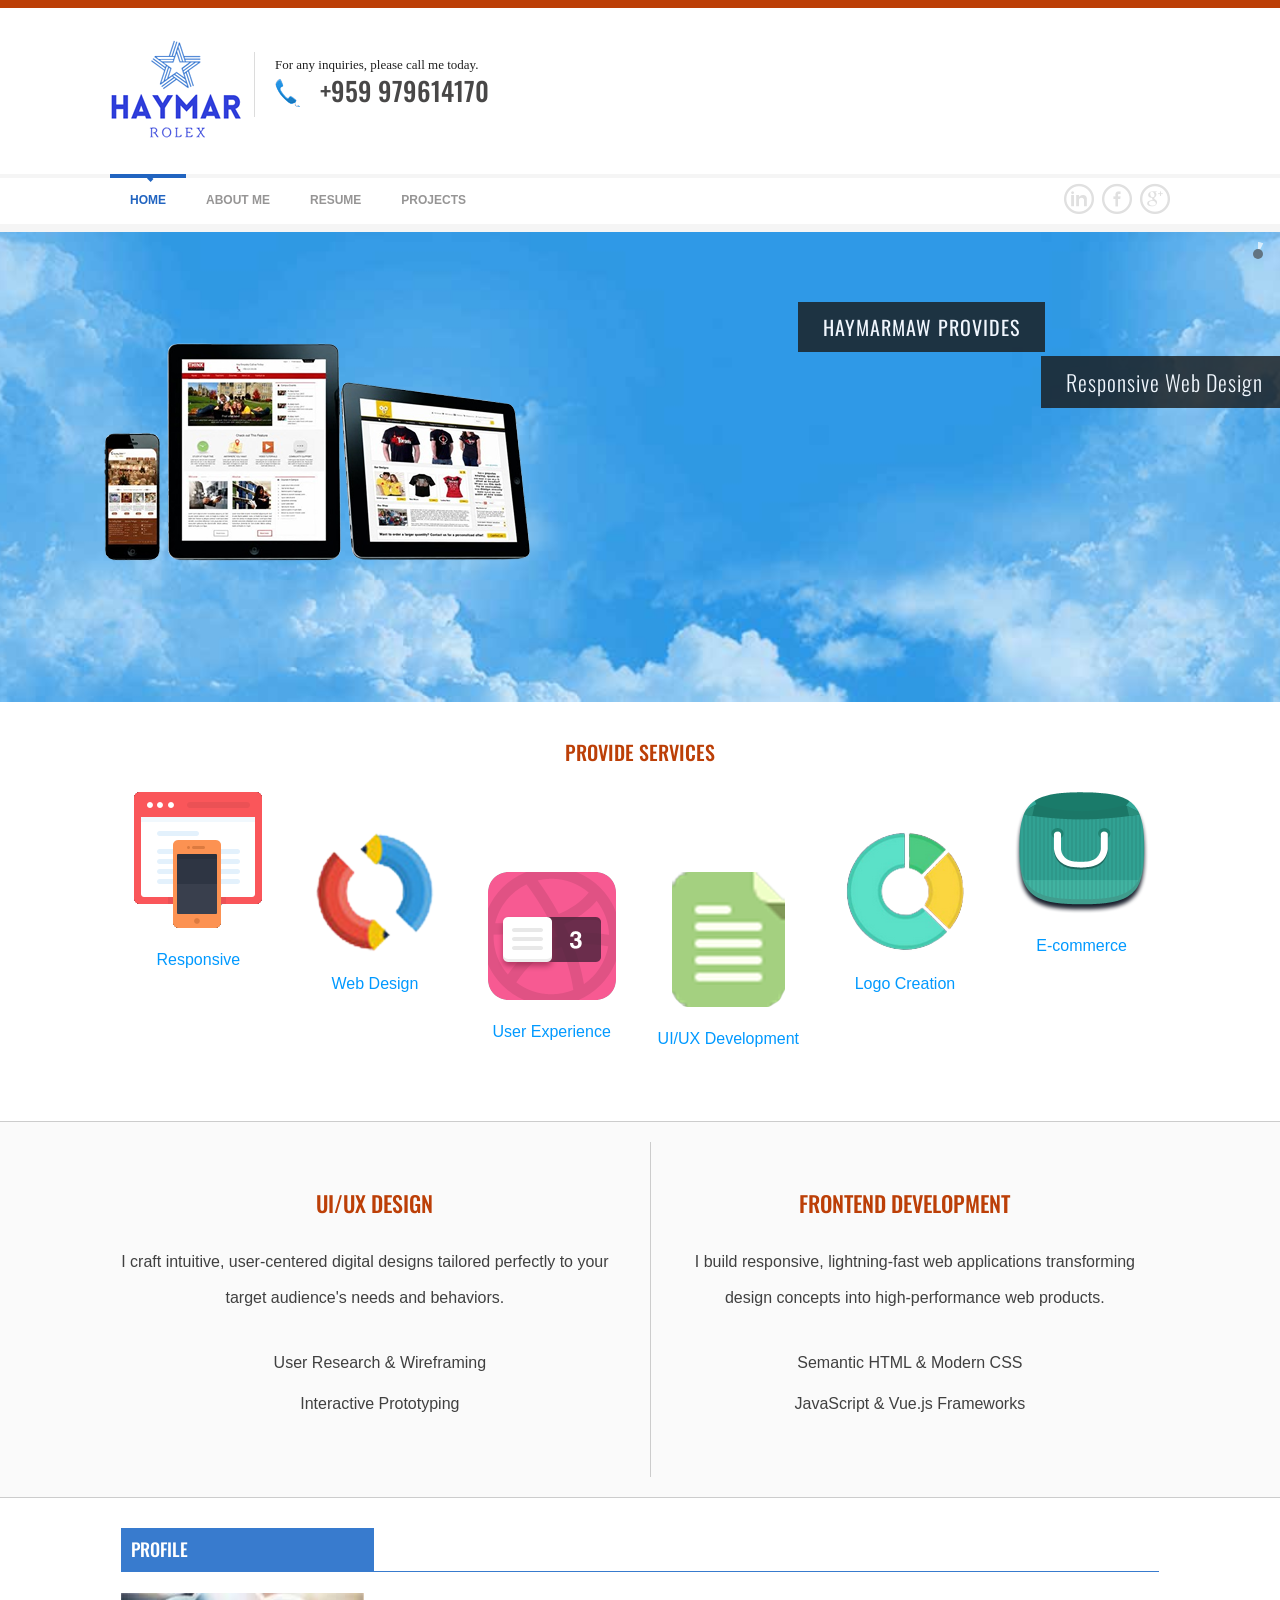
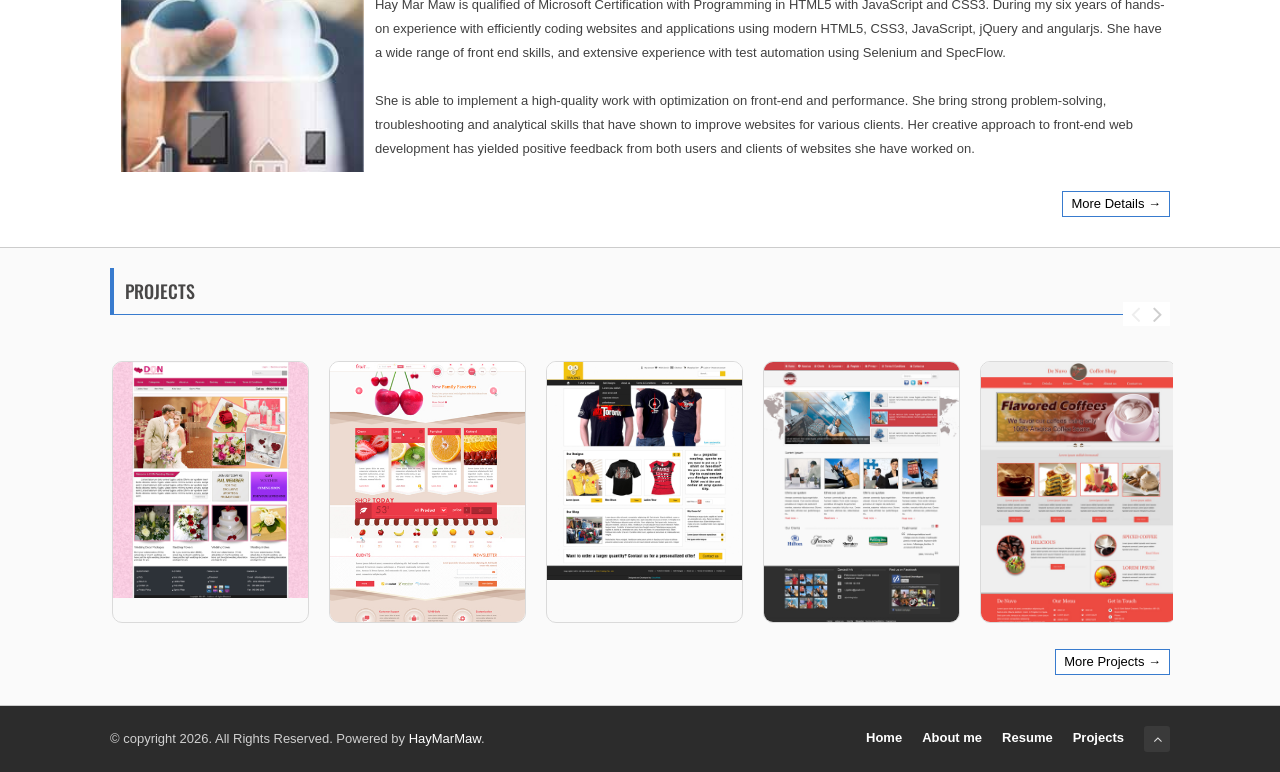
==== commit 3a0b7e8a: "Initial commit" ====
--- a/index.html
+++ b/index.html
@@ -1,277 +1,277 @@
-<!DOCTYPE html>
-<!--[if IE 7 ]><html class="ie7" lang="en"><![endif]-->
-<!--[if IE 8 ]><html class="ie8" lang="en"><![endif]-->
-<!--[if IE 9 ]><html class="ie9" lang="en"><![endif]-->
-<!--[if (gte IE 10)|!(IE)]><!--><html xmlns="http://www.w3.org/1999/xhtml" lang="en-US"><!--<![endif]-->
-<head>
-	<title>Home - HayMarMaw Web & Software Development Services</title>
-	<meta http-equiv="Content-Type" content="text/html; charset=utf-8"/>
-	<meta name="viewport" content="width=device-width, initial-scale=1, maximum-scale=1" />
-	<!-- Seo Meta -->
-		<meta name="description" content="HayMarMaw - Web & Software Development Services">
-		<meta name="keywords" content="HayMarMaw, responsive web design, web desing, development, web applications, logo creation, database services, e-commence, domain registration, web hosting, ip can cctv setup">
-
-	<!-- Styles -->
-		<link rel="stylesheet" type="text/css" href="style.css" media="screen" />
-		<link rel="stylesheet" type="text/css" href="styles/icons.css" media="screen" />
-		<link rel="stylesheet" type="text/css" href="styles/animate.css" media="screen" />
-		<link rel="stylesheet" type="text/css" href="styles/responsive.css" media="screen" />
-		<link rel="stylesheet" type="text/css" href="js/layerslider/css/layerslider.css">
-		<link rel="stylesheet" type="text/css" href="js/layerslider/css/custom.css">
-		<link href='http://fonts.googleapis.com/css?family=Oswald' rel='stylesheet' type='text/css'>
-
-	<!-- Favicon -->
-		<link rel="shortcut icon" href="images/favicon.png">
-
-	<!--[if IE]>
-		<meta http-equiv="X-UA-Compatible" content="IE=9; IE=8; IE=EmulateIE8; IE=EDGE" />
-		<script src="http://html5shim.googlecode.com/svn/trunk/html5.js"></script>
-	<![endif]-->
-</head>
-<body>
-	<div id="frame_">
-		<div id="layout" class="full">
-			<!-- Header injected by js/menu.js -->
-			<header id="site-header"></header>
-
-		<!-- Start Layer Slider -->
-			<div class="sliderr">
-				<div id="layerslider-container-fw-second">
-					<div id="layerslider" style="width: 100%; height: 470px; margin: 0px auto">
-
-			<div class="ls-layer" style="slidedelay: 8000">							
-				<img class="ls-bg" src="images/slides/jq_bg.jpg" alt="">
-				<img class="ls-s2" src="images/slides/slide_1.png" alt="Various Devices" style="position: absolute; top: 110px; left: 30px; slidedirection : bottom; slideoutdirection : bottom; delayin : 400; scaleout : .8;">
-				<h2  class="ls-s-1 text2" style="position: absolute; top:70px; left: 770px; slidedirection : right; slideoutdirection : top; durationin : 750; durationout : 400; easingin : easeOutBack; easingout : easeInBack; delayin : 1600; delayout : 0; showuntil : 0;"> HayMarMaw provides </h2>
-				<span  class="ls-s-1 text2" style="position: absolute; top:124px; left: 770px; slidedirection : right; slideoutdirection : top; durationin : 750; durationout : 400; easingin : easeOutBack; easingout : easeInBack; delayin : 1900; delayout : 0; showuntil : 0; font-size:22px;font-weight:300;"> Responsive Web Design </span>
-				<span  class="ls-s-1 text2" style="position: absolute; top:180px; left: 770px; slidedirection : right; slideoutdirection : right; durationin : 750; durationout : 400; easingin : easeOutBack; easingout : easeInBack; delayin : 2200; delayout : 0; showuntil : 0; font-size:22px;font-weight:300;"> Frontend Development </span>
-				<span  class="ls-s-1 text2" style="position: absolute; top:236px; left: 770px; slidedirection : right; slideoutdirection : bottom; durationin : 750; durationout : 400; easingin : easeOutBack; easingout : easeInBack; delayin : 2500; delayout : 0; showuntil : 0; font-size:22px;font-weight:100;"> UI/UX Product Strategy </span>
-				<span  class="ls-s-1" style="position: absolute; top:308px; left: 770px; slidedirection : right; slideoutdirection : bottom; durationin : 750; durationout : 400; easingin : easeOutBack; easingout : easeInBack; delayin : 2800; delayout : 0; showuntil : 0; font-size:22px;font-weight:100;"> <a href="projects.html" class="tbutton small"><span>Learn More</span></a> </span>
-			</div>
-
-			<div class="ls-layer" style="slidedelay: 8000">							
-				<img class="ls-bg" src="images/slides/jq_bg.jpg" alt="">
-				<img class="ls-s2" src="images/slides/ipad_wireframe.png" alt="iPad Wireframe" style="position: absolute; top: 36px; left: 30px; slidedirection : bottom; slideoutdirection : bottom; delayin : 400; scaleout : .8;">
-
-				<h5 class="ls-s-1 text-f" style="top:50px; left: 620px; slidedirection : fade; slideoutdirection : fade; scalein : 0.5; scaleout : 0.5;">DESIGN COMPONENT</h5>
-				<h5 class="ls-s-1 text7" style="top:150px; left: 684px; slidedirection : fade; slideoutdirection : fade; durationout : 750; easingin : easeOutQuint; delayin : 800; scalein : .8; scaleout : .8;">Wireframing & Prototyping</h5>
-				<h5 class="ls-s-1 text7" style="top:215px; left: 684px; slidedirection : fade; slideoutdirection : fade; durationout : 750; easingin : easeOutQuint; delayin : 1300; scalein : .8; scaleout : .8;">User Research & Testing</h5>
-				<h5 class="ls-s-1 text7" style="top:280px; left: 684px; slidedirection : fade; slideoutdirection : fade; durationout : 750; easingin : easeOutQuint; delayin : 1800; scalein : .8; scaleout : .8;">Visual Design Systems</h5>
-				<h5 class="ls-s-1 plus4" style="top:140px; left: 620px; slidedirection : fade; slideoutdirection : fade; durationin : 750; durationout : 750; easingin : easeOutQuint; delayin : 500; rotatein : 90; rotateout : 90; scalein : .5; scaleout : .5;">+</h5>	
-				<h5 class="ls-s-1 plus4" style="top:204px; left: 620px; slidedirection : fade; slideoutdirection : fade; durationin : 750; durationout : 750; easingin : easeOutQuint; delayin : 1000; rotatein : 90; rotateout : 90; scalein : .5; scaleout : .5;">+</h5>
-				<h5 class="ls-s-1 plus4" style="top:270px; left: 620px; slidedirection : fade; slideoutdirection : fade; durationin : 750; durationout : 750; easingin : easeOutQuint; delayin : 1500; rotatein : 90; rotateout : 90; scalein : .5; scaleout : .5;">+</h5>
-			</div>
-
-			<div class="ls-layer"  style="slidedirection: top; slidedelay: 6000; durationin: 1000; durationout: 1500; easingin: easeInQuint; easingout: easeInOutQuint; delayin: 0; delayout: 0;">
-				<img src="images/slides/jq_bg.jpg" class="ls-bg" alt="ls-bg">
-				<img class="ls-s2"  src="images/slides/ipad_don.png" alt="iPad Don Wedding" style="position: absolute; top: 60px; left: 700px; slidedirection : bottom; slideoutdirection : bottom;  durationin : 1500; durationout : 750; easingin : easeInOutQuint; easingout : easeInBack; delayin : 500; delayout : 0; showuntil : 0; ">
-				<div class="ls-s2" style="position: absolute; top: 100px; left: 673px; slidedirection : bottom; slideoutdirection : bottom;  durationin : 1500; durationout : 750; easingin : easeInOutQuint; easingout : easeInBack; delayin : 500; delayout : 0; showuntil : 0; "><iframe src="http://player.vimeo.com/video/68539687?title=0&amp;byline=0&amp;portrait=0&amp;color=ffffff" width="358" height="269"></iframe></div>
-				<h2  class="ls-s-1 text2" style="position: absolute; top:70px; left: 60px; slidedirection : left; slideoutdirection : bottom; durationin : 1000; durationout : 750; easingin : easeOutBack; easingout : easeInBack; delayin : 2500; delayout : 0; showuntil : 0;"> Powerful Responsive and Clean Design </h2>
-				<span  class="ls-s-1 text2" style="position: absolute; top:124px; left: 60px; slidedirection : left; slideoutdirection : bottom; durationin : 1000; durationout : 750; easingin : easeOutBack; easingout : easeInBack; delayin : 3000; delayout : 0; showuntil : 0; font-size:22px;font-weight:300;"> Seamless Design-to-Code </span>
-				<span  class="ls-s-1 text2" style="position: absolute; top:180px; left: 60px; slidedirection : left; slideoutdirection : bottom; durationin : 1000; durationout : 750; easingin : easeOutBack; easingout : easeInBack; delayin : 3500; delayout : 0; showuntil : 0; font-size:22px;font-weight:300;"> Performance Optimization </span>
-				<span  class="ls-s-1 text2" style="position: absolute; top:236px; left: 60px; slidedirection : left; slideoutdirection : bottom; durationin : 1000; durationout : 750; easingin : easeOutBack; easingout : easeInBack; delayin : 4000; delayout : 0; showuntil : 0; font-size:22px;font-weight:300;"> Accessible Web Standards </span>
-				<span  class="ls-s-1 text2" style="position: absolute; top:292px; left: 60px; slidedirection : left; slideoutdirection : bottom; durationin : 1000; durationout : 750; easingin : easeOutBack; easingout : easeInBack; delayin : 4500; delayout : 0; showuntil : 0; font-size:22px;font-weight:300;"> Compatible with Major Browsers</span>
-			</div>
-
-					</div>		
-				</div>
-			</div>
-		<!-- End Layer Slider -->
-		<div class="row clearfix mbs">
-			<div class="dev-services">
-				<h3 class="animated" data-gen="slideLeft">Provide Services</h3>
-				
-				<div class="grid_2 service-item">
-					<img src="images/home/dev-services/web-design.png" alt="Responsive"/>
-					<a> Responsive</a>
-				</div>
-				
-				<div class="grid_2 service-item mg1">
-					<img src="images/home/dev-services/logo-creation.png" alt="web design"/>
-					<a> Web Design</a>
-				</div>
-				
-				<div class="grid_2 service-item mg2">
-					<img src="images/home/dev-services/web-dev.png" alt="User Experience"/>
-					<a> User Experience</a>
-				</div>
-				
-				<div class="grid_2 service-item mg2">
-					<img src="images/home/dev-services/application.png" alt="UI/UX Development"/>
-					<a> UI/UX Development</a>
-				</div>
-				
-				<div class="grid_2 service-item mg1">
-					<img src="images/home/dev-services/seo.png" alt="Logo Creation"/>
-					<a> Logo Creation</a>
-				</div>
-				
-				<div class="grid_2 service-item">
-					<img src="images/home/dev-services/e-commence.png" alt="E-commerce"/>
-					<a> E-commerce</a>
-				</div>
-			</div>
-		</div>
-
-			<div class="page-content">	
-				<div class="pd"><!-- padding start -->
-					<div class="row clearfix txt-center">
-						<div class="grid_6 custom_block1 animated" data-gen="bigEntrance">
-							<h3>UI/UX DESIGN</h3>
-							<p style="padding-right: 20px;">I craft intuitive, user-centered digital designs tailored perfectly to your target audience's needs and behaviors.</p><br />
-							<p><i class="icons-check"></i>User Research & Wireframing</p>
-							<p><i class="icons-check"></i>Interactive Prototyping</p>
-						</div> <!-- end design -->
-						
-						<div class="grid_6 custom_block1 animated bd-left" data-gen="bigEntrance">
-							<h3>FRONTEND DEVELOPMENT</h3>
-							<p style="padding-left: 20px;">I build responsive, lightning-fast web applications transforming design concepts into high-performance web products.</p><br />
-							<p><i class="icons-check"></i>Semantic HTML & Modern CSS</p>
-							<p><i class="icons-check"></i>JavaScript & Vue.js Frameworks</p>
-						</div> <!-- end frontend development -->
-						
-					</div><!-- end row -->
-				</div><!-- padding end -->
-
-				<div class="profile">
-					<div class="row clearfix">
-						<h4 class="grid_3">Profile</h4>
-						<div class="grid_9"></div>
-						<div class="grid_12 bd-bottom"></div>
-						<p style="margin-top: 65px;">
-							<img class="grid_3" src="images/home/profile.jpg" align="company profile" />
-							Hay Mar Maw is qualified of Microsoft Certification with Programming in HTML5 with JavaScript and CSS3. During my six years of hands-on experience with efficiently coding websites and applications using modern HTML5, CSS3, JavaScript, jQuery and angularjs. She have a wide range of front end skills, and extensive experience with test automation using Selenium and SpecFlow.<br><br>
-
-She is able to implement a high-quality work with optimization on front-end and performance. She bring strong problem-solving, troubleshooting and analytical skills that have shown to improve websites for various clients. Her creative approach to front-end web development has yielded positive feedback from both users and clients of websites she have worked on.
-						</p>
-						<a class="btn-color mbt righter" href="about.html">
-							<span>More Details &rarr;</span>
-						</a>
-					</div><!-- end row -->
-				</div><!-- end grey line -->
-
-				<div class="pd">
-					<div class="row clearfix animated" data-gen="expandUp">
-						<h3 class="col-title">Projects</h3>
-						<div class="portfolio-carousel">
-							<div class="anyClass">
-								<ul>
-									<li>
-										<img src="images/assets/portfolio_thumb_don.jpg" alt="#">
-										<div class="p_details">
-											<a class="p_icon" href="images/assets/portfolio_thumb_don.jpg" data-gal="lightbox[portfolio]"><i class="icons-plus"></i></a>
-											<h3> <a href="http://don.democrystal.com/">DON Wedding Accessories</a> </h3>
-										</div>
-									</li><!-- portfolio item -->
-
-									<li>
-										<img src="images/assets/thumb_portfolio_jfruit.jpg" alt="#">
-										<div class="p_details">
-											<a class="p_icon" href="images/assets/thumb_portfolio_jfruit.jpg" data-gal="lightbox[portfolio]"><i class="icons-plus"></i></a>
-											<h3> <a href="http://jfruits.democrystal.com/">JFruits</a> </h3>
-										</div>
-									</li><!-- portfolio item -->
-
-									<li>
-										<img src="images/assets/portfolio_thumb_ead.jpg" alt="#">
-										<div class="p_details">
-											<a class="p_icon" href="images/assets/portfolio_thumb_ead.jpg" data-gal="lightbox[portfolio]"><i class="icons-plus"></i></a>
-											<h3> <a href="http://eadenterprise.democrystal.com/">EAD Trading</a> </h3>
-										</div>
-									</li><!-- portfolio item video -->
-
-									<li>
-										<img src="images/assets/portfolio_thumb_logistics.jpg" alt="#">
-										<div class="p_details">
-											<a class="p_icon" href="images/assets/portfolio_thumb_logistics.jpg" data-gal="lightbox[portfolio]"><i class="icons-plus"></i></a>
-											<h3> <a href="http://logistics.democrystal.com/">Expedite logistics</a> </h3>
-										</div>
-									</li><!-- portfolio item -->
-
-									<li>
-										<img src="images/assets/portfolio_thumb_coffee.jpg" alt="#">
-										<div class="p_details">
-											<a class="p_icon" href="images/assets/portfolio_thumb_coffee.jpg" data-gal="lightbox[portfolio]"><i class="icons-plus"></i></a>
-											<h3> <a href="#">De Nuvo Coffee Shop</a> </h3>
-										</div>
-									</li><!-- portfolio item -->
-
-									<li>
-										<img src="images/assets/portfolio_thumb_ue.jpg" alt="#">
-										<div class="p_details">
-											<a class="p_icon" href="images/assets/portfolio_thumb_ue.jpg" data-gal="lightbox[portfolio]"><i class="icons-plus"></i></a>
-											<h3> <a href="http://mistermobile.democrystal.com/">United Express</a> </h3>
-										</div>
-									</li><!-- portfolio item video -->
-
-									<li>
-										<img src="images/assets/portfolio_thumb_your_wedding.jpg" alt="#">
-										<div class="p_details">
-											<a class="p_icon" href="images/assets/portfolio_thumb_your_wedding.jpg" data-gal="lightbox[portfolio]"><i class="icons-plus"></i></a>
-											<h3> <a href="#">Your Wedding People</a> </h3>
-										</div>
-									</li><!-- portfolio item -->
-									<!-- portfolio item -->
-								</ul>
-							</div>
-							<div class="preve"><i class="fa fa-angle-left"></i></div><!-- portfolio left -->
-							<div class="nexte"><i class="fa fa-angle-right"></i></div><!-- portfolio right -->
-						</div><!-- portfolio carousel -->
-						<a class="btn-color righter mbst" href="projects.html">
-							<span>More Projects &rarr;</span>
-						</a>
-					</div><!-- end row -->
-				</div>	
-
-				
-			</div><!-- end page content -->
-
-
-			<!-- Footer injected by js/menu.js -->
-			<footer id="site-footer"></footer>
-
-		</div><!-- end layout -->
-	</div><!-- end frame -->
-
-	<!-- Scripts -->
-		<script type="text/javascript" src="js/menu.js"></script>
-		<script type="text/javascript" src="js/jquery.min.js"></script>
-		<script type="text/javascript" src="js/theme20.js"></script>
-		<script type="text/javascript" src="js/jquery.prettyPhoto.js"></script>
-		<script type="text/javascript" src="js/jquery.flexslider-min.js"></script>
-		<script type="text/javascript" src="js/custom.js"></script>
-		<script src="js/layerslider/jQuery/jquery-transit-modified.js" type="text/javascript"></script>
-		<script src="js/layerslider/js/layerslider.transitions.js" type="text/javascript"></script>
-		<script src="js/layerslider/js/layerslider.kreaturamedia.jquery.js" type="text/javascript"></script>
-		<script type="text/javascript">
-		/* <![CDATA[ */
-			$(document).ready(function(){
-				$('#layerslider').layerSlider({
-					skinsPath : 'js/layerslider/skins/',
-					skin : 'fullwidth',
-					thumbnailNavigation : 'hover',
-					hoverPrevNext : false,
-					responsive : true,
-					pauseOnHover : true,
-					responsiveUnder : 1140,
-					sublayerContainer : 1140
-				});
-				$('#layerslider_2').layerSlider({
-					skinsPath : 'js/layerslider/skins/',
-					skin : 'fullwidth',
-					thumbnailNavigation : 'disabled',
-					hoverPrevNext : false,
-					responsive : true,
-					navPrevNext : false,
-					navStartStop : false,
-					navButtons : false,
-					pauseOnHover : true,
-					responsiveUnder : 1140,
-					sublayerContainer : 1140
-				});
-			});
-		/* ]]> */
-		</script>
-
-</body>
+<!DOCTYPE html>
+<!--[if IE 7 ]><html class="ie7" lang="en"><![endif]-->
+<!--[if IE 8 ]><html class="ie8" lang="en"><![endif]-->
+<!--[if IE 9 ]><html class="ie9" lang="en"><![endif]-->
+<!--[if (gte IE 10)|!(IE)]><!--><html xmlns="http://www.w3.org/1999/xhtml" lang="en-US"><!--<![endif]-->
+<head>
+	<title>Home - HayMarMaw Web & Software Development Services</title>
+	<meta http-equiv="Content-Type" content="text/html; charset=utf-8"/>
+	<meta name="viewport" content="width=device-width, initial-scale=1, maximum-scale=1" />
+	<!-- Seo Meta -->
+		<meta name="description" content="HayMarMaw - Web & Software Development Services">
+		<meta name="keywords" content="HayMarMaw, responsive web design, web desing, development, web applications, logo creation, database services, e-commence, domain registration, web hosting, ip can cctv setup">
+
+	<!-- Styles -->
+		<link rel="stylesheet" type="text/css" href="style.css" media="screen" />
+		<link rel="stylesheet" type="text/css" href="styles/icons.css" media="screen" />
+		<link rel="stylesheet" type="text/css" href="styles/animate.css" media="screen" />
+		<link rel="stylesheet" type="text/css" href="styles/responsive.css" media="screen" />
+		<link rel="stylesheet" type="text/css" href="js/layerslider/css/layerslider.css">
+		<link rel="stylesheet" type="text/css" href="js/layerslider/css/custom.css">
+		<link href='http://fonts.googleapis.com/css?family=Oswald' rel='stylesheet' type='text/css'>
+
+	<!-- Favicon -->
+		<link rel="shortcut icon" href="images/favicon.png">
+
+	<!--[if IE]>
+		<meta http-equiv="X-UA-Compatible" content="IE=9; IE=8; IE=EmulateIE8; IE=EDGE" />
+		<script src="http://html5shim.googlecode.com/svn/trunk/html5.js"></script>
+	<![endif]-->
+</head>
+<body>
+	<div id="frame_">
+		<div id="layout" class="full">
+			<!-- Header injected by js/menu.js -->
+			<header id="site-header"></header>
+
+		<!-- Start Layer Slider -->
+			<div class="sliderr">
+				<div id="layerslider-container-fw-second">
+					<div id="layerslider" style="width: 100%; height: 470px; margin: 0px auto">
+
+			<div class="ls-layer" style="slidedelay: 8000">							
+				<img class="ls-bg" src="images/slides/jq_bg.jpg" alt="">
+				<img class="ls-s2" src="images/slides/slide_1.png" alt="Various Devices" style="position: absolute; top: 110px; left: 30px; slidedirection : bottom; slideoutdirection : bottom; delayin : 400; scaleout : .8;">
+				<h2  class="ls-s-1 text2" style="position: absolute; top:70px; left: 770px; slidedirection : right; slideoutdirection : top; durationin : 750; durationout : 400; easingin : easeOutBack; easingout : easeInBack; delayin : 1600; delayout : 0; showuntil : 0;"> HayMarMaw provides </h2>
+				<span  class="ls-s-1 text2" style="position: absolute; top:124px; left: 770px; slidedirection : right; slideoutdirection : top; durationin : 750; durationout : 400; easingin : easeOutBack; easingout : easeInBack; delayin : 1900; delayout : 0; showuntil : 0; font-size:22px;font-weight:300;"> Responsive Web Design </span>
+				<span  class="ls-s-1 text2" style="position: absolute; top:180px; left: 770px; slidedirection : right; slideoutdirection : right; durationin : 750; durationout : 400; easingin : easeOutBack; easingout : easeInBack; delayin : 2200; delayout : 0; showuntil : 0; font-size:22px;font-weight:300;"> Frontend Development </span>
+				<span  class="ls-s-1 text2" style="position: absolute; top:236px; left: 770px; slidedirection : right; slideoutdirection : bottom; durationin : 750; durationout : 400; easingin : easeOutBack; easingout : easeInBack; delayin : 2500; delayout : 0; showuntil : 0; font-size:22px;font-weight:100;"> UI/UX Product Strategy </span>
+				<span  class="ls-s-1" style="position: absolute; top:308px; left: 770px; slidedirection : right; slideoutdirection : bottom; durationin : 750; durationout : 400; easingin : easeOutBack; easingout : easeInBack; delayin : 2800; delayout : 0; showuntil : 0; font-size:22px;font-weight:100;"> <a href="projects.html" class="tbutton small"><span>Learn More</span></a> </span>
+			</div>
+
+			<div class="ls-layer" style="slidedelay: 8000">							
+				<img class="ls-bg" src="images/slides/jq_bg.jpg" alt="">
+				<img class="ls-s2" src="images/slides/ipad_wireframe.png" alt="iPad Wireframe" style="position: absolute; top: 36px; left: 30px; slidedirection : bottom; slideoutdirection : bottom; delayin : 400; scaleout : .8;">
+
+				<h5 class="ls-s-1 text-f" style="top:50px; left: 620px; slidedirection : fade; slideoutdirection : fade; scalein : 0.5; scaleout : 0.5;">DESIGN COMPONENT</h5>
+				<h5 class="ls-s-1 text7" style="top:150px; left: 684px; slidedirection : fade; slideoutdirection : fade; durationout : 750; easingin : easeOutQuint; delayin : 800; scalein : .8; scaleout : .8;">Wireframing & Prototyping</h5>
+				<h5 class="ls-s-1 text7" style="top:215px; left: 684px; slidedirection : fade; slideoutdirection : fade; durationout : 750; easingin : easeOutQuint; delayin : 1300; scalein : .8; scaleout : .8;">User Research & Testing</h5>
+				<h5 class="ls-s-1 text7" style="top:280px; left: 684px; slidedirection : fade; slideoutdirection : fade; durationout : 750; easingin : easeOutQuint; delayin : 1800; scalein : .8; scaleout : .8;">Visual Design Systems</h5>
+				<h5 class="ls-s-1 plus4" style="top:140px; left: 620px; slidedirection : fade; slideoutdirection : fade; durationin : 750; durationout : 750; easingin : easeOutQuint; delayin : 500; rotatein : 90; rotateout : 90; scalein : .5; scaleout : .5;">+</h5>	
+				<h5 class="ls-s-1 plus4" style="top:204px; left: 620px; slidedirection : fade; slideoutdirection : fade; durationin : 750; durationout : 750; easingin : easeOutQuint; delayin : 1000; rotatein : 90; rotateout : 90; scalein : .5; scaleout : .5;">+</h5>
+				<h5 class="ls-s-1 plus4" style="top:270px; left: 620px; slidedirection : fade; slideoutdirection : fade; durationin : 750; durationout : 750; easingin : easeOutQuint; delayin : 1500; rotatein : 90; rotateout : 90; scalein : .5; scaleout : .5;">+</h5>
+			</div>
+
+			<div class="ls-layer"  style="slidedirection: top; slidedelay: 6000; durationin: 1000; durationout: 1500; easingin: easeInQuint; easingout: easeInOutQuint; delayin: 0; delayout: 0;">
+				<img src="images/slides/jq_bg.jpg" class="ls-bg" alt="ls-bg">
+				<img class="ls-s2"  src="images/slides/ipad_don.png" alt="iPad Don Wedding" style="position: absolute; top: 60px; left: 700px; slidedirection : bottom; slideoutdirection : bottom;  durationin : 1500; durationout : 750; easingin : easeInOutQuint; easingout : easeInBack; delayin : 500; delayout : 0; showuntil : 0; ">
+				<div class="ls-s2" style="position: absolute; top: 100px; left: 673px; slidedirection : bottom; slideoutdirection : bottom;  durationin : 1500; durationout : 750; easingin : easeInOutQuint; easingout : easeInBack; delayin : 500; delayout : 0; showuntil : 0; "><iframe src="http://player.vimeo.com/video/68539687?title=0&amp;byline=0&amp;portrait=0&amp;color=ffffff" width="358" height="269"></iframe></div>
+				<h2  class="ls-s-1 text2" style="position: absolute; top:70px; left: 60px; slidedirection : left; slideoutdirection : bottom; durationin : 1000; durationout : 750; easingin : easeOutBack; easingout : easeInBack; delayin : 2500; delayout : 0; showuntil : 0;"> Powerful Responsive and Clean Design </h2>
+				<span  class="ls-s-1 text2" style="position: absolute; top:124px; left: 60px; slidedirection : left; slideoutdirection : bottom; durationin : 1000; durationout : 750; easingin : easeOutBack; easingout : easeInBack; delayin : 3000; delayout : 0; showuntil : 0; font-size:22px;font-weight:300;"> Seamless Design-to-Code </span>
+				<span  class="ls-s-1 text2" style="position: absolute; top:180px; left: 60px; slidedirection : left; slideoutdirection : bottom; durationin : 1000; durationout : 750; easingin : easeOutBack; easingout : easeInBack; delayin : 3500; delayout : 0; showuntil : 0; font-size:22px;font-weight:300;"> Performance Optimization </span>
+				<span  class="ls-s-1 text2" style="position: absolute; top:236px; left: 60px; slidedirection : left; slideoutdirection : bottom; durationin : 1000; durationout : 750; easingin : easeOutBack; easingout : easeInBack; delayin : 4000; delayout : 0; showuntil : 0; font-size:22px;font-weight:300;"> Accessible Web Standards </span>
+				<span  class="ls-s-1 text2" style="position: absolute; top:292px; left: 60px; slidedirection : left; slideoutdirection : bottom; durationin : 1000; durationout : 750; easingin : easeOutBack; easingout : easeInBack; delayin : 4500; delayout : 0; showuntil : 0; font-size:22px;font-weight:300;"> Compatible with Major Browsers</span>
+			</div>
+
+					</div>		
+				</div>
+			</div>
+		<!-- End Layer Slider -->
+		<div class="row clearfix mbs">
+			<div class="dev-services">
+				<h3 class="animated" data-gen="slideLeft">Provide Services</h3>
+				
+				<div class="grid_2 service-item">
+					<img src="images/home/dev-services/web-design.png" alt="Responsive"/>
+					<a> Responsive</a>
+				</div>
+				
+				<div class="grid_2 service-item mg1">
+					<img src="images/home/dev-services/logo-creation.png" alt="web design"/>
+					<a> Web Design</a>
+				</div>
+				
+				<div class="grid_2 service-item mg2">
+					<img src="images/home/dev-services/web-dev.png" alt="User Experience"/>
+					<a> User Experience</a>
+				</div>
+				
+				<div class="grid_2 service-item mg2">
+					<img src="images/home/dev-services/application.png" alt="UI/UX Development"/>
+					<a> UI/UX Development</a>
+				</div>
+				
+				<div class="grid_2 service-item mg1">
+					<img src="images/home/dev-services/seo.png" alt="Logo Creation"/>
+					<a> Logo Creation</a>
+				</div>
+				
+				<div class="grid_2 service-item">
+					<img src="images/home/dev-services/e-commence.png" alt="E-commerce"/>
+					<a> E-commerce</a>
+				</div>
+			</div>
+		</div>
+
+			<div class="page-content">	
+				<div class="pd"><!-- padding start -->
+					<div class="row clearfix txt-center">
+						<div class="grid_6 custom_block1 animated" data-gen="bigEntrance">
+							<h3>UI/UX DESIGN</h3>
+							<p style="padding-right: 20px;">I craft intuitive, user-centered digital designs tailored perfectly to your target audience's needs and behaviors.</p><br />
+							<p><i class="icons-check"></i>User Research & Wireframing</p>
+							<p><i class="icons-check"></i>Interactive Prototyping</p>
+						</div> <!-- end design -->
+						
+						<div class="grid_6 custom_block1 animated bd-left" data-gen="bigEntrance">
+							<h3>FRONTEND DEVELOPMENT</h3>
+							<p style="padding-left: 20px;">I build responsive, lightning-fast web applications transforming design concepts into high-performance web products.</p><br />
+							<p><i class="icons-check"></i>Semantic HTML & Modern CSS</p>
+							<p><i class="icons-check"></i>JavaScript & Vue.js Frameworks</p>
+						</div> <!-- end frontend development -->
+						
+					</div><!-- end row -->
+				</div><!-- padding end -->
+
+				<div class="profile">
+					<div class="row clearfix">
+						<h4 class="grid_3">Profile</h4>
+						<div class="grid_9"></div>
+						<div class="grid_12 bd-bottom"></div>
+						<p style="margin-top: 65px;">
+							<img class="grid_3" src="images/home/profile.jpg" align="company profile" />
+							Hay Mar Maw is qualified of Microsoft Certification with Programming in HTML5 with JavaScript and CSS3. During my six years of hands-on experience with efficiently coding websites and applications using modern HTML5, CSS3, JavaScript, jQuery and angularjs. She have a wide range of front end skills, and extensive experience with test automation using Selenium and SpecFlow.<br><br>
+
+She is able to implement a high-quality work with optimization on front-end and performance. She bring strong problem-solving, troubleshooting and analytical skills that have shown to improve websites for various clients. Her creative approach to front-end web development has yielded positive feedback from both users and clients of websites she have worked on.
+						</p>
+						<a class="btn-color mbt righter" href="about.html">
+							<span>More Details &rarr;</span>
+						</a>
+					</div><!-- end row -->
+				</div><!-- end grey line -->
+
+				<div class="pd">
+					<div class="row clearfix animated" data-gen="expandUp">
+						<h3 class="col-title">Projects</h3>
+						<div class="portfolio-carousel">
+							<div class="anyClass">
+								<ul>
+									<li>
+										<img src="images/assets/portfolio_thumb_don.jpg" alt="#">
+										<div class="p_details">
+											<a class="p_icon" href="images/assets/portfolio_thumb_don.jpg" data-gal="lightbox[portfolio]"><i class="icons-plus"></i></a>
+											<h3> <a href="http://don.democrystal.com/">DON Wedding Accessories</a> </h3>
+										</div>
+									</li><!-- portfolio item -->
+
+									<li>
+										<img src="images/assets/thumb_portfolio_jfruit.jpg" alt="#">
+										<div class="p_details">
+											<a class="p_icon" href="images/assets/thumb_portfolio_jfruit.jpg" data-gal="lightbox[portfolio]"><i class="icons-plus"></i></a>
+											<h3> <a href="http://jfruits.democrystal.com/">JFruits</a> </h3>
+										</div>
+									</li><!-- portfolio item -->
+
+									<li>
+										<img src="images/assets/portfolio_thumb_ead.jpg" alt="#">
+										<div class="p_details">
+											<a class="p_icon" href="images/assets/portfolio_thumb_ead.jpg" data-gal="lightbox[portfolio]"><i class="icons-plus"></i></a>
+											<h3> <a href="http://eadenterprise.democrystal.com/">EAD Trading</a> </h3>
+										</div>
+									</li><!-- portfolio item video -->
+
+									<li>
+										<img src="images/assets/portfolio_thumb_logistics.jpg" alt="#">
+										<div class="p_details">
+											<a class="p_icon" href="images/assets/portfolio_thumb_logistics.jpg" data-gal="lightbox[portfolio]"><i class="icons-plus"></i></a>
+											<h3> <a href="http://logistics.democrystal.com/">Expedite logistics</a> </h3>
+										</div>
+									</li><!-- portfolio item -->
+
+									<li>
+										<img src="images/assets/portfolio_thumb_coffee.jpg" alt="#">
+										<div class="p_details">
+											<a class="p_icon" href="images/assets/portfolio_thumb_coffee.jpg" data-gal="lightbox[portfolio]"><i class="icons-plus"></i></a>
+											<h3> <a href="#">De Nuvo Coffee Shop</a> </h3>
+										</div>
+									</li><!-- portfolio item -->
+
+									<li>
+										<img src="images/assets/portfolio_thumb_ue.jpg" alt="#">
+										<div class="p_details">
+											<a class="p_icon" href="images/assets/portfolio_thumb_ue.jpg" data-gal="lightbox[portfolio]"><i class="icons-plus"></i></a>
+											<h3> <a href="http://mistermobile.democrystal.com/">United Express</a> </h3>
+										</div>
+									</li><!-- portfolio item video -->
+
+									<li>
+										<img src="images/assets/portfolio_thumb_your_wedding.jpg" alt="#">
+										<div class="p_details">
+											<a class="p_icon" href="images/assets/portfolio_thumb_your_wedding.jpg" data-gal="lightbox[portfolio]"><i class="icons-plus"></i></a>
+											<h3> <a href="#">Your Wedding People</a> </h3>
+										</div>
+									</li><!-- portfolio item -->
+									<!-- portfolio item -->
+								</ul>
+							</div>
+							<div class="preve"><i class="fa fa-angle-left"></i></div><!-- portfolio left -->
+							<div class="nexte"><i class="fa fa-angle-right"></i></div><!-- portfolio right -->
+						</div><!-- portfolio carousel -->
+						<a class="btn-color righter mbst" href="projects.html">
+							<span>More Projects &rarr;</span>
+						</a>
+					</div><!-- end row -->
+				</div>	
+
+				
+			</div><!-- end page content -->
+
+
+			<!-- Footer injected by js/menu.js -->
+			<footer id="site-footer"></footer>
+
+		</div><!-- end layout -->
+	</div><!-- end frame -->
+
+	<!-- Scripts -->
+		<script type="text/javascript" src="js/menu.js"></script>
+		<script type="text/javascript" src="js/jquery.min.js"></script>
+		<script type="text/javascript" src="js/theme20.js"></script>
+		<script type="text/javascript" src="js/jquery.prettyPhoto.js"></script>
+		<script type="text/javascript" src="js/jquery.flexslider-min.js"></script>
+		<script type="text/javascript" src="js/custom.js"></script>
+		<script src="js/layerslider/jQuery/jquery-transit-modified.js" type="text/javascript"></script>
+		<script src="js/layerslider/js/layerslider.transitions.js" type="text/javascript"></script>
+		<script src="js/layerslider/js/layerslider.kreaturamedia.jquery.js" type="text/javascript"></script>
+		<script type="text/javascript">
+		/* <![CDATA[ */
+			$(document).ready(function(){
+				$('#layerslider').layerSlider({
+					skinsPath : 'js/layerslider/skins/',
+					skin : 'fullwidth',
+					thumbnailNavigation : 'hover',
+					hoverPrevNext : false,
+					responsive : true,
+					pauseOnHover : true,
+					responsiveUnder : 1140,
+					sublayerContainer : 1140
+				});
+				$('#layerslider_2').layerSlider({
+					skinsPath : 'js/layerslider/skins/',
+					skin : 'fullwidth',
+					thumbnailNavigation : 'disabled',
+					hoverPrevNext : false,
+					responsive : true,
+					navPrevNext : false,
+					navStartStop : false,
+					navButtons : false,
+					pauseOnHover : true,
+					responsiveUnder : 1140,
+					sublayerContainer : 1140
+				});
+			});
+		/* ]]> */
+		</script>
+
+</body>
 </html>
--- a/styles/responsive.css
+++ b/styles/responsive.css
@@ -1,178 +1,178 @@
-/* #Tablet (Landscape)
-----------------------------------------------------------------------*/
-@media only screen and (min-width: 959px) and (max-width: 1177px) {
-	body {overflow-x: hidden}
-	.boxed, .boxed-margin, body[class^="frame_"] .full, body[class^="frame_"] .boxed, body[class^="frame_"] .boxed-margin {width: 96%;margin: 0 auto !important}
-	.boxed-margin {margin: 10px auto}
-	.row { width: 870px }
-	.tabs li a {padding: 10px 12px}
-	.grid_3 .tabs li a {padding: 10px 8px}
-	.sticky {width: 96%}
-	.sf-menu li {padding: 0}
-	.services .s_info {width: 67%;margin-left: 7%;}
-	.f_meta .f_btn span, .product_meta .f_btn span {padding: 0 10px}
-	.f_meta div {margin-right: 6px}
-	.tten {width: 60px}
-	.portfolio-carousel li {width: 273px;height: 172px}
-	.contact_section {right: -20px}
-	.media-grid a img {width: 90px !important;height: 90px !important;}
-	.dev-services h3 {margin: 40px 0 30px;}
-}
-
-/* #Tablet (Portrait)
-----------------------------------------------------------------------*/
-@media only screen and (min-width: 768px) and (max-width: 959px) {
-	body {overflow-x: hidden}
-	.boxed, .boxed-margin, body[class^="frame_"] .full, body[class^="frame_"] .boxed, body[class^="frame_"] .boxed-margin {width: 100%;margin: 0 !important}
-	.row { width: 700px }
-	.grid_9 {width: 100%;}
-	.sidebar, .post {width: 100%;margin: 0 0 40px}
-	.sf-menu a {padding: 16px 10px}
-	.pagination-tt {margin: 0 0 60px 0}
-	.twitter_row .tweet {width: 90%}
-	.copyright {float: none;display: table;margin: 0 auto}
-	.foot-menu {float: none;text-align: center;display: table;margin: 0 auto 0;padding: 4px 10px}
-	.foot-menu li {float: none;display: inline-block}
-	.portfolio-carousel li {width: 223px;height: 122px}
-	.services .s_info {width: 60%;margin-left: 14%}
-	.action-one .action-button {width: 26%}
-	.action-one .action-t {width: 70%}
-	#footer .grid_3, #footer .grid_4, #footer .grid_9 {width: 48%; margin: 0 1% 30px}
-	.price-table.grid_3 {width: 23.0% !important;margin: 0 1% !important}
-	.tabs li a {padding: 10px 5px}
-	.team2 .grid_3 {width: 23.0%;margin: 0 1%}
-	.grid_2 {width: 48%;}
-	.countdown li span {font-size: 60px}
-	.countdown li {width: 120px}
-	.dev-services h3 {margin: 40px 0 30px;}
-	.mg1, .mg2 {margin: 0 0 30px;}
-}
-
-/* #Mobile (Landscape)
-----------------------------------------------------------------------*/
-@media only screen and (min-width: 480px) and (max-width: 768px) {
-	body {overflow-x: hidden}
-	.boxed, .boxed-margin, body[class^="frame_"] .full, body[class^="frame_"] .boxed, body[class^="frame_"] .boxed-margin {width: 100%;margin: 0 !important}
-	.row { width: 400px }
-	.grid_1, .grid_2, .grid_3, .grid_4, .grid_5, .grid_6, .grid_7, .grid_8, .grid_9, .grid_10, .grid_11, .grid_12, .action-one .action-t {width: 100%;margin: 0 0 30px}
-	.logo {float: none;margin: 10px auto;width: 180px}
-	.site_description {padding: 0;border:0;float: none !important;margin: 0 auto 16px !important;display: table}
-	#header .search {display: none}
-	.tabs li a {padding: 10px 8px}
-	.copyright {float: none;display: table;margin: 0 auto 0;text-align: center}
-	.foot-menu {float: none;display: table;text-align: center;margin: 0 auto;padding: 4px 0}
-	.foot-menu li {float: none;display: inline-block}
-	.social-head {position: absolute;right: 0;}
-
-	#mobilepro { display: block; }
-	.sf-menu li.current > a:before { display: none !important; }
-	.subarrow {display: block;z-index: 99;position: absolute;top: 14px;right: 10px;cursor: pointer;font-size: 16px;}
-	.sf-menu a.sf-with-ul {margin-right: 30px !important}
-	.sf-menu, .sf-sub-indicator {width: 100%!important;display: none; margin: 4px 0 !important }
-	.sf-menu li { margin-bottom: 10px; margin-left: 0 }
-	.sf-menu.xactive {display: block!important;}
-	.sf-menu li {float: none!important;display: block!important;width: 100%!important;}
-	.sf-menu ul:before { content: ""; border-width: 0 0 0 0 !important }
-	.sf-menu > li.sfHover:before {color: #000;background: none;width: 0;height: 0px;}
-	.sf-menu li li a {color: #000}
-	.sf-menu li:hover ul, .sf-menu li.sfHover ul { padding: 0 !important }
-	ul.sf-menu li:hover ul, ul.sf-menu li.sfHover ul, ul.sf-menu li ul { margin-top: 4px }
-	.sf-menu li { float: none !important; display: block !important; width: 100% !important;overflow: hidden; }
-	.sf-menu li a, .sf-menu li:first-child a, .sf-menu ul li, .sf-menu li.current { float: none !important; border: 0; }
-	.sf-menu li:hover ul, .sf-menu li.sfHover ul {box-shadow: none;-webkit-animation: initial;animation: initial;-moz-animation: initial;-o-animation: initial; }
-	.sf-menu li li {left: 10px;}
-	.sf-menu ul {position:static !important; display: none !important; width: 100%; }
-	.xpopdrop > ul {display: block !important; visibility: inherit !important }
-	.sf-menu li:hover > a, .sf-menu li > a:hover, .sf-menu li.current > a {border-bottom: 0; border-right: 4px solid;}
-	.sf-menu li li, .sfHover, .sf-menu li:hover, .sf-menu li li.current { background: none !important }
-	.sf-menu li li:hover > a, .sf-menu li li > a:hover, .sf-menu li li.current > a {color: #f60}
-	.sf-menu a {padding: 16px 0}
-	.sf-menu li.current > a {position: relative; overflow: visible;}
-	.sf-menu li.current > a:after {content: "";position: absolute;right: 0;top: 50%;margin-top: -5px;width: 0;height: 0;border: 5px solid transparent;border-right: 5px solid #2164C0;}
-
-	.action-one .action-button {float: none;width: 100%;text-align: center;margin: 0 auto;display: table;}
-	.action-one .action-button span {display: block}
-	.grid_7 .content-two-third {width: 60%}
-	.loop_box_one li {width: 100% !important;margin: 0 0 20px !important}
-	.countdown li {width: 70px;padding: 10px 10px}
-	.countdown li span {font-size: 30px}
-	.countdown li p.timeRefDays, .countdown li p.timeRefHours, .countdown li p.timeRefMinutes, .countdown li p.timeRefSeconds {font-size: 14px}
-	.twitter_row .tweet {width: 80%}
-	.animated {opacity:1 !important}
-	.client-carousel li {width: 120px;height: 50px}
-	.client-carousel li img {margin: 0 auto;}
-	.f_blog .f_post img:first-child {width: 100%}
-	.portfolio-carousel li {width: 380px;height: 230px;}
-	.services [class^="grid_"]:hover {border: 0}
-	.filterable ul.filter li {display: block;margin: 0 0 12px 0}
-	.product img {width: 100%}
-	.pad_foot {padding: 40px 0}
-	.f_meta div {margin-right: 10px}
-	.contact_section {width: 300px}
-	.dev-services h3 {margin: 20px 0 30px !important;}
-}
-
-/*  #Mobile (Portrait) 320px
-----------------------------------------------------------------------*/
-@media only screen and (min-width: 100px) and (max-width: 480px) {
-	body {overflow-x: hidden}
-	.boxed, .boxed-margin, body[class^="frame_"] .full, body[class^="frame_"] .boxed, body[class^="frame_"] .boxed-margin {width: 100%;margin: 0 !important}
-	.row { width: 290px; padding: 0; }
-	.grid_1, .grid_2, .grid_3, .grid_4, .grid_5, .grid_6, .grid_7, .grid_8, .grid_9, .grid_10, .grid_11, .grid_12, .action-one .action-t {width: 100%;margin: 0 0 30px}
-	.logo {float: none;margin: 10px auto;width: 180px}
-	.site_description {padding: 0;border:0;float: none !important;margin: 0 auto 16px !important;display: table}
-	#header .search {display: none}
-	.tabs li a {padding: 10px 8px}
-	.copyright {float: none;display: table;margin: 0 auto 0;text-align: center}
-	.foot-menu {float: none;display: table;text-align: center;margin: 0 auto;padding: 4px 0}
-	.foot-menu li {float: none;display: inline-block}
-	.social-head {position: absolute;right: 0;}
-
-	#mobilepro { display: block; }
-	.sf-menu li.current > a:before { display: none !important; }
-	.subarrow {display: block;z-index: 99;position: absolute;top: 14px;right: 10px;cursor: pointer;font-size: 16px;}
-	.sf-menu a.sf-with-ul {margin-right: 30px !important}
-	.sf-menu, .sf-sub-indicator {width: 100%!important;display: none; margin: 4px 0 !important }
-	.sf-menu li { margin-bottom: 10px; margin-left: 0 }
-	.sf-menu.xactive {display: block!important;}
-	.sf-menu li {float: none!important;display: block!important;width: 100%!important;}
-	.sf-menu ul:before { content: ""; border-width: 0 0 0 0 !important }
-	.sf-menu > li.sfHover:before {color: #000;background: none;width: 0;height: 0px;}
-	.sf-menu li li a {color: #000}
-	.sf-menu li:hover ul, .sf-menu li.sfHover ul { padding: 0 !important }
-	ul.sf-menu li:hover ul, ul.sf-menu li.sfHover ul, ul.sf-menu li ul { margin-top: 4px }
-	.sf-menu li { float: none !important; display: block !important; width: 100% !important;overflow: hidden; }
-	.sf-menu li a, .sf-menu li:first-child a, .sf-menu ul li, .sf-menu li.current { float: none !important; border: 0; }
-	.sf-menu li:hover ul, .sf-menu li.sfHover ul {box-shadow: none;-webkit-animation: initial;animation: initial;-moz-animation: initial;-o-animation: initial; }
-	.sf-menu li li {left: 10px;}
-	.sf-menu ul {position:static !important; display: none !important; width: 100%; }
-	.xpopdrop > ul {display: block !important; visibility: inherit !important }
-	.sf-menu li:hover > a, .sf-menu li > a:hover, .sf-menu li.current > a {border-bottom: 0; border-right: 4px solid;}
-	.sf-menu li li, .sfHover, .sf-menu li:hover, .sf-menu li li.current { background: none !important }
-	.sf-menu li li:hover > a, .sf-menu li li > a:hover, .sf-menu li li.current > a {color: #f60}
-	.sf-menu a {padding: 16px 0}
-	.sf-menu li.current > a {position: relative; overflow: visible;}
-	.sf-menu li.current > a:after {content: "";position: absolute;right: 0;top: 50%;margin-top: -5px;width: 0;height: 0;border: 5px solid transparent;border-right: 5px solid #2164C0;}
-
-	.product img {width: 100%}
-	.pad_foot {padding: 40px 0}
-	.f_meta div {margin-right: 10px}
-	.action-one .action-button {float: none;width: 100%;text-align: center;margin: 0 auto;display: table;}
-	.action-one .action-button span {display: block}
-	.grid_7 .content-two-third {width: 60%}
-	.loop_box_one li {width: 100% !important;margin: 0 0 20px !important}
-	.countdown li {width: 70px;padding: 10px 10px}
-	.countdown li span {font-size: 30px}
-	.countdown li p.timeRefDays, .countdown li p.timeRefHours, .countdown li p.timeRefMinutes, .countdown li p.timeRefSeconds {font-size: 14px}
-	.twitter_row .tweet {width: 80%}
-	.animated {opacity:1 !important}
-	.client-carousel li {width: 120px;height: 50px}
-	.client-carousel li img {margin: 0 auto;}
-	.f_blog .f_post img:first-child {width: 100%}
-	.portfolio-carousel li {width: 280px;height: 160px;}
-	.services [class^="grid_"]:hover {border: 0}
-	.filterable ul.filter li {display: block;margin: 0 0 12px 0}
-	.contact_section {width: 300px}
-	.media-grid a img {width: 90px !important;height: 90px !important;}
-	.dev-services h3 {margin: 20px 0 30px !important;}
+/* #Tablet (Landscape)
+----------------------------------------------------------------------*/
+@media only screen and (min-width: 959px) and (max-width: 1177px) {
+	body {overflow-x: hidden}
+	.boxed, .boxed-margin, body[class^="frame_"] .full, body[class^="frame_"] .boxed, body[class^="frame_"] .boxed-margin {width: 96%;margin: 0 auto !important}
+	.boxed-margin {margin: 10px auto}
+	.row { width: 870px }
+	.tabs li a {padding: 10px 12px}
+	.grid_3 .tabs li a {padding: 10px 8px}
+	.sticky {width: 96%}
+	.sf-menu li {padding: 0}
+	.services .s_info {width: 67%;margin-left: 7%;}
+	.f_meta .f_btn span, .product_meta .f_btn span {padding: 0 10px}
+	.f_meta div {margin-right: 6px}
+	.tten {width: 60px}
+	.portfolio-carousel li {width: 273px;height: 172px}
+	.contact_section {right: -20px}
+	.media-grid a img {width: 90px !important;height: 90px !important;}
+	.dev-services h3 {margin: 40px 0 30px;}
+}
+
+/* #Tablet (Portrait)
+----------------------------------------------------------------------*/
+@media only screen and (min-width: 768px) and (max-width: 959px) {
+	body {overflow-x: hidden}
+	.boxed, .boxed-margin, body[class^="frame_"] .full, body[class^="frame_"] .boxed, body[class^="frame_"] .boxed-margin {width: 100%;margin: 0 !important}
+	.row { width: 700px }
+	.grid_9 {width: 100%;}
+	.sidebar, .post {width: 100%;margin: 0 0 40px}
+	.sf-menu a {padding: 16px 10px}
+	.pagination-tt {margin: 0 0 60px 0}
+	.twitter_row .tweet {width: 90%}
+	.copyright {float: none;display: table;margin: 0 auto}
+	.foot-menu {float: none;text-align: center;display: table;margin: 0 auto 0;padding: 4px 10px}
+	.foot-menu li {float: none;display: inline-block}
+	.portfolio-carousel li {width: 223px;height: 122px}
+	.services .s_info {width: 60%;margin-left: 14%}
+	.action-one .action-button {width: 26%}
+	.action-one .action-t {width: 70%}
+	#footer .grid_3, #footer .grid_4, #footer .grid_9 {width: 48%; margin: 0 1% 30px}
+	.price-table.grid_3 {width: 23.0% !important;margin: 0 1% !important}
+	.tabs li a {padding: 10px 5px}
+	.team2 .grid_3 {width: 23.0%;margin: 0 1%}
+	.grid_2 {width: 48%;}
+	.countdown li span {font-size: 60px}
+	.countdown li {width: 120px}
+	.dev-services h3 {margin: 40px 0 30px;}
+	.mg1, .mg2 {margin: 0 0 30px;}
+}
+
+/* #Mobile (Landscape)
+----------------------------------------------------------------------*/
+@media only screen and (min-width: 480px) and (max-width: 768px) {
+	body {overflow-x: hidden}
+	.boxed, .boxed-margin, body[class^="frame_"] .full, body[class^="frame_"] .boxed, body[class^="frame_"] .boxed-margin {width: 100%;margin: 0 !important}
+	.row { width: 400px }
+	.grid_1, .grid_2, .grid_3, .grid_4, .grid_5, .grid_6, .grid_7, .grid_8, .grid_9, .grid_10, .grid_11, .grid_12, .action-one .action-t {width: 100%;margin: 0 0 30px}
+	.logo {float: none;margin: 10px auto;width: 180px}
+	.site_description {padding: 0;border:0;float: none !important;margin: 0 auto 16px !important;display: table}
+	#header .search {display: none}
+	.tabs li a {padding: 10px 8px}
+	.copyright {float: none;display: table;margin: 0 auto 0;text-align: center}
+	.foot-menu {float: none;display: table;text-align: center;margin: 0 auto;padding: 4px 0}
+	.foot-menu li {float: none;display: inline-block}
+	.social-head {position: absolute;right: 0;}
+
+	#mobilepro { display: block; }
+	.sf-menu li.current > a:before { display: none !important; }
+	.subarrow {display: block;z-index: 99;position: absolute;top: 14px;right: 10px;cursor: pointer;font-size: 16px;}
+	.sf-menu a.sf-with-ul {margin-right: 30px !important}
+	.sf-menu, .sf-sub-indicator {width: 100%!important;display: none; margin: 4px 0 !important }
+	.sf-menu li { margin-bottom: 10px; margin-left: 0 }
+	.sf-menu.xactive {display: block!important;}
+	.sf-menu li {float: none!important;display: block!important;width: 100%!important;}
+	.sf-menu ul:before { content: ""; border-width: 0 0 0 0 !important }
+	.sf-menu > li.sfHover:before {color: #000;background: none;width: 0;height: 0px;}
+	.sf-menu li li a {color: #000}
+	.sf-menu li:hover ul, .sf-menu li.sfHover ul { padding: 0 !important }
+	ul.sf-menu li:hover ul, ul.sf-menu li.sfHover ul, ul.sf-menu li ul { margin-top: 4px }
+	.sf-menu li { float: none !important; display: block !important; width: 100% !important;overflow: hidden; }
+	.sf-menu li a, .sf-menu li:first-child a, .sf-menu ul li, .sf-menu li.current { float: none !important; border: 0; }
+	.sf-menu li:hover ul, .sf-menu li.sfHover ul {box-shadow: none;-webkit-animation: initial;animation: initial;-moz-animation: initial;-o-animation: initial; }
+	.sf-menu li li {left: 10px;}
+	.sf-menu ul {position:static !important; display: none !important; width: 100%; }
+	.xpopdrop > ul {display: block !important; visibility: inherit !important }
+	.sf-menu li:hover > a, .sf-menu li > a:hover, .sf-menu li.current > a {border-bottom: 0; border-right: 4px solid;}
+	.sf-menu li li, .sfHover, .sf-menu li:hover, .sf-menu li li.current { background: none !important }
+	.sf-menu li li:hover > a, .sf-menu li li > a:hover, .sf-menu li li.current > a {color: #f60}
+	.sf-menu a {padding: 16px 0}
+	.sf-menu li.current > a {position: relative; overflow: visible;}
+	.sf-menu li.current > a:after {content: "";position: absolute;right: 0;top: 50%;margin-top: -5px;width: 0;height: 0;border: 5px solid transparent;border-right: 5px solid #2164C0;}
+
+	.action-one .action-button {float: none;width: 100%;text-align: center;margin: 0 auto;display: table;}
+	.action-one .action-button span {display: block}
+	.grid_7 .content-two-third {width: 60%}
+	.loop_box_one li {width: 100% !important;margin: 0 0 20px !important}
+	.countdown li {width: 70px;padding: 10px 10px}
+	.countdown li span {font-size: 30px}
+	.countdown li p.timeRefDays, .countdown li p.timeRefHours, .countdown li p.timeRefMinutes, .countdown li p.timeRefSeconds {font-size: 14px}
+	.twitter_row .tweet {width: 80%}
+	.animated {opacity:1 !important}
+	.client-carousel li {width: 120px;height: 50px}
+	.client-carousel li img {margin: 0 auto;}
+	.f_blog .f_post img:first-child {width: 100%}
+	.portfolio-carousel li {width: 380px;height: 230px;}
+	.services [class^="grid_"]:hover {border: 0}
+	.filterable ul.filter li {display: block;margin: 0 0 12px 0}
+	.product img {width: 100%}
+	.pad_foot {padding: 40px 0}
+	.f_meta div {margin-right: 10px}
+	.contact_section {width: 300px}
+	.dev-services h3 {margin: 20px 0 30px !important;}
+}
+
+/*  #Mobile (Portrait) 320px
+----------------------------------------------------------------------*/
+@media only screen and (min-width: 100px) and (max-width: 480px) {
+	body {overflow-x: hidden}
+	.boxed, .boxed-margin, body[class^="frame_"] .full, body[class^="frame_"] .boxed, body[class^="frame_"] .boxed-margin {width: 100%;margin: 0 !important}
+	.row { width: 290px; padding: 0; }
+	.grid_1, .grid_2, .grid_3, .grid_4, .grid_5, .grid_6, .grid_7, .grid_8, .grid_9, .grid_10, .grid_11, .grid_12, .action-one .action-t {width: 100%;margin: 0 0 30px}
+	.logo {float: none;margin: 10px auto;width: 180px}
+	.site_description {padding: 0;border:0;float: none !important;margin: 0 auto 16px !important;display: table}
+	#header .search {display: none}
+	.tabs li a {padding: 10px 8px}
+	.copyright {float: none;display: table;margin: 0 auto 0;text-align: center}
+	.foot-menu {float: none;display: table;text-align: center;margin: 0 auto;padding: 4px 0}
+	.foot-menu li {float: none;display: inline-block}
+	.social-head {position: absolute;right: 0;}
+
+	#mobilepro { display: block; }
+	.sf-menu li.current > a:before { display: none !important; }
+	.subarrow {display: block;z-index: 99;position: absolute;top: 14px;right: 10px;cursor: pointer;font-size: 16px;}
+	.sf-menu a.sf-with-ul {margin-right: 30px !important}
+	.sf-menu, .sf-sub-indicator {width: 100%!important;display: none; margin: 4px 0 !important }
+	.sf-menu li { margin-bottom: 10px; margin-left: 0 }
+	.sf-menu.xactive {display: block!important;}
+	.sf-menu li {float: none!important;display: block!important;width: 100%!important;}
+	.sf-menu ul:before { content: ""; border-width: 0 0 0 0 !important }
+	.sf-menu > li.sfHover:before {color: #000;background: none;width: 0;height: 0px;}
+	.sf-menu li li a {color: #000}
+	.sf-menu li:hover ul, .sf-menu li.sfHover ul { padding: 0 !important }
+	ul.sf-menu li:hover ul, ul.sf-menu li.sfHover ul, ul.sf-menu li ul { margin-top: 4px }
+	.sf-menu li { float: none !important; display: block !important; width: 100% !important;overflow: hidden; }
+	.sf-menu li a, .sf-menu li:first-child a, .sf-menu ul li, .sf-menu li.current { float: none !important; border: 0; }
+	.sf-menu li:hover ul, .sf-menu li.sfHover ul {box-shadow: none;-webkit-animation: initial;animation: initial;-moz-animation: initial;-o-animation: initial; }
+	.sf-menu li li {left: 10px;}
+	.sf-menu ul {position:static !important; display: none !important; width: 100%; }
+	.xpopdrop > ul {display: block !important; visibility: inherit !important }
+	.sf-menu li:hover > a, .sf-menu li > a:hover, .sf-menu li.current > a {border-bottom: 0; border-right: 4px solid;}
+	.sf-menu li li, .sfHover, .sf-menu li:hover, .sf-menu li li.current { background: none !important }
+	.sf-menu li li:hover > a, .sf-menu li li > a:hover, .sf-menu li li.current > a {color: #f60}
+	.sf-menu a {padding: 16px 0}
+	.sf-menu li.current > a {position: relative; overflow: visible;}
+	.sf-menu li.current > a:after {content: "";position: absolute;right: 0;top: 50%;margin-top: -5px;width: 0;height: 0;border: 5px solid transparent;border-right: 5px solid #2164C0;}
+
+	.product img {width: 100%}
+	.pad_foot {padding: 40px 0}
+	.f_meta div {margin-right: 10px}
+	.action-one .action-button {float: none;width: 100%;text-align: center;margin: 0 auto;display: table;}
+	.action-one .action-button span {display: block}
+	.grid_7 .content-two-third {width: 60%}
+	.loop_box_one li {width: 100% !important;margin: 0 0 20px !important}
+	.countdown li {width: 70px;padding: 10px 10px}
+	.countdown li span {font-size: 30px}
+	.countdown li p.timeRefDays, .countdown li p.timeRefHours, .countdown li p.timeRefMinutes, .countdown li p.timeRefSeconds {font-size: 14px}
+	.twitter_row .tweet {width: 80%}
+	.animated {opacity:1 !important}
+	.client-carousel li {width: 120px;height: 50px}
+	.client-carousel li img {margin: 0 auto;}
+	.f_blog .f_post img:first-child {width: 100%}
+	.portfolio-carousel li {width: 280px;height: 160px;}
+	.services [class^="grid_"]:hover {border: 0}
+	.filterable ul.filter li {display: block;margin: 0 0 12px 0}
+	.contact_section {width: 300px}
+	.media-grid a img {width: 90px !important;height: 90px !important;}
+	.dev-services h3 {margin: 20px 0 30px !important;}
 }
